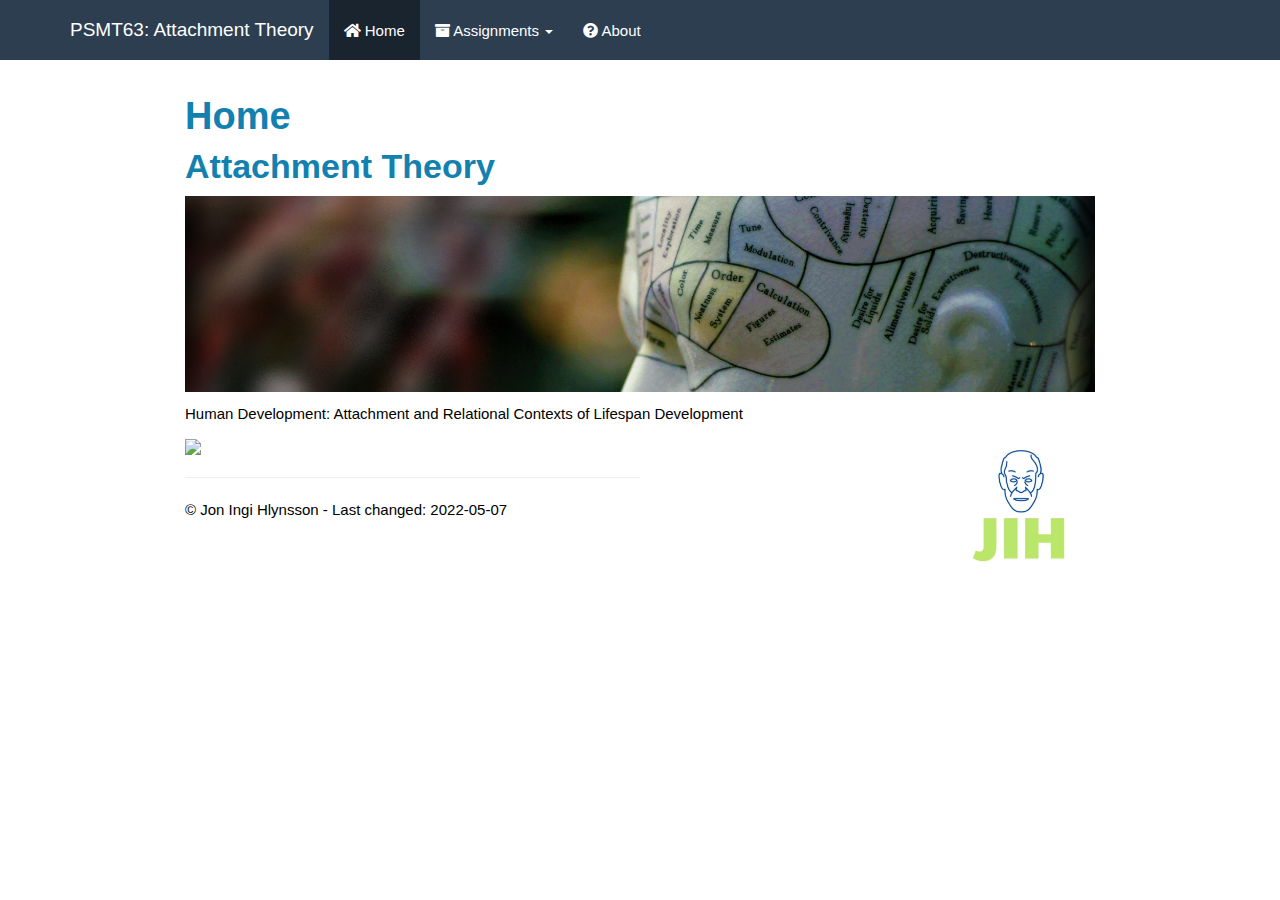
==== docs/index.html @ 1c161e55 "innitial commit" ====
<!DOCTYPE html>

<html>

<head>

<meta charset="utf-8" />
<meta name="generator" content="pandoc" />
<meta http-equiv="X-UA-Compatible" content="IE=EDGE" />




<title>Home</title>

<script src="site_libs/header-attrs-2.11/header-attrs.js"></script>
<script src="site_libs/jquery-3.6.0/jquery-3.6.0.min.js"></script>
<meta name="viewport" content="width=device-width, initial-scale=1" />
<link href="site_libs/bootstrap-3.3.5/css/flatly.min.css" rel="stylesheet" />
<script src="site_libs/bootstrap-3.3.5/js/bootstrap.min.js"></script>
<script src="site_libs/bootstrap-3.3.5/shim/html5shiv.min.js"></script>
<script src="site_libs/bootstrap-3.3.5/shim/respond.min.js"></script>
<style>h1 {font-size: 34px;}
       h1.title {font-size: 38px;}
       h2 {font-size: 30px;}
       h3 {font-size: 24px;}
       h4 {font-size: 18px;}
       h5 {font-size: 16px;}
       h6 {font-size: 12px;}
       code {color: inherit; background-color: rgba(0, 0, 0, 0.04);}
       pre:not([class]) { background-color: white }</style>
<script src="site_libs/navigation-1.1/tabsets.js"></script>
<link href="site_libs/highlightjs-9.12.0/default.css" rel="stylesheet" />
<script src="site_libs/highlightjs-9.12.0/highlight.js"></script>
<link href="site_libs/font-awesome-5.1.0/css/all.css" rel="stylesheet" />
<link href="site_libs/font-awesome-5.1.0/css/v4-shims.css" rel="stylesheet" />

<style type="text/css">
  code{white-space: pre-wrap;}
  span.smallcaps{font-variant: small-caps;}
  span.underline{text-decoration: underline;}
  div.column{display: inline-block; vertical-align: top; width: 50%;}
  div.hanging-indent{margin-left: 1.5em; text-indent: -1.5em;}
  ul.task-list{list-style: none;}
    </style>

<style type="text/css">code{white-space: pre;}</style>
<script type="text/javascript">
if (window.hljs) {
  hljs.configure({languages: []});
  hljs.initHighlightingOnLoad();
  if (document.readyState && document.readyState === "complete") {
    window.setTimeout(function() { hljs.initHighlighting(); }, 0);
  }
}
</script>





<link rel="stylesheet" href="default.css" type="text/css" />



<style type = "text/css">
.main-container {
  max-width: 940px;
  margin-left: auto;
  margin-right: auto;
}
img {
  max-width:100%;
}
.tabbed-pane {
  padding-top: 12px;
}
.html-widget {
  margin-bottom: 20px;
}
button.code-folding-btn:focus {
  outline: none;
}
summary {
  display: list-item;
}
pre code {
  padding: 0;
}
</style>


<style type="text/css">
.dropdown-submenu {
  position: relative;
}
.dropdown-submenu>.dropdown-menu {
  top: 0;
  left: 100%;
  margin-top: -6px;
  margin-left: -1px;
  border-radius: 0 6px 6px 6px;
}
.dropdown-submenu:hover>.dropdown-menu {
  display: block;
}
.dropdown-submenu>a:after {
  display: block;
  content: " ";
  float: right;
  width: 0;
  height: 0;
  border-color: transparent;
  border-style: solid;
  border-width: 5px 0 5px 5px;
  border-left-color: #cccccc;
  margin-top: 5px;
  margin-right: -10px;
}
.dropdown-submenu:hover>a:after {
  border-left-color: #adb5bd;
}
.dropdown-submenu.pull-left {
  float: none;
}
.dropdown-submenu.pull-left>.dropdown-menu {
  left: -100%;
  margin-left: 10px;
  border-radius: 6px 0 6px 6px;
}
</style>

<script type="text/javascript">
// manage active state of menu based on current page
$(document).ready(function () {
  // active menu anchor
  href = window.location.pathname
  href = href.substr(href.lastIndexOf('/') + 1)
  if (href === "")
    href = "index.html";
  var menuAnchor = $('a[href="' + href + '"]');

  // mark it active
  menuAnchor.tab('show');

  // if it's got a parent navbar menu mark it active as well
  menuAnchor.closest('li.dropdown').addClass('active');

  // Navbar adjustments
  var navHeight = $(".navbar").first().height() + 15;
  var style = document.createElement('style');
  var pt = "padding-top: " + navHeight + "px; ";
  var mt = "margin-top: -" + navHeight + "px; ";
  var css = "";
  // offset scroll position for anchor links (for fixed navbar)
  for (var i = 1; i <= 6; i++) {
    css += ".section h" + i + "{ " + pt + mt + "}\n";
  }
  style.innerHTML = "body {" + pt + "padding-bottom: 40px; }\n" + css;
  document.head.appendChild(style);
});
</script>

<!-- tabsets -->

<style type="text/css">
.tabset-dropdown > .nav-tabs {
  display: inline-table;
  max-height: 500px;
  min-height: 44px;
  overflow-y: auto;
  border: 1px solid #ddd;
  border-radius: 4px;
}

.tabset-dropdown > .nav-tabs > li.active:before {
  content: "";
  font-family: 'Glyphicons Halflings';
  display: inline-block;
  padding: 10px;
  border-right: 1px solid #ddd;
}

.tabset-dropdown > .nav-tabs.nav-tabs-open > li.active:before {
  content: "&#xe258;";
  border: none;
}

.tabset-dropdown > .nav-tabs.nav-tabs-open:before {
  content: "";
  font-family: 'Glyphicons Halflings';
  display: inline-block;
  padding: 10px;
  border-right: 1px solid #ddd;
}

.tabset-dropdown > .nav-tabs > li.active {
  display: block;
}

.tabset-dropdown > .nav-tabs > li > a,
.tabset-dropdown > .nav-tabs > li > a:focus,
.tabset-dropdown > .nav-tabs > li > a:hover {
  border: none;
  display: inline-block;
  border-radius: 4px;
  background-color: transparent;
}

.tabset-dropdown > .nav-tabs.nav-tabs-open > li {
  display: block;
  float: none;
}

.tabset-dropdown > .nav-tabs > li {
  display: none;
}
</style>

<!-- code folding -->




</head>

<body>


<div class="container-fluid main-container">




<div class="navbar navbar-default  navbar-fixed-top" role="navigation">
  <div class="container">
    <div class="navbar-header">
      <button type="button" class="navbar-toggle collapsed" data-toggle="collapse" data-target="#navbar">
        <span class="icon-bar"></span>
        <span class="icon-bar"></span>
        <span class="icon-bar"></span>
      </button>
      <a class="navbar-brand" href="index.html">PSMT63: Attachment Theory</a>
    </div>
    <div id="navbar" class="navbar-collapse collapse">
      <ul class="nav navbar-nav">
        <li>
  <a href="index.html">
    <span class="fa fa-home"></span>
     
    Home
  </a>
</li>
<li class="dropdown">
  <a href="#" class="dropdown-toggle" data-toggle="dropdown" role="button" aria-expanded="false">
    <span class="fa fa-archive"></span>
     
    Assignments
     
    <span class="caret"></span>
  </a>
  <ul class="dropdown-menu" role="menu">
    <li>
      <a href="https://sway.office.com/v7Ylv4SPi1HyOPhC?ref=Link">
        <span class="fa fa-file-text"></span>
         
        Assignment 1
      </a>
    </li>
    <li>
      <a href="https://sway.office.com/JIPQ42ygDITimqQX?ref=Link">
        <span class="fa fa-file-text"></span>
         
        Assignment 2
      </a>
    </li>
    <li>
      <a href="Slides2.html">
        <span class="fa fa-film"></span>
         
        Assignment 2 Slides
      </a>
    </li>
    <li>
      <a href="Slides3.html">
        <span class="fa fa-film"></span>
         
        Assignment 3 Slides
      </a>
    </li>
  </ul>
</li>
<li>
  <a href="about.html">
    <span class="fa fa-question-circle"></span>
     
    About
  </a>
</li>
      </ul>
      <ul class="nav navbar-nav navbar-right">
        
      </ul>
    </div><!--/.nav-collapse -->
  </div><!--/.container -->
</div><!--/.navbar -->

<div id="header">



<h1 class="title toc-ignore">Home</h1>

</div>


<div id="attachment-theory" class="section level1">
<h1>Attachment Theory</h1>
<p><img src="images/Hlynsson/Banner.jpg" /></p>
<p>Human Development: Attachment and Relational Contexts of Lifespan Development</p>
<div class="pull-right">
<p><img src="images/Hlynsson/ProjectHlynsson.jpg" align="right" width="150" /></p>
</div>
<div class="{pull-left}">
<p><img src="https://www.amscins.com/wp-content/uploads/2011/05/Stockholm-university.jpg" width="33%" /></p>
</div>
<div style="page-break-after: always;"></div>
<hr>
<p>&#169; Jon Ingi Hlynsson - Last changed: 2022-05-07</p>
</div>




</div>

<script>

// add bootstrap table styles to pandoc tables
function bootstrapStylePandocTables() {
  $('tr.odd').parent('tbody').parent('table').addClass('table table-condensed');
}
$(document).ready(function () {
  bootstrapStylePandocTables();
});


</script>

<!-- tabsets -->

<script>
$(document).ready(function () {
  window.buildTabsets("TOC");
});

$(document).ready(function () {
  $('.tabset-dropdown > .nav-tabs > li').click(function () {
    $(this).parent().toggleClass('nav-tabs-open');
  });
});
</script>

<!-- code folding -->


<!-- dynamically load mathjax for compatibility with self-contained -->
<script>
  (function () {
    var script = document.createElement("script");
    script.type = "text/javascript";
    script.src  = "https://mathjax.rstudio.com/latest/MathJax.js?config=TeX-AMS-MML_HTMLorMML";
    document.getElementsByTagName("head")[0].appendChild(script);
  })();
</script>

</body>
</html>
---- docs/site_libs/bootstrap-3.3.5/css/flatly.min.css ----
@font-face {
  font-family: 'Lato';
  font-style: normal;
  font-weight: 400;
  src: url(fonts/Lato.ttf) format('truetype');
}
@font-face {
  font-family: 'Lato';
  font-style: normal;
  font-weight: 700;
  src: url(fonts/LatoBold.ttf) format('truetype');
}
@font-face {
  font-family: 'Lato';
  font-style: italic;
  font-weight: 400;
  src: url(fonts/LatoItalic.ttf) format('truetype');
}

/*!
 * bootswatch v3.3.6
 * Homepage: http://bootswatch.com
 * Copyright 2012-2015 Thomas Park
 * Licensed under MIT
 * Based on Bootstrap
*//*!
 * Bootstrap v3.3.6 (http://getbootstrap.com)
 * Copyright 2011-2015 Twitter, Inc.
 * Licensed under MIT (https://github.com/twbs/bootstrap/blob/master/LICENSE)
 *//*! normalize.css v3.0.3 | MIT License | github.com/necolas/normalize.css */html{font-family:sans-serif;-ms-text-size-adjust:100%;-webkit-text-size-adjust:100%}body{margin:0}article,aside,details,figcaption,figure,footer,header,hgroup,main,menu,nav,section,summary{display:block}audio,canvas,progress,video{display:inline-block;vertical-align:baseline}audio:not([controls]){display:none;height:0}[hidden],template{display:none}a{background-color:transparent}a:active,a:hover{outline:0}abbr[title]{border-bottom:1px dotted}b,strong{font-weight:bold}dfn{font-style:italic}h1{font-size:2em;margin:0.67em 0}mark{background:#ff0;color:#000}small{font-size:80%}sub,sup{font-size:75%;line-height:0;position:relative;vertical-align:baseline}sup{top:-0.5em}sub{bottom:-0.25em}img{border:0}svg:not(:root){overflow:hidden}figure{margin:1em 40px}hr{-webkit-box-sizing:content-box;-moz-box-sizing:content-box;box-sizing:content-box;height:0}pre{overflow:auto}code,kbd,pre,samp{font-family:monospace, monospace;font-size:1em}button,input,optgroup,select,textarea{color:inherit;font:inherit;margin:0}button{overflow:visible}button,select{text-transform:none}button,html input[type="button"],input[type="reset"],input[type="submit"]{-webkit-appearance:button;cursor:pointer}button[disabled],html input[disabled]{cursor:default}button::-moz-focus-inner,input::-moz-focus-inner{border:0;padding:0}input{line-height:normal}input[type="checkbox"],input[type="radio"]{-webkit-box-sizing:border-box;-moz-box-sizing:border-box;box-sizing:border-box;padding:0}input[type="number"]::-webkit-inner-spin-button,input[type="number"]::-webkit-outer-spin-button{height:auto}input[type="search"]{-webkit-appearance:textfield;-webkit-box-sizing:content-box;-moz-box-sizing:content-box;box-sizing:content-box}input[type="search"]::-webkit-search-cancel-button,input[type="search"]::-webkit-search-decoration{-webkit-appearance:none}fieldset{border:1px solid #c0c0c0;margin:0 2px;padding:0.35em 0.625em 0.75em}legend{border:0;padding:0}textarea{overflow:auto}optgroup{font-weight:bold}table{border-collapse:collapse;border-spacing:0}td,th{padding:0}/*! Source: https://github.com/h5bp/html5-boilerplate/blob/master/src/css/main.css */@media print{*,*:before,*:after{background:transparent !important;color:#000 !important;-webkit-box-shadow:none !important;box-shadow:none !important;text-shadow:none !important}a,a:visited{text-decoration:underline}a[href]:after{content:" (" attr(href) ")"}abbr[title]:after{content:" (" attr(title) ")"}a[href^="#"]:after,a[href^="javascript:"]:after{content:""}pre,blockquote{border:1px solid #999;page-break-inside:avoid}thead{display:table-header-group}tr,img{page-break-inside:avoid}img{max-width:100% !important}p,h2,h3{orphans:3;widows:3}h2,h3{page-break-after:avoid}.navbar{display:none}.btn>.caret,.dropup>.btn>.caret{border-top-color:#000 !important}.label{border:1px solid #000}.table{border-collapse:collapse !important}.table td,.table th{background-color:#fff !important}.table-bordered th,.table-bordered td{border:1px solid #ddd !important}}@font-face{font-family:'Glyphicons Halflings';src:url('../fonts/glyphicons-halflings-regular.eot');src:url('../fonts/glyphicons-halflings-regular.eot?#iefix') format('embedded-opentype'),url('../fonts/glyphicons-halflings-regular.woff') format('woff'),url('../fonts/glyphicons-halflings-regular.ttf') format('truetype'),url('../fonts/glyphicons-halflings-regular.svg#glyphicons_halflingsregular') format('svg')}.glyphicon{position:relative;top:1px;display:inline-block;font-family:'Glyphicons Halflings';font-style:normal;font-weight:normal;line-height:1;-webkit-font-smoothing:antialiased;-moz-osx-font-smoothing:grayscale}.glyphicon-asterisk:before{content:"\002a"}.glyphicon-plus:before{content:"\002b"}.glyphicon-euro:before,.glyphicon-eur:before{content:"\20ac"}.glyphicon-minus:before{content:"\2212"}.glyphicon-cloud:before{content:"\2601"}.glyphicon-envelope:before{content:"\2709"}.glyphicon-pencil:before{content:"\270f"}.glyphicon-glass:before{content:"\e001"}.glyphicon-music:before{content:"\e002"}.glyphicon-search:before{content:"\e003"}.glyphicon-heart:before{content:"\e005"}.glyphicon-star:before{content:"\e006"}.glyphicon-star-empty:before{content:"\e007"}.glyphicon-user:before{content:"\e008"}.glyphicon-film:before{content:"\e009"}.glyphicon-th-large:before{content:"\e010"}.glyphicon-th:before{content:"\e011"}.glyphicon-th-list:before{content:"\e012"}.glyphicon-ok:before{content:"\e013"}.glyphicon-remove:before{content:"\e014"}.glyphicon-zoom-in:before{content:"\e015"}.glyphicon-zoom-out:before{content:"\e016"}.glyphicon-off:before{content:"\e017"}.glyphicon-signal:before{content:"\e018"}.glyphicon-cog:before{content:"\e019"}.glyphicon-trash:before{content:"\e020"}.glyphicon-home:before{content:"\e021"}.glyphicon-file:before{content:"\e022"}.glyphicon-time:before{content:"\e023"}.glyphicon-road:before{content:"\e024"}.glyphicon-download-alt:before{content:"\e025"}.glyphicon-download:before{content:"\e026"}.glyphicon-upload:before{content:"\e027"}.glyphicon-inbox:before{content:"\e028"}.glyphicon-play-circle:before{content:"\e029"}.glyphicon-repeat:before{content:"\e030"}.glyphicon-refresh:before{content:"\e031"}.glyphicon-list-alt:before{content:"\e032"}.glyphicon-lock:before{content:"\e033"}.glyphicon-flag:before{content:"\e034"}.glyphicon-headphones:before{content:"\e035"}.glyphicon-volume-off:before{content:"\e036"}.glyphicon-volume-down:before{content:"\e037"}.glyphicon-volume-up:before{content:"\e038"}.glyphicon-qrcode:before{content:"\e039"}.glyphicon-barcode:before{content:"\e040"}.glyphicon-tag:before{content:"\e041"}.glyphicon-tags:before{content:"\e042"}.glyphicon-book:before{content:"\e043"}.glyphicon-bookmark:before{content:"\e044"}.glyphicon-print:before{content:"\e045"}.glyphicon-camera:before{content:"\e046"}.glyphicon-font:before{content:"\e047"}.glyphicon-bold:before{content:"\e048"}.glyphicon-italic:before{content:"\e049"}.glyphicon-text-height:before{content:"\e050"}.glyphicon-text-width:before{content:"\e051"}.glyphicon-align-left:before{content:"\e052"}.glyphicon-align-center:before{content:"\e053"}.glyphicon-align-right:before{content:"\e054"}.glyphicon-align-justify:before{content:"\e055"}.glyphicon-list:before{content:"\e056"}.glyphicon-indent-left:before{content:"\e057"}.glyphicon-indent-right:before{content:"\e058"}.glyphicon-facetime-video:before{content:"\e059"}.glyphicon-picture:before{content:"\e060"}.glyphicon-map-marker:before{content:"\e062"}.glyphicon-adjust:before{content:"\e063"}.glyphicon-tint:before{content:"\e064"}.glyphicon-edit:before{content:"\e065"}.glyphicon-share:before{content:"\e066"}.glyphicon-check:before{content:"\e067"}.glyphicon-move:before{content:"\e068"}.glyphicon-step-backward:before{content:"\e069"}.glyphicon-fast-backward:before{content:"\e070"}.glyphicon-backward:before{content:"\e071"}.glyphicon-play:before{content:"\e072"}.glyphicon-pause:before{content:"\e073"}.glyphicon-stop:before{content:"\e074"}.glyphicon-forward:before{content:"\e075"}.glyphicon-fast-forward:before{content:"\e076"}.glyphicon-step-forward:before{content:"\e077"}.glyphicon-eject:before{content:"\e078"}.glyphicon-chevron-left:before{content:"\e079"}.glyphicon-chevron-right:before{content:"\e080"}.glyphicon-plus-sign:before{content:"\e081"}.glyphicon-minus-sign:before{content:"\e082"}.glyphicon-remove-sign:before{content:"\e083"}.glyphicon-ok-sign:before{content:"\e084"}.glyphicon-question-sign:before{content:"\e085"}.glyphicon-info-sign:before{content:"\e086"}.glyphicon-screenshot:before{content:"\e087"}.glyphicon-remove-circle:before{content:"\e088"}.glyphicon-ok-circle:before{content:"\e089"}.glyphicon-ban-circle:before{content:"\e090"}.glyphicon-arrow-left:before{content:"\e091"}.glyphicon-arrow-right:before{content:"\e092"}.glyphicon-arrow-up:before{content:"\e093"}.glyphicon-arrow-down:before{content:"\e094"}.glyphicon-share-alt:before{content:"\e095"}.glyphicon-resize-full:before{content:"\e096"}.glyphicon-resize-small:before{content:"\e097"}.glyphicon-exclamation-sign:before{content:"\e101"}.glyphicon-gift:before{content:"\e102"}.glyphicon-leaf:before{content:"\e103"}.glyphicon-fire:before{content:"\e104"}.glyphicon-eye-open:before{content:"\e105"}.glyphicon-eye-close:before{content:"\e106"}.glyphicon-warning-sign:before{content:"\e107"}.glyphicon-plane:before{content:"\e108"}.glyphicon-calendar:before{content:"\e109"}.glyphicon-random:before{content:"\e110"}.glyphicon-comment:before{content:"\e111"}.glyphicon-magnet:before{content:"\e112"}.glyphicon-chevron-up:before{content:"\e113"}.glyphicon-chevron-down:before{content:"\e114"}.glyphicon-retweet:before{content:"\e115"}.glyphicon-shopping-cart:before{content:"\e116"}.glyphicon-folder-close:before{content:"\e117"}.glyphicon-folder-open:before{content:"\e118"}.glyphicon-resize-vertical:before{content:"\e119"}.glyphicon-resize-horizontal:before{content:"\e120"}.glyphicon-hdd:before{content:"\e121"}.glyphicon-bullhorn:before{content:"\e122"}.glyphicon-bell:before{content:"\e123"}.glyphicon-certificate:before{content:"\e124"}.glyphicon-thumbs-up:before{content:"\e125"}.glyphicon-thumbs-down:before{content:"\e126"}.glyphicon-hand-right:before{content:"\e127"}.glyphicon-hand-left:before{content:"\e128"}.glyphicon-hand-up:before{content:"\e129"}.glyphicon-hand-down:before{content:"\e130"}.glyphicon-circle-arrow-right:before{content:"\e131"}.glyphicon-circle-arrow-left:before{content:"\e132"}.glyphicon-circle-arrow-up:before{content:"\e133"}.glyphicon-circle-arrow-down:before{content:"\e134"}.glyphicon-globe:before{content:"\e135"}.glyphicon-wrench:before{content:"\e136"}.glyphicon-tasks:before{content:"\e137"}.glyphicon-filter:before{content:"\e138"}.glyphicon-briefcase:before{content:"\e139"}.glyphicon-fullscreen:before{content:"\e140"}.glyphicon-dashboard:before{content:"\e141"}.glyphicon-paperclip:before{content:"\e142"}.glyphicon-heart-empty:before{content:"\e143"}.glyphicon-link:before{content:"\e144"}.glyphicon-phone:before{content:"\e145"}.glyphicon-pushpin:before{content:"\e146"}.glyphicon-usd:before{content:"\e148"}.glyphicon-gbp:before{content:"\e149"}.glyphicon-sort:before{content:"\e150"}.glyphicon-sort-by-alphabet:before{content:"\e151"}.glyphicon-sort-by-alphabet-alt:before{content:"\e152"}.glyphicon-sort-by-order:before{content:"\e153"}.glyphicon-sort-by-order-alt:before{content:"\e154"}.glyphicon-sort-by-attributes:before{content:"\e155"}.glyphicon-sort-by-attributes-alt:before{content:"\e156"}.glyphicon-unchecked:before{content:"\e157"}.glyphicon-expand:before{content:"\e158"}.glyphicon-collapse-down:before{content:"\e159"}.glyphicon-collapse-up:before{content:"\e160"}.glyphicon-log-in:before{content:"\e161"}.glyphicon-flash:before{content:"\e162"}.glyphicon-log-out:before{content:"\e163"}.glyphicon-new-window:before{content:"\e164"}.glyphicon-record:before{content:"\e165"}.glyphicon-save:before{content:"\e166"}.glyphicon-open:before{content:"\e167"}.glyphicon-saved:before{content:"\e168"}.glyphicon-import:before{content:"\e169"}.glyphicon-export:before{content:"\e170"}.glyphicon-send:before{content:"\e171"}.glyphicon-floppy-disk:before{content:"\e172"}.glyphicon-floppy-saved:before{content:"\e173"}.glyphicon-floppy-remove:before{content:"\e174"}.glyphicon-floppy-save:before{content:"\e175"}.glyphicon-floppy-open:before{content:"\e176"}.glyphicon-credit-card:before{content:"\e177"}.glyphicon-transfer:before{content:"\e178"}.glyphicon-cutlery:before{content:"\e179"}.glyphicon-header:before{content:"\e180"}.glyphicon-compressed:before{content:"\e181"}.glyphicon-earphone:before{content:"\e182"}.glyphicon-phone-alt:before{content:"\e183"}.glyphicon-tower:before{content:"\e184"}.glyphicon-stats:before{content:"\e185"}.glyphicon-sd-video:before{content:"\e186"}.glyphicon-hd-video:before{content:"\e187"}.glyphicon-subtitles:before{content:"\e188"}.glyphicon-sound-stereo:before{content:"\e189"}.glyphicon-sound-dolby:before{content:"\e190"}.glyphicon-sound-5-1:before{content:"\e191"}.glyphicon-sound-6-1:before{content:"\e192"}.glyphicon-sound-7-1:before{content:"\e193"}.glyphicon-copyright-mark:before{content:"\e194"}.glyphicon-registration-mark:before{content:"\e195"}.glyphicon-cloud-download:before{content:"\e197"}.glyphicon-cloud-upload:before{content:"\e198"}.glyphicon-tree-conifer:before{content:"\e199"}.glyphicon-tree-deciduous:before{content:"\e200"}.glyphicon-cd:before{content:"\e201"}.glyphicon-save-file:before{content:"\e202"}.glyphicon-open-file:before{content:"\e203"}.glyphicon-level-up:before{content:"\e204"}.glyphicon-copy:before{content:"\e205"}.glyphicon-paste:before{content:"\e206"}.glyphicon-alert:before{content:"\e209"}.glyphicon-equalizer:before{content:"\e210"}.glyphicon-king:before{content:"\e211"}.glyphicon-queen:before{content:"\e212"}.glyphicon-pawn:before{content:"\e213"}.glyphicon-bishop:before{content:"\e214"}.glyphicon-knight:before{content:"\e215"}.glyphicon-baby-formula:before{content:"\e216"}.glyphicon-tent:before{content:"\26fa"}.glyphicon-blackboard:before{content:"\e218"}.glyphicon-bed:before{content:"\e219"}.glyphicon-apple:before{content:"\f8ff"}.glyphicon-erase:before{content:"\e221"}.glyphicon-hourglass:before{content:"\231b"}.glyphicon-lamp:before{content:"\e223"}.glyphicon-duplicate:before{content:"\e224"}.glyphicon-piggy-bank:before{content:"\e225"}.glyphicon-scissors:before{content:"\e226"}.glyphicon-bitcoin:before{content:"\e227"}.glyphicon-btc:before{content:"\e227"}.glyphicon-xbt:before{content:"\e227"}.glyphicon-yen:before{content:"\00a5"}.glyphicon-jpy:before{content:"\00a5"}.glyphicon-ruble:before{content:"\20bd"}.glyphicon-rub:before{content:"\20bd"}.glyphicon-scale:before{content:"\e230"}.glyphicon-ice-lolly:before{content:"\e231"}.glyphicon-ice-lolly-tasted:before{content:"\e232"}.glyphicon-education:before{content:"\e233"}.glyphicon-option-horizontal:before{content:"\e234"}.glyphicon-option-vertical:before{content:"\e235"}.glyphicon-menu-hamburger:before{content:"\e236"}.glyphicon-modal-window:before{content:"\e237"}.glyphicon-oil:before{content:"\e238"}.glyphicon-grain:before{content:"\e239"}.glyphicon-sunglasses:before{content:"\e240"}.glyphicon-text-size:before{content:"\e241"}.glyphicon-text-color:before{content:"\e242"}.glyphicon-text-background:before{content:"\e243"}.glyphicon-object-align-top:before{content:"\e244"}.glyphicon-object-align-bottom:before{content:"\e245"}.glyphicon-object-align-horizontal:before{content:"\e246"}.glyphicon-object-align-left:before{content:"\e247"}.glyphicon-object-align-vertical:before{content:"\e248"}.glyphicon-object-align-right:before{content:"\e249"}.glyphicon-triangle-right:before{content:"\e250"}.glyphicon-triangle-left:before{content:"\e251"}.glyphicon-triangle-bottom:before{content:"\e252"}.glyphicon-triangle-top:before{content:"\e253"}.glyphicon-console:before{content:"\e254"}.glyphicon-superscript:before{content:"\e255"}.glyphicon-subscript:before{content:"\e256"}.glyphicon-menu-left:before{content:"\e257"}.glyphicon-menu-right:before{content:"\e258"}.glyphicon-menu-down:before{content:"\e259"}.glyphicon-menu-up:before{content:"\e260"}*{-webkit-box-sizing:border-box;-moz-box-sizing:border-box;box-sizing:border-box}*:before,*:after{-webkit-box-sizing:border-box;-moz-box-sizing:border-box;box-sizing:border-box}html{font-size:10px;-webkit-tap-highlight-color:rgba(0,0,0,0)}body{font-family:"Lato","Helvetica Neue",Helvetica,Arial,sans-serif;font-size:15px;line-height:1.42857143;color:#2c3e50;background-color:#ffffff}input,button,select,textarea{font-family:inherit;font-size:inherit;line-height:inherit}a{color:#18bc9c;text-decoration:none}a:hover,a:focus{color:#18bc9c;text-decoration:underline}a:focus{outline:thin dotted;outline:5px auto -webkit-focus-ring-color;outline-offset:-2px}figure{margin:0}img{vertical-align:middle}.img-responsive,.thumbnail>img,.thumbnail a>img,.carousel-inner>.item>img,.carousel-inner>.item>a>img{display:block;max-width:100%;height:auto}.img-rounded{border-radius:6px}.img-thumbnail{padding:4px;line-height:1.42857143;background-color:#ffffff;border:1px solid #ecf0f1;border-radius:4px;-webkit-transition:all .2s ease-in-out;-o-transition:all .2s ease-in-out;transition:all .2s ease-in-out;display:inline-block;max-width:100%;height:auto}.img-circle{border-radius:50%}hr{margin-top:21px;margin-bottom:21px;border:0;border-top:1px solid #ecf0f1}.sr-only{position:absolute;width:1px;height:1px;margin:-1px;padding:0;overflow:hidden;clip:rect(0, 0, 0, 0);border:0}.sr-only-focusable:active,.sr-only-focusable:focus{position:static;width:auto;height:auto;margin:0;overflow:visible;clip:auto}[role="button"]{cursor:pointer}h1,h2,h3,h4,h5,h6,.h1,.h2,.h3,.h4,.h5,.h6{font-family:"Lato","Helvetica Neue",Helvetica,Arial,sans-serif;font-weight:400;line-height:1.1;color:inherit}h1 small,h2 small,h3 small,h4 small,h5 small,h6 small,.h1 small,.h2 small,.h3 small,.h4 small,.h5 small,.h6 small,h1 .small,h2 .small,h3 .small,h4 .small,h5 .small,h6 .small,.h1 .small,.h2 .small,.h3 .small,.h4 .small,.h5 .small,.h6 .small{font-weight:normal;line-height:1;color:#b4bcc2}h1,.h1,h2,.h2,h3,.h3{margin-top:21px;margin-bottom:10.5px}h1 small,.h1 small,h2 small,.h2 small,h3 small,.h3 small,h1 .small,.h1 .small,h2 .small,.h2 .small,h3 .small,.h3 .small{font-size:65%}h4,.h4,h5,.h5,h6,.h6{margin-top:10.5px;margin-bottom:10.5px}h4 small,.h4 small,h5 small,.h5 small,h6 small,.h6 small,h4 .small,.h4 .small,h5 .small,.h5 .small,h6 .small,.h6 .small{font-size:75%}h1,.h1{font-size:39px}h2,.h2{font-size:32px}h3,.h3{font-size:26px}h4,.h4{font-size:19px}h5,.h5{font-size:15px}h6,.h6{font-size:13px}p{margin:0 0 10.5px}.lead{margin-bottom:21px;font-size:17px;font-weight:300;line-height:1.4}@media (min-width:768px){.lead{font-size:22.5px}}small,.small{font-size:86%}mark,.mark{background-color:#f39c12;padding:.2em}.text-left{text-align:left}.text-right{text-align:right}.text-center{text-align:center}.text-justify{text-align:justify}.text-nowrap{white-space:nowrap}.text-lowercase{text-transform:lowercase}.text-uppercase{text-transform:uppercase}.text-capitalize{text-transform:capitalize}.text-muted{color:#b4bcc2}.text-primary{color:#2c3e50}a.text-primary:hover,a.text-primary:focus{color:#1a242f}.text-success{color:#ffffff}a.text-success:hover,a.text-success:focus{color:#e6e6e6}.text-info{color:#ffffff}a.text-info:hover,a.text-info:focus{color:#e6e6e6}.text-warning{color:#ffffff}a.text-warning:hover,a.text-warning:focus{color:#e6e6e6}.text-danger{color:#ffffff}a.text-danger:hover,a.text-danger:focus{color:#e6e6e6}.bg-primary{color:#fff;background-color:#2c3e50}a.bg-primary:hover,a.bg-primary:focus{background-color:#1a242f}.bg-success{background-color:#18bc9c}a.bg-success:hover,a.bg-success:focus{background-color:#128f76}.bg-info{background-color:#3498db}a.bg-info:hover,a.bg-info:focus{background-color:#217dbb}.bg-warning{background-color:#f39c12}a.bg-warning:hover,a.bg-warning:focus{background-color:#c87f0a}.bg-danger{background-color:#e74c3c}a.bg-danger:hover,a.bg-danger:focus{background-color:#d62c1a}.page-header{padding-bottom:9.5px;margin:42px 0 21px;border-bottom:1px solid transparent}ul,ol{margin-top:0;margin-bottom:10.5px}ul ul,ol ul,ul ol,ol ol{margin-bottom:0}.list-unstyled{padding-left:0;list-style:none}.list-inline{padding-left:0;list-style:none;margin-left:-5px}.list-inline>li{display:inline-block;padding-left:5px;padding-right:5px}dl{margin-top:0;margin-bottom:21px}dt,dd{line-height:1.42857143}dt{font-weight:bold}dd{margin-left:0}@media (min-width:768px){.dl-horizontal dt{float:left;width:160px;clear:left;text-align:right;overflow:hidden;text-overflow:ellipsis;white-space:nowrap}.dl-horizontal dd{margin-left:180px}}abbr[title],abbr[data-original-title]{cursor:help;border-bottom:1px dotted #b4bcc2}.initialism{font-size:90%;text-transform:uppercase}blockquote{padding:10.5px 21px;margin:0 0 21px;font-size:18.75px;border-left:5px solid #ecf0f1}blockquote p:last-child,blockquote ul:last-child,blockquote ol:last-child{margin-bottom:0}blockquote footer,blockquote small,blockquote .small{display:block;font-size:80%;line-height:1.42857143;color:#b4bcc2}blockquote footer:before,blockquote small:before,blockquote .small:before{content:'\2014 \00A0'}.blockquote-reverse,blockquote.pull-right{padding-right:15px;padding-left:0;border-right:5px solid #ecf0f1;border-left:0;text-align:right}.blockquote-reverse footer:before,blockquote.pull-right footer:before,.blockquote-reverse small:before,blockquote.pull-right small:before,.blockquote-reverse .small:before,blockquote.pull-right .small:before{content:''}.blockquote-reverse footer:after,blockquote.pull-right footer:after,.blockquote-reverse small:after,blockquote.pull-right small:after,.blockquote-reverse .small:after,blockquote.pull-right .small:after{content:'\00A0 \2014'}address{margin-bottom:21px;font-style:normal;line-height:1.42857143}code,kbd,pre,samp{font-family:monospace}code{padding:2px 4px;font-size:90%;color:#c7254e;background-color:#f9f2f4;border-radius:4px}kbd{padding:2px 4px;font-size:90%;color:#ffffff;background-color:#333333;border-radius:3px;-webkit-box-shadow:inset 0 -1px 0 rgba(0,0,0,0.25);box-shadow:inset 0 -1px 0 rgba(0,0,0,0.25)}kbd kbd{padding:0;font-size:100%;font-weight:bold;-webkit-box-shadow:none;box-shadow:none}pre{display:block;padding:10px;margin:0 0 10.5px;font-size:14px;line-height:1.42857143;word-break:break-all;word-wrap:break-word;color:#7b8a8b;background-color:#ecf0f1;border:1px solid #cccccc;border-radius:4px}pre code{padding:0;font-size:inherit;color:inherit;white-space:pre-wrap;background-color:transparent;border-radius:0}.pre-scrollable{max-height:340px;overflow-y:scroll}.container{margin-right:auto;margin-left:auto;padding-left:15px;padding-right:15px}@media (min-width:768px){.container{width:750px}}@media (min-width:992px){.container{width:970px}}@media (min-width:1200px){.container{width:1170px}}.container-fluid{margin-right:auto;margin-left:auto;padding-left:15px;padding-right:15px}.row{margin-left:-15px;margin-right:-15px}.col-xs-1,.col-sm-1,.col-md-1,.col-lg-1,.col-xs-2,.col-sm-2,.col-md-2,.col-lg-2,.col-xs-3,.col-sm-3,.col-md-3,.col-lg-3,.col-xs-4,.col-sm-4,.col-md-4,.col-lg-4,.col-xs-5,.col-sm-5,.col-md-5,.col-lg-5,.col-xs-6,.col-sm-6,.col-md-6,.col-lg-6,.col-xs-7,.col-sm-7,.col-md-7,.col-lg-7,.col-xs-8,.col-sm-8,.col-md-8,.col-lg-8,.col-xs-9,.col-sm-9,.col-md-9,.col-lg-9,.col-xs-10,.col-sm-10,.col-md-10,.col-lg-10,.col-xs-11,.col-sm-11,.col-md-11,.col-lg-11,.col-xs-12,.col-sm-12,.col-md-12,.col-lg-12{position:relative;min-height:1px;padding-left:15px;padding-right:15px}.col-xs-1,.col-xs-2,.col-xs-3,.col-xs-4,.col-xs-5,.col-xs-6,.col-xs-7,.col-xs-8,.col-xs-9,.col-xs-10,.col-xs-11,.col-xs-12{float:left}.col-xs-12{width:100%}.col-xs-11{width:91.66666667%}.col-xs-10{width:83.33333333%}.col-xs-9{width:75%}.col-xs-8{width:66.66666667%}.col-xs-7{width:58.33333333%}.col-xs-6{width:50%}.col-xs-5{width:41.66666667%}.col-xs-4{width:33.33333333%}.col-xs-3{width:25%}.col-xs-2{width:16.66666667%}.col-xs-1{width:8.33333333%}.col-xs-pull-12{right:100%}.col-xs-pull-11{right:91.66666667%}.col-xs-pull-10{right:83.33333333%}.col-xs-pull-9{right:75%}.col-xs-pull-8{right:66.66666667%}.col-xs-pull-7{right:58.33333333%}.col-xs-pull-6{right:50%}.col-xs-pull-5{right:41.66666667%}.col-xs-pull-4{right:33.33333333%}.col-xs-pull-3{right:25%}.col-xs-pull-2{right:16.66666667%}.col-xs-pull-1{right:8.33333333%}.col-xs-pull-0{right:auto}.col-xs-push-12{left:100%}.col-xs-push-11{left:91.66666667%}.col-xs-push-10{left:83.33333333%}.col-xs-push-9{left:75%}.col-xs-push-8{left:66.66666667%}.col-xs-push-7{left:58.33333333%}.col-xs-push-6{left:50%}.col-xs-push-5{left:41.66666667%}.col-xs-push-4{left:33.33333333%}.col-xs-push-3{left:25%}.col-xs-push-2{left:16.66666667%}.col-xs-push-1{left:8.33333333%}.col-xs-push-0{left:auto}.col-xs-offset-12{margin-left:100%}.col-xs-offset-11{margin-left:91.66666667%}.col-xs-offset-10{margin-left:83.33333333%}.col-xs-offset-9{margin-left:75%}.col-xs-offset-8{margin-left:66.66666667%}.col-xs-offset-7{margin-left:58.33333333%}.col-xs-offset-6{margin-left:50%}.col-xs-offset-5{margin-left:41.66666667%}.col-xs-offset-4{margin-left:33.33333333%}.col-xs-offset-3{margin-left:25%}.col-xs-offset-2{margin-left:16.66666667%}.col-xs-offset-1{margin-left:8.33333333%}.col-xs-offset-0{margin-left:0%}@media (min-width:768px){.col-sm-1,.col-sm-2,.col-sm-3,.col-sm-4,.col-sm-5,.col-sm-6,.col-sm-7,.col-sm-8,.col-sm-9,.col-sm-10,.col-sm-11,.col-sm-12{float:left}.col-sm-12{width:100%}.col-sm-11{width:91.66666667%}.col-sm-10{width:83.33333333%}.col-sm-9{width:75%}.col-sm-8{width:66.66666667%}.col-sm-7{width:58.33333333%}.col-sm-6{width:50%}.col-sm-5{width:41.66666667%}.col-sm-4{width:33.33333333%}.col-sm-3{width:25%}.col-sm-2{width:16.66666667%}.col-sm-1{width:8.33333333%}.col-sm-pull-12{right:100%}.col-sm-pull-11{right:91.66666667%}.col-sm-pull-10{right:83.33333333%}.col-sm-pull-9{right:75%}.col-sm-pull-8{right:66.66666667%}.col-sm-pull-7{right:58.33333333%}.col-sm-pull-6{right:50%}.col-sm-pull-5{right:41.66666667%}.col-sm-pull-4{right:33.33333333%}.col-sm-pull-3{right:25%}.col-sm-pull-2{right:16.66666667%}.col-sm-pull-1{right:8.33333333%}.col-sm-pull-0{right:auto}.col-sm-push-12{left:100%}.col-sm-push-11{left:91.66666667%}.col-sm-push-10{left:83.33333333%}.col-sm-push-9{left:75%}.col-sm-push-8{left:66.66666667%}.col-sm-push-7{left:58.33333333%}.col-sm-push-6{left:50%}.col-sm-push-5{left:41.66666667%}.col-sm-push-4{left:33.33333333%}.col-sm-push-3{left:25%}.col-sm-push-2{left:16.66666667%}.col-sm-push-1{left:8.33333333%}.col-sm-push-0{left:auto}.col-sm-offset-12{margin-left:100%}.col-sm-offset-11{margin-left:91.66666667%}.col-sm-offset-10{margin-left:83.33333333%}.col-sm-offset-9{margin-left:75%}.col-sm-offset-8{margin-left:66.66666667%}.col-sm-offset-7{margin-left:58.33333333%}.col-sm-offset-6{margin-left:50%}.col-sm-offset-5{margin-left:41.66666667%}.col-sm-offset-4{margin-left:33.33333333%}.col-sm-offset-3{margin-left:25%}.col-sm-offset-2{margin-left:16.66666667%}.col-sm-offset-1{margin-left:8.33333333%}.col-sm-offset-0{margin-left:0%}}@media (min-width:992px){.col-md-1,.col-md-2,.col-md-3,.col-md-4,.col-md-5,.col-md-6,.col-md-7,.col-md-8,.col-md-9,.col-md-10,.col-md-11,.col-md-12{float:left}.col-md-12{width:100%}.col-md-11{width:91.66666667%}.col-md-10{width:83.33333333%}.col-md-9{width:75%}.col-md-8{width:66.66666667%}.col-md-7{width:58.33333333%}.col-md-6{width:50%}.col-md-5{width:41.66666667%}.col-md-4{width:33.33333333%}.col-md-3{width:25%}.col-md-2{width:16.66666667%}.col-md-1{width:8.33333333%}.col-md-pull-12{right:100%}.col-md-pull-11{right:91.66666667%}.col-md-pull-10{right:83.33333333%}.col-md-pull-9{right:75%}.col-md-pull-8{right:66.66666667%}.col-md-pull-7{right:58.33333333%}.col-md-pull-6{right:50%}.col-md-pull-5{right:41.66666667%}.col-md-pull-4{right:33.33333333%}.col-md-pull-3{right:25%}.col-md-pull-2{right:16.66666667%}.col-md-pull-1{right:8.33333333%}.col-md-pull-0{right:auto}.col-md-push-12{left:100%}.col-md-push-11{left:91.66666667%}.col-md-push-10{left:83.33333333%}.col-md-push-9{left:75%}.col-md-push-8{left:66.66666667%}.col-md-push-7{left:58.33333333%}.col-md-push-6{left:50%}.col-md-push-5{left:41.66666667%}.col-md-push-4{left:33.33333333%}.col-md-push-3{left:25%}.col-md-push-2{left:16.66666667%}.col-md-push-1{left:8.33333333%}.col-md-push-0{left:auto}.col-md-offset-12{margin-left:100%}.col-md-offset-11{margin-left:91.66666667%}.col-md-offset-10{margin-left:83.33333333%}.col-md-offset-9{margin-left:75%}.col-md-offset-8{margin-left:66.66666667%}.col-md-offset-7{margin-left:58.33333333%}.col-md-offset-6{margin-left:50%}.col-md-offset-5{margin-left:41.66666667%}.col-md-offset-4{margin-left:33.33333333%}.col-md-offset-3{margin-left:25%}.col-md-offset-2{margin-left:16.66666667%}.col-md-offset-1{margin-left:8.33333333%}.col-md-offset-0{margin-left:0%}}@media (min-width:1200px){.col-lg-1,.col-lg-2,.col-lg-3,.col-lg-4,.col-lg-5,.col-lg-6,.col-lg-7,.col-lg-8,.col-lg-9,.col-lg-10,.col-lg-11,.col-lg-12{float:left}.col-lg-12{width:100%}.col-lg-11{width:91.66666667%}.col-lg-10{width:83.33333333%}.col-lg-9{width:75%}.col-lg-8{width:66.66666667%}.col-lg-7{width:58.33333333%}.col-lg-6{width:50%}.col-lg-5{width:41.66666667%}.col-lg-4{width:33.33333333%}.col-lg-3{width:25%}.col-lg-2{width:16.66666667%}.col-lg-1{width:8.33333333%}.col-lg-pull-12{right:100%}.col-lg-pull-11{right:91.66666667%}.col-lg-pull-10{right:83.33333333%}.col-lg-pull-9{right:75%}.col-lg-pull-8{right:66.66666667%}.col-lg-pull-7{right:58.33333333%}.col-lg-pull-6{right:50%}.col-lg-pull-5{right:41.66666667%}.col-lg-pull-4{right:33.33333333%}.col-lg-pull-3{right:25%}.col-lg-pull-2{right:16.66666667%}.col-lg-pull-1{right:8.33333333%}.col-lg-pull-0{right:auto}.col-lg-push-12{left:100%}.col-lg-push-11{left:91.66666667%}.col-lg-push-10{left:83.33333333%}.col-lg-push-9{left:75%}.col-lg-push-8{left:66.66666667%}.col-lg-push-7{left:58.33333333%}.col-lg-push-6{left:50%}.col-lg-push-5{left:41.66666667%}.col-lg-push-4{left:33.33333333%}.col-lg-push-3{left:25%}.col-lg-push-2{left:16.66666667%}.col-lg-push-1{left:8.33333333%}.col-lg-push-0{left:auto}.col-lg-offset-12{margin-left:100%}.col-lg-offset-11{margin-left:91.66666667%}.col-lg-offset-10{margin-left:83.33333333%}.col-lg-offset-9{margin-left:75%}.col-lg-offset-8{margin-left:66.66666667%}.col-lg-offset-7{margin-left:58.33333333%}.col-lg-offset-6{margin-left:50%}.col-lg-offset-5{margin-left:41.66666667%}.col-lg-offset-4{margin-left:33.33333333%}.col-lg-offset-3{margin-left:25%}.col-lg-offset-2{margin-left:16.66666667%}.col-lg-offset-1{margin-left:8.33333333%}.col-lg-offset-0{margin-left:0%}}table{background-color:transparent}caption{padding-top:8px;padding-bottom:8px;color:#b4bcc2;text-align:left}th{}.table{width:100%;max-width:100%;margin-bottom:21px}.table>thead>tr>th,.table>tbody>tr>th,.table>tfoot>tr>th,.table>thead>tr>td,.table>tbody>tr>td,.table>tfoot>tr>td{padding:8px;line-height:1.42857143;vertical-align:top;border-top:1px solid #ecf0f1}.table>thead>tr>th{vertical-align:bottom;border-bottom:2px solid #ecf0f1}.table>caption+thead>tr:first-child>th,.table>colgroup+thead>tr:first-child>th,.table>thead:first-child>tr:first-child>th,.table>caption+thead>tr:first-child>td,.table>colgroup+thead>tr:first-child>td,.table>thead:first-child>tr:first-child>td{border-top:0}.table>tbody+tbody{border-top:2px solid #ecf0f1}.table .table{background-color:#ffffff}.table-condensed>thead>tr>th,.table-condensed>tbody>tr>th,.table-condensed>tfoot>tr>th,.table-condensed>thead>tr>td,.table-condensed>tbody>tr>td,.table-condensed>tfoot>tr>td{padding:5px}.table-bordered{border:1px solid #ecf0f1}.table-bordered>thead>tr>th,.table-bordered>tbody>tr>th,.table-bordered>tfoot>tr>th,.table-bordered>thead>tr>td,.table-bordered>tbody>tr>td,.table-bordered>tfoot>tr>td{border:1px solid #ecf0f1}.table-bordered>thead>tr>th,.table-bordered>thead>tr>td{border-bottom-width:2px}.table-striped>tbody>tr:nth-of-type(odd){background-color:#f9f9f9}.table-hover>tbody>tr:hover{background-color:#ecf0f1}table col[class*="col-"]{position:static;float:none;display:table-column}table td[class*="col-"],table th[class*="col-"]{position:static;float:none;display:table-cell}.table>thead>tr>td.active,.table>tbody>tr>td.active,.table>tfoot>tr>td.active,.table>thead>tr>th.active,.table>tbody>tr>th.active,.table>tfoot>tr>th.active,.table>thead>tr.active>td,.table>tbody>tr.active>td,.table>tfoot>tr.active>td,.table>thead>tr.active>th,.table>tbody>tr.active>th,.table>tfoot>tr.active>th{background-color:#ecf0f1}.table-hover>tbody>tr>td.active:hover,.table-hover>tbody>tr>th.active:hover,.table-hover>tbody>tr.active:hover>td,.table-hover>tbody>tr:hover>.active,.table-hover>tbody>tr.active:hover>th{background-color:#dde4e6}.table>thead>tr>td.success,.table>tbody>tr>td.success,.table>tfoot>tr>td.success,.table>thead>tr>th.success,.table>tbody>tr>th.success,.table>tfoot>tr>th.success,.table>thead>tr.success>td,.table>tbody>tr.success>td,.table>tfoot>tr.success>td,.table>thead>tr.success>th,.table>tbody>tr.success>th,.table>tfoot>tr.success>th{background-color:#18bc9c}.table-hover>tbody>tr>td.success:hover,.table-hover>tbody>tr>th.success:hover,.table-hover>tbody>tr.success:hover>td,.table-hover>tbody>tr:hover>.success,.table-hover>tbody>tr.success:hover>th{background-color:#15a589}.table>thead>tr>td.info,.table>tbody>tr>td.info,.table>tfoot>tr>td.info,.table>thead>tr>th.info,.table>tbody>tr>th.info,.table>tfoot>tr>th.info,.table>thead>tr.info>td,.table>tbody>tr.info>td,.table>tfoot>tr.info>td,.table>thead>tr.info>th,.table>tbody>tr.info>th,.table>tfoot>tr.info>th{background-color:#3498db}.table-hover>tbody>tr>td.info:hover,.table-hover>tbody>tr>th.info:hover,.table-hover>tbody>tr.info:hover>td,.table-hover>tbody>tr:hover>.info,.table-hover>tbody>tr.info:hover>th{background-color:#258cd1}.table>thead>tr>td.warning,.table>tbody>tr>td.warning,.table>tfoot>tr>td.warning,.table>thead>tr>th.warning,.table>tbody>tr>th.warning,.table>tfoot>tr>th.warning,.table>thead>tr.warning>td,.table>tbody>tr.warning>td,.table>tfoot>tr.warning>td,.table>thead>tr.warning>th,.table>tbody>tr.warning>th,.table>tfoot>tr.warning>th{background-color:#f39c12}.table-hover>tbody>tr>td.warning:hover,.table-hover>tbody>tr>th.warning:hover,.table-hover>tbody>tr.warning:hover>td,.table-hover>tbody>tr:hover>.warning,.table-hover>tbody>tr.warning:hover>th{background-color:#e08e0b}.table>thead>tr>td.danger,.table>tbody>tr>td.danger,.table>tfoot>tr>td.danger,.table>thead>tr>th.danger,.table>tbody>tr>th.danger,.table>tfoot>tr>th.danger,.table>thead>tr.danger>td,.table>tbody>tr.danger>td,.table>tfoot>tr.danger>td,.table>thead>tr.danger>th,.table>tbody>tr.danger>th,.table>tfoot>tr.danger>th{background-color:#e74c3c}.table-hover>tbody>tr>td.danger:hover,.table-hover>tbody>tr>th.danger:hover,.table-hover>tbody>tr.danger:hover>td,.table-hover>tbody>tr:hover>.danger,.table-hover>tbody>tr.danger:hover>th{background-color:#e43725}.table-responsive{overflow-x:auto;min-height:0.01%}@media screen and (max-width:767px){.table-responsive{width:100%;margin-bottom:15.75px;overflow-y:hidden;-ms-overflow-style:-ms-autohiding-scrollbar;border:1px solid #ecf0f1}.table-responsive>.table{margin-bottom:0}.table-responsive>.table>thead>tr>th,.table-responsive>.table>tbody>tr>th,.table-responsive>.table>tfoot>tr>th,.table-responsive>.table>thead>tr>td,.table-responsive>.table>tbody>tr>td,.table-responsive>.table>tfoot>tr>td{white-space:nowrap}.table-responsive>.table-bordered{border:0}.table-responsive>.table-bordered>thead>tr>th:first-child,.table-responsive>.table-bordered>tbody>tr>th:first-child,.table-responsive>.table-bordered>tfoot>tr>th:first-child,.table-responsive>.table-bordered>thead>tr>td:first-child,.table-responsive>.table-bordered>tbody>tr>td:first-child,.table-responsive>.table-bordered>tfoot>tr>td:first-child{border-left:0}.table-responsive>.table-bordered>thead>tr>th:last-child,.table-responsive>.table-bordered>tbody>tr>th:last-child,.table-responsive>.table-bordered>tfoot>tr>th:last-child,.table-responsive>.table-bordered>thead>tr>td:last-child,.table-responsive>.table-bordered>tbody>tr>td:last-child,.table-responsive>.table-bordered>tfoot>tr>td:last-child{border-right:0}.table-responsive>.table-bordered>tbody>tr:last-child>th,.table-responsive>.table-bordered>tfoot>tr:last-child>th,.table-responsive>.table-bordered>tbody>tr:last-child>td,.table-responsive>.table-bordered>tfoot>tr:last-child>td{border-bottom:0}}fieldset{padding:0;margin:0;border:0;min-width:0}legend{display:block;width:100%;padding:0;margin-bottom:21px;font-size:22.5px;line-height:inherit;color:#2c3e50;border:0;border-bottom:1px solid transparent}label{display:inline-block;max-width:100%;margin-bottom:5px;font-weight:bold}input[type="search"]{-webkit-box-sizing:border-box;-moz-box-sizing:border-box;box-sizing:border-box}input[type="radio"],input[type="checkbox"]{margin:4px 0 0;margin-top:1px \9;line-height:normal}input[type="file"]{display:block}input[type="range"]{display:block;width:100%}select[multiple],select[size]{height:auto}input[type="file"]:focus,input[type="radio"]:focus,input[type="checkbox"]:focus{outline:thin dotted;outline:5px auto -webkit-focus-ring-color;outline-offset:-2px}output{display:block;padding-top:11px;font-size:15px;line-height:1.42857143;color:#2c3e50}.form-control{display:block;width:100%;height:45px;padding:10px 15px;font-size:15px;line-height:1.42857143;color:#2c3e50;background-color:#ffffff;background-image:none;border:1px solid #dce4ec;border-radius:4px;-webkit-box-shadow:inset 0 1px 1px rgba(0,0,0,0.075);box-shadow:inset 0 1px 1px rgba(0,0,0,0.075);-webkit-transition:border-color ease-in-out .15s,-webkit-box-shadow ease-in-out .15s;-o-transition:border-color ease-in-out .15s,box-shadow ease-in-out .15s;transition:border-color ease-in-out .15s,box-shadow ease-in-out .15s}.form-control:focus{border-color:#2c3e50;outline:0;-webkit-box-shadow:inset 0 1px 1px rgba(0,0,0,0.075),0 0 8px rgba(44,62,80,0.6);box-shadow:inset 0 1px 1px rgba(0,0,0,0.075),0 0 8px rgba(44,62,80,0.6)}.form-control::-moz-placeholder{color:#acb6c0;opacity:1}.form-control:-ms-input-placeholder{color:#acb6c0}.form-control::-webkit-input-placeholder{color:#acb6c0}.form-control::-ms-expand{border:0;background-color:transparent}.form-control[disabled],.form-control[readonly],fieldset[disabled] .form-control{background-color:#ecf0f1;opacity:1}.form-control[disabled],fieldset[disabled] .form-control{cursor:not-allowed}textarea.form-control{height:auto}input[type="search"]{-webkit-appearance:none}@media screen and (-webkit-min-device-pixel-ratio:0){input[type="date"].form-control,input[type="time"].form-control,input[type="datetime-local"].form-control,input[type="month"].form-control{line-height:45px}input[type="date"].input-sm,input[type="time"].input-sm,input[type="datetime-local"].input-sm,input[type="month"].input-sm,.input-group-sm input[type="date"],.input-group-sm input[type="time"],.input-group-sm input[type="datetime-local"],.input-group-sm input[type="month"]{line-height:35px}input[type="date"].input-lg,input[type="time"].input-lg,input[type="datetime-local"].input-lg,input[type="month"].input-lg,.input-group-lg input[type="date"],.input-group-lg input[type="time"],.input-group-lg input[type="datetime-local"],.input-group-lg input[type="month"]{line-height:66px}}.form-group{margin-bottom:15px}.radio,.checkbox{position:relative;display:block;margin-top:10px;margin-bottom:10px}.radio label,.checkbox label{min-height:21px;padding-left:20px;margin-bottom:0;font-weight:normal;cursor:pointer}.radio input[type="radio"],.radio-inline input[type="radio"],.checkbox input[type="checkbox"],.checkbox-inline input[type="checkbox"]{position:absolute;margin-left:-20px;margin-top:4px \9}.radio+.radio,.checkbox+.checkbox{margin-top:-5px}.radio-inline,.checkbox-inline{position:relative;display:inline-block;padding-left:20px;margin-bottom:0;vertical-align:middle;font-weight:normal;cursor:pointer}.radio-inline+.radio-inline,.checkbox-inline+.checkbox-inline{margin-top:0;margin-left:10px}input[type="radio"][disabled],input[type="checkbox"][disabled],input[type="radio"].disabled,input[type="checkbox"].disabled,fieldset[disabled] input[type="radio"],fieldset[disabled] input[type="checkbox"]{cursor:not-allowed}.radio-inline.disabled,.checkbox-inline.disabled,fieldset[disabled] .radio-inline,fieldset[disabled] .checkbox-inline{cursor:not-allowed}.radio.disabled label,.checkbox.disabled label,fieldset[disabled] .radio label,fieldset[disabled] .checkbox label{cursor:not-allowed}.form-control-static{padding-top:11px;padding-bottom:11px;margin-bottom:0;min-height:36px}.form-control-static.input-lg,.form-control-static.input-sm{padding-left:0;padding-right:0}.input-sm{height:35px;padding:6px 9px;font-size:13px;line-height:1.5;border-radius:3px}select.input-sm{height:35px;line-height:35px}textarea.input-sm,select[multiple].input-sm{height:auto}.form-group-sm .form-control{height:35px;padding:6px 9px;font-size:13px;line-height:1.5;border-radius:3px}.form-group-sm select.form-control{height:35px;line-height:35px}.form-group-sm textarea.form-control,.form-group-sm select[multiple].form-control{height:auto}.form-group-sm .form-control-static{height:35px;min-height:34px;padding:7px 9px;font-size:13px;line-height:1.5}.input-lg{height:66px;padding:18px 27px;font-size:19px;line-height:1.3333333;border-radius:6px}select.input-lg{height:66px;line-height:66px}textarea.input-lg,select[multiple].input-lg{height:auto}.form-group-lg .form-control{height:66px;padding:18px 27px;font-size:19px;line-height:1.3333333;border-radius:6px}.form-group-lg select.form-control{height:66px;line-height:66px}.form-group-lg textarea.form-control,.form-group-lg select[multiple].form-control{height:auto}.form-group-lg .form-control-static{height:66px;min-height:40px;padding:19px 27px;font-size:19px;line-height:1.3333333}.has-feedback{position:relative}.has-feedback .form-control{padding-right:56.25px}.form-control-feedback{position:absolute;top:0;right:0;z-index:2;display:block;width:45px;height:45px;line-height:45px;text-align:center;pointer-events:none}.input-lg+.form-control-feedback,.input-group-lg+.form-control-feedback,.form-group-lg .form-control+.form-control-feedback{width:66px;height:66px;line-height:66px}.input-sm+.form-control-feedback,.input-group-sm+.form-control-feedback,.form-group-sm .form-control+.form-control-feedback{width:35px;height:35px;line-height:35px}.has-success .help-block,.has-success .control-label,.has-success .radio,.has-success .checkbox,.has-success .radio-inline,.has-success .checkbox-inline,.has-success.radio label,.has-success.checkbox label,.has-success.radio-inline label,.has-success.checkbox-inline label{color:#ffffff}.has-success .form-control{border-color:#ffffff;-webkit-box-shadow:inset 0 1px 1px rgba(0,0,0,0.075);box-shadow:inset 0 1px 1px rgba(0,0,0,0.075)}.has-success .form-control:focus{border-color:#e6e6e6;-webkit-box-shadow:inset 0 1px 1px rgba(0,0,0,0.075),0 0 6px #fff;box-shadow:inset 0 1px 1px rgba(0,0,0,0.075),0 0 6px #fff}.has-success .input-group-addon{color:#ffffff;border-color:#ffffff;background-color:#18bc9c}.has-success .form-control-feedback{color:#ffffff}.has-warning .help-block,.has-warning .control-label,.has-warning .radio,.has-warning .checkbox,.has-warning .radio-inline,.has-warning .checkbox-inline,.has-warning.radio label,.has-warning.checkbox label,.has-warning.radio-inline label,.has-warning.checkbox-inline label{color:#ffffff}.has-warning .form-control{border-color:#ffffff;-webkit-box-shadow:inset 0 1px 1px rgba(0,0,0,0.075);box-shadow:inset 0 1px 1px rgba(0,0,0,0.075)}.has-warning .form-control:focus{border-color:#e6e6e6;-webkit-box-shadow:inset 0 1px 1px rgba(0,0,0,0.075),0 0 6px #fff;box-shadow:inset 0 1px 1px rgba(0,0,0,0.075),0 0 6px #fff}.has-warning .input-group-addon{color:#ffffff;border-color:#ffffff;background-color:#f39c12}.has-warning .form-control-feedback{color:#ffffff}.has-error .help-block,.has-error .control-label,.has-error .radio,.has-error .checkbox,.has-error .radio-inline,.has-error .checkbox-inline,.has-error.radio label,.has-error.checkbox label,.has-error.radio-inline label,.has-error.checkbox-inline label{color:#ffffff}.has-error .form-control{border-color:#ffffff;-webkit-box-shadow:inset 0 1px 1px rgba(0,0,0,0.075);box-shadow:inset 0 1px 1px rgba(0,0,0,0.075)}.has-error .form-control:focus{border-color:#e6e6e6;-webkit-box-shadow:inset 0 1px 1px rgba(0,0,0,0.075),0 0 6px #fff;box-shadow:inset 0 1px 1px rgba(0,0,0,0.075),0 0 6px #fff}.has-error .input-group-addon{color:#ffffff;border-color:#ffffff;background-color:#e74c3c}.has-error .form-control-feedback{color:#ffffff}.has-feedback label~.form-control-feedback{top:26px}.has-feedback label.sr-only~.form-control-feedback{top:0}.help-block{display:block;margin-top:5px;margin-bottom:10px;color:#597ea2}@media (min-width:768px){.form-inline .form-group{display:inline-block;margin-bottom:0;vertical-align:middle}.form-inline .form-control{display:inline-block;width:auto;vertical-align:middle}.form-inline .form-control-static{display:inline-block}.form-inline .input-group{display:inline-table;vertical-align:middle}.form-inline .input-group .input-group-addon,.form-inline .input-group .input-group-btn,.form-inline .input-group .form-control{width:auto}.form-inline .input-group>.form-control{width:100%}.form-inline .control-label{margin-bottom:0;vertical-align:middle}.form-inline .radio,.form-inline .checkbox{display:inline-block;margin-top:0;margin-bottom:0;vertical-align:middle}.form-inline .radio label,.form-inline .checkbox label{padding-left:0}.form-inline .radio input[type="radio"],.form-inline .checkbox input[type="checkbox"]{position:relative;margin-left:0}.form-inline .has-feedback .form-control-feedback{top:0}}.form-horizontal .radio,.form-horizontal .checkbox,.form-horizontal .radio-inline,.form-horizontal .checkbox-inline{margin-top:0;margin-bottom:0;padding-top:11px}.form-horizontal .radio,.form-horizontal .checkbox{min-height:32px}.form-horizontal .form-group{margin-left:-15px;margin-right:-15px}@media (min-width:768px){.form-horizontal .control-label{text-align:right;margin-bottom:0;padding-top:11px}}.form-horizontal .has-feedback .form-control-feedback{right:15px}@media (min-width:768px){.form-horizontal .form-group-lg .control-label{padding-top:19px;font-size:19px}}@media (min-width:768px){.form-horizontal .form-group-sm .control-label{padding-top:7px;font-size:13px}}.btn{display:inline-block;margin-bottom:0;font-weight:normal;text-align:center;vertical-align:middle;-ms-touch-action:manipulation;touch-action:manipulation;cursor:pointer;background-image:none;border:1px solid transparent;white-space:nowrap;padding:10px 15px;font-size:15px;line-height:1.42857143;border-radius:4px;-webkit-user-select:none;-moz-user-select:none;-ms-user-select:none;user-select:none}.btn:focus,.btn:active:focus,.btn.active:focus,.btn.focus,.btn:active.focus,.btn.active.focus{outline:thin dotted;outline:5px auto -webkit-focus-ring-color;outline-offset:-2px}.btn:hover,.btn:focus,.btn.focus{color:#ffffff;text-decoration:none}.btn:active,.btn.active{outline:0;background-image:none;-webkit-box-shadow:inset 0 3px 5px rgba(0,0,0,0.125);box-shadow:inset 0 3px 5px rgba(0,0,0,0.125)}.btn.disabled,.btn[disabled],fieldset[disabled] .btn{cursor:not-allowed;opacity:0.65;filter:alpha(opacity=65);-webkit-box-shadow:none;box-shadow:none}a.btn.disabled,fieldset[disabled] a.btn{pointer-events:none}.btn-default{color:#ffffff;background-color:#95a5a6;border-color:#95a5a6}.btn-default:focus,.btn-default.focus{color:#ffffff;background-color:#798d8f;border-color:#566566}.btn-default:hover{color:#ffffff;background-color:#798d8f;border-color:#74898a}.btn-default:active,.btn-default.active,.open>.dropdown-toggle.btn-default{color:#ffffff;background-color:#798d8f;border-color:#74898a}.btn-default:active:hover,.btn-default.active:hover,.open>.dropdown-toggle.btn-default:hover,.btn-default:active:focus,.btn-default.active:focus,.open>.dropdown-toggle.btn-default:focus,.btn-default:active.focus,.btn-default.active.focus,.open>.dropdown-toggle.btn-default.focus{color:#ffffff;background-color:#687b7c;border-color:#566566}.btn-default:active,.btn-default.active,.open>.dropdown-toggle.btn-default{background-image:none}.btn-default.disabled:hover,.btn-default[disabled]:hover,fieldset[disabled] .btn-default:hover,.btn-default.disabled:focus,.btn-default[disabled]:focus,fieldset[disabled] .btn-default:focus,.btn-default.disabled.focus,.btn-default[disabled].focus,fieldset[disabled] .btn-default.focus{background-color:#95a5a6;border-color:#95a5a6}.btn-default .badge{color:#95a5a6;background-color:#ffffff}.btn-primary{color:#ffffff;background-color:#2c3e50;border-color:#2c3e50}.btn-primary:focus,.btn-primary.focus{color:#ffffff;background-color:#1a242f;border-color:#000000}.btn-primary:hover{color:#ffffff;background-color:#1a242f;border-color:#161f29}.btn-primary:active,.btn-primary.active,.open>.dropdown-toggle.btn-primary{color:#ffffff;background-color:#1a242f;border-color:#161f29}.btn-primary:active:hover,.btn-primary.active:hover,.open>.dropdown-toggle.btn-primary:hover,.btn-primary:active:focus,.btn-primary.active:focus,.open>.dropdown-toggle.btn-primary:focus,.btn-primary:active.focus,.btn-primary.active.focus,.open>.dropdown-toggle.btn-primary.focus{color:#ffffff;background-color:#0d1318;border-color:#000000}.btn-primary:active,.btn-primary.active,.open>.dropdown-toggle.btn-primary{background-image:none}.btn-primary.disabled:hover,.btn-primary[disabled]:hover,fieldset[disabled] .btn-primary:hover,.btn-primary.disabled:focus,.btn-primary[disabled]:focus,fieldset[disabled] .btn-primary:focus,.btn-primary.disabled.focus,.btn-primary[disabled].focus,fieldset[disabled] .btn-primary.focus{background-color:#2c3e50;border-color:#2c3e50}.btn-primary .badge{color:#2c3e50;background-color:#ffffff}.btn-success{color:#ffffff;background-color:#18bc9c;border-color:#18bc9c}.btn-success:focus,.btn-success.focus{color:#ffffff;background-color:#128f76;border-color:#0a4b3e}.btn-success:hover{color:#ffffff;background-color:#128f76;border-color:#11866f}.btn-success:active,.btn-success.active,.open>.dropdown-toggle.btn-success{color:#ffffff;background-color:#128f76;border-color:#11866f}.btn-success:active:hover,.btn-success.active:hover,.open>.dropdown-toggle.btn-success:hover,.btn-success:active:focus,.btn-success.active:focus,.open>.dropdown-toggle.btn-success:focus,.btn-success:active.focus,.btn-success.active.focus,.open>.dropdown-toggle.btn-success.focus{color:#ffffff;background-color:#0e6f5c;border-color:#0a4b3e}.btn-success:active,.btn-success.active,.open>.dropdown-toggle.btn-success{background-image:none}.btn-success.disabled:hover,.btn-success[disabled]:hover,fieldset[disabled] .btn-success:hover,.btn-success.disabled:focus,.btn-success[disabled]:focus,fieldset[disabled] .btn-success:focus,.btn-success.disabled.focus,.btn-success[disabled].focus,fieldset[disabled] .btn-success.focus{background-color:#18bc9c;border-color:#18bc9c}.btn-success .badge{color:#18bc9c;background-color:#ffffff}.btn-info{color:#ffffff;background-color:#3498db;border-color:#3498db}.btn-info:focus,.btn-info.focus{color:#ffffff;background-color:#217dbb;border-color:#16527a}.btn-info:hover{color:#ffffff;background-color:#217dbb;border-color:#2077b2}.btn-info:active,.btn-info.active,.open>.dropdown-toggle.btn-info{color:#ffffff;background-color:#217dbb;border-color:#2077b2}.btn-info:active:hover,.btn-info.active:hover,.open>.dropdown-toggle.btn-info:hover,.btn-info:active:focus,.btn-info.active:focus,.open>.dropdown-toggle.btn-info:focus,.btn-info:active.focus,.btn-info.active.focus,.open>.dropdown-toggle.btn-info.focus{color:#ffffff;background-color:#1c699d;border-color:#16527a}.btn-info:active,.btn-info.active,.open>.dropdown-toggle.btn-info{background-image:none}.btn-info.disabled:hover,.btn-info[disabled]:hover,fieldset[disabled] .btn-info:hover,.btn-info.disabled:focus,.btn-info[disabled]:focus,fieldset[disabled] .btn-info:focus,.btn-info.disabled.focus,.btn-info[disabled].focus,fieldset[disabled] .btn-info.focus{background-color:#3498db;border-color:#3498db}.btn-info .badge{color:#3498db;background-color:#ffffff}.btn-warning{color:#ffffff;background-color:#f39c12;border-color:#f39c12}.btn-warning:focus,.btn-warning.focus{color:#ffffff;background-color:#c87f0a;border-color:#7f5006}.btn-warning:hover{color:#ffffff;background-color:#c87f0a;border-color:#be780a}.btn-warning:active,.btn-warning.active,.open>.dropdown-toggle.btn-warning{color:#ffffff;background-color:#c87f0a;border-color:#be780a}.btn-warning:active:hover,.btn-warning.active:hover,.open>.dropdown-toggle.btn-warning:hover,.btn-warning:active:focus,.btn-warning.active:focus,.open>.dropdown-toggle.btn-warning:focus,.btn-warning:active.focus,.btn-warning.active.focus,.open>.dropdown-toggle.btn-warning.focus{color:#ffffff;background-color:#a66908;border-color:#7f5006}.btn-warning:active,.btn-warning.active,.open>.dropdown-toggle.btn-warning{background-image:none}.btn-warning.disabled:hover,.btn-warning[disabled]:hover,fieldset[disabled] .btn-warning:hover,.btn-warning.disabled:focus,.btn-warning[disabled]:focus,fieldset[disabled] .btn-warning:focus,.btn-warning.disabled.focus,.btn-warning[disabled].focus,fieldset[disabled] .btn-warning.focus{background-color:#f39c12;border-color:#f39c12}.btn-warning .badge{color:#f39c12;background-color:#ffffff}.btn-danger{color:#ffffff;background-color:#e74c3c;border-color:#e74c3c}.btn-danger:focus,.btn-danger.focus{color:#ffffff;background-color:#d62c1a;border-color:#921e12}.btn-danger:hover{color:#ffffff;background-color:#d62c1a;border-color:#cd2a19}.btn-danger:active,.btn-danger.active,.open>.dropdown-toggle.btn-danger{color:#ffffff;background-color:#d62c1a;border-color:#cd2a19}.btn-danger:active:hover,.btn-danger.active:hover,.open>.dropdown-toggle.btn-danger:hover,.btn-danger:active:focus,.btn-danger.active:focus,.open>.dropdown-toggle.btn-danger:focus,.btn-danger:active.focus,.btn-danger.active.focus,.open>.dropdown-toggle.btn-danger.focus{color:#ffffff;background-color:#b62516;border-color:#921e12}.btn-danger:active,.btn-danger.active,.open>.dropdown-toggle.btn-danger{background-image:none}.btn-danger.disabled:hover,.btn-danger[disabled]:hover,fieldset[disabled] .btn-danger:hover,.btn-danger.disabled:focus,.btn-danger[disabled]:focus,fieldset[disabled] .btn-danger:focus,.btn-danger.disabled.focus,.btn-danger[disabled].focus,fieldset[disabled] .btn-danger.focus{background-color:#e74c3c;border-color:#e74c3c}.btn-danger .badge{color:#e74c3c;background-color:#ffffff}.btn-link{color:#18bc9c;font-weight:normal;border-radius:0}.btn-link,.btn-link:active,.btn-link.active,.btn-link[disabled],fieldset[disabled] .btn-link{background-color:transparent;-webkit-box-shadow:none;box-shadow:none}.btn-link,.btn-link:hover,.btn-link:focus,.btn-link:active{border-color:transparent}.btn-link:hover,.btn-link:focus{color:#18bc9c;text-decoration:underline;background-color:transparent}.btn-link[disabled]:hover,fieldset[disabled] .btn-link:hover,.btn-link[disabled]:focus,fieldset[disabled] .btn-link:focus{color:#b4bcc2;text-decoration:none}.btn-lg,.btn-group-lg>.btn{padding:18px 27px;font-size:19px;line-height:1.3333333;border-radius:6px}.btn-sm,.btn-group-sm>.btn{padding:6px 9px;font-size:13px;line-height:1.5;border-radius:3px}.btn-xs,.btn-group-xs>.btn{padding:1px 5px;font-size:13px;line-height:1.5;border-radius:3px}.btn-block{display:block;width:100%}.btn-block+.btn-block{margin-top:5px}input[type="submit"].btn-block,input[type="reset"].btn-block,input[type="button"].btn-block{width:100%}.fade{opacity:0;-webkit-transition:opacity 0.15s linear;-o-transition:opacity 0.15s linear;transition:opacity 0.15s linear}.fade.in{opacity:1}.collapse{display:none}.collapse.in{display:block}tr.collapse.in{display:table-row}tbody.collapse.in{display:table-row-group}.collapsing{position:relative;height:0;overflow:hidden;-webkit-transition-property:height, visibility;-o-transition-property:height, visibility;transition-property:height, visibility;-webkit-transition-duration:0.35s;-o-transition-duration:0.35s;transition-duration:0.35s;-webkit-transition-timing-function:ease;-o-transition-timing-function:ease;transition-timing-function:ease}.caret{display:inline-block;width:0;height:0;margin-left:2px;vertical-align:middle;border-top:4px dashed;border-top:4px solid \9;border-right:4px solid transparent;border-left:4px solid transparent}.dropup,.dropdown{position:relative}.dropdown-toggle:focus{outline:0}.dropdown-menu{position:absolute;top:100%;left:0;z-index:1000;display:none;float:left;min-width:160px;padding:5px 0;margin:2px 0 0;list-style:none;font-size:15px;text-align:left;background-color:#ffffff;border:1px solid #cccccc;border:1px solid rgba(0,0,0,0.15);border-radius:4px;-webkit-box-shadow:0 6px 12px rgba(0,0,0,0.175);box-shadow:0 6px 12px rgba(0,0,0,0.175);-webkit-background-clip:padding-box;background-clip:padding-box}.dropdown-menu.pull-right{right:0;left:auto}.dropdown-menu .divider{height:1px;margin:9.5px 0;overflow:hidden;background-color:#e5e5e5}.dropdown-menu>li>a{display:block;padding:3px 20px;clear:both;font-weight:normal;line-height:1.42857143;color:#7b8a8b;white-space:nowrap}.dropdown-menu>li>a:hover,.dropdown-menu>li>a:focus{text-decoration:none;color:#ffffff;background-color:#2c3e50}.dropdown-menu>.active>a,.dropdown-menu>.active>a:hover,.dropdown-menu>.active>a:focus{color:#ffffff;text-decoration:none;outline:0;background-color:#2c3e50}.dropdown-menu>.disabled>a,.dropdown-menu>.disabled>a:hover,.dropdown-menu>.disabled>a:focus{color:#b4bcc2}.dropdown-menu>.disabled>a:hover,.dropdown-menu>.disabled>a:focus{text-decoration:none;background-color:transparent;background-image:none;filter:progid:DXImageTransform.Microsoft.gradient(enabled=false);cursor:not-allowed}.open>.dropdown-menu{display:block}.open>a{outline:0}.dropdown-menu-right{left:auto;right:0}.dropdown-menu-left{left:0;right:auto}.dropdown-header{display:block;padding:3px 20px;font-size:13px;line-height:1.42857143;color:#b4bcc2;white-space:nowrap}.dropdown-backdrop{position:fixed;left:0;right:0;bottom:0;top:0;z-index:990}.pull-right>.dropdown-menu{right:0;left:auto}.dropup .caret,.navbar-fixed-bottom .dropdown .caret{border-top:0;border-bottom:4px dashed;border-bottom:4px solid \9;content:""}.dropup .dropdown-menu,.navbar-fixed-bottom .dropdown .dropdown-menu{top:auto;bottom:100%;margin-bottom:2px}@media (min-width:768px){.navbar-right .dropdown-menu{left:auto;right:0}.navbar-right .dropdown-menu-left{left:0;right:auto}}.btn-group,.btn-group-vertical{position:relative;display:inline-block;vertical-align:middle}.btn-group>.btn,.btn-group-vertical>.btn{position:relative;float:left}.btn-group>.btn:hover,.btn-group-vertical>.btn:hover,.btn-group>.btn:focus,.btn-group-vertical>.btn:focus,.btn-group>.btn:active,.btn-group-vertical>.btn:active,.btn-group>.btn.active,.btn-group-vertical>.btn.active{z-index:2}.btn-group .btn+.btn,.btn-group .btn+.btn-group,.btn-group .btn-group+.btn,.btn-group .btn-group+.btn-group{margin-left:-1px}.btn-toolbar{margin-left:-5px}.btn-toolbar .btn,.btn-toolbar .btn-group,.btn-toolbar .input-group{float:left}.btn-toolbar>.btn,.btn-toolbar>.btn-group,.btn-toolbar>.input-group{margin-left:5px}.btn-group>.btn:not(:first-child):not(:last-child):not(.dropdown-toggle){border-radius:0}.btn-group>.btn:first-child{margin-left:0}.btn-group>.btn:first-child:not(:last-child):not(.dropdown-toggle){border-bottom-right-radius:0;border-top-right-radius:0}.btn-group>.btn:last-child:not(:first-child),.btn-group>.dropdown-toggle:not(:first-child){border-bottom-left-radius:0;border-top-left-radius:0}.btn-group>.btn-group{float:left}.btn-group>.btn-group:not(:first-child):not(:last-child)>.btn{border-radius:0}.btn-group>.btn-group:first-child:not(:last-child)>.btn:last-child,.btn-group>.btn-group:first-child:not(:last-child)>.dropdown-toggle{border-bottom-right-radius:0;border-top-right-radius:0}.btn-group>.btn-group:last-child:not(:first-child)>.btn:first-child{border-bottom-left-radius:0;border-top-left-radius:0}.btn-group .dropdown-toggle:active,.btn-group.open .dropdown-toggle{outline:0}.btn-group>.btn+.dropdown-toggle{padding-left:8px;padding-right:8px}.btn-group>.btn-lg+.dropdown-toggle{padding-left:12px;padding-right:12px}.btn-group.open .dropdown-toggle{-webkit-box-shadow:inset 0 3px 5px rgba(0,0,0,0.125);box-shadow:inset 0 3px 5px rgba(0,0,0,0.125)}.btn-group.open .dropdown-toggle.btn-link{-webkit-box-shadow:none;box-shadow:none}.btn .caret{margin-left:0}.btn-lg .caret{border-width:5px 5px 0;border-bottom-width:0}.dropup .btn-lg .caret{border-width:0 5px 5px}.btn-group-vertical>.btn,.btn-group-vertical>.btn-group,.btn-group-vertical>.btn-group>.btn{display:block;float:none;width:100%;max-width:100%}.btn-group-vertical>.btn-group>.btn{float:none}.btn-group-vertical>.btn+.btn,.btn-group-vertical>.btn+.btn-group,.btn-group-vertical>.btn-group+.btn,.btn-group-vertical>.btn-group+.btn-group{margin-top:-1px;margin-left:0}.btn-group-vertical>.btn:not(:first-child):not(:last-child){border-radius:0}.btn-group-vertical>.btn:first-child:not(:last-child){border-top-right-radius:4px;border-top-left-radius:4px;border-bottom-right-radius:0;border-bottom-left-radius:0}.btn-group-vertical>.btn:last-child:not(:first-child){border-top-right-radius:0;border-top-left-radius:0;border-bottom-right-radius:4px;border-bottom-left-radius:4px}.btn-group-vertical>.btn-group:not(:first-child):not(:last-child)>.btn{border-radius:0}.btn-group-vertical>.btn-group:first-child:not(:last-child)>.btn:last-child,.btn-group-vertical>.btn-group:first-child:not(:last-child)>.dropdown-toggle{border-bottom-right-radius:0;border-bottom-left-radius:0}.btn-group-vertical>.btn-group:last-child:not(:first-child)>.btn:first-child{border-top-right-radius:0;border-top-left-radius:0}.btn-group-justified{display:table;width:100%;table-layout:fixed;border-collapse:separate}.btn-group-justified>.btn,.btn-group-justified>.btn-group{float:none;display:table-cell;width:1%}.btn-group-justified>.btn-group .btn{width:100%}.btn-group-justified>.btn-group .dropdown-menu{left:auto}[data-toggle="buttons"]>.btn input[type="radio"],[data-toggle="buttons"]>.btn-group>.btn input[type="radio"],[data-toggle="buttons"]>.btn input[type="checkbox"],[data-toggle="buttons"]>.btn-group>.btn input[type="checkbox"]{position:absolute;clip:rect(0, 0, 0, 0);pointer-events:none}.input-group{position:relative;display:table;border-collapse:separate}.input-group[class*="col-"]{float:none;padding-left:0;padding-right:0}.input-group .form-control{position:relative;z-index:2;float:left;width:100%;margin-bottom:0}.input-group .form-control:focus{z-index:3}.input-group-lg>.form-control,.input-group-lg>.input-group-addon,.input-group-lg>.input-group-btn>.btn{height:66px;padding:18px 27px;font-size:19px;line-height:1.3333333;border-radius:6px}select.input-group-lg>.form-control,select.input-group-lg>.input-group-addon,select.input-group-lg>.input-group-btn>.btn{height:66px;line-height:66px}textarea.input-group-lg>.form-control,textarea.input-group-lg>.input-group-addon,textarea.input-group-lg>.input-group-btn>.btn,select[multiple].input-group-lg>.form-control,select[multiple].input-group-lg>.input-group-addon,select[multiple].input-group-lg>.input-group-btn>.btn{height:auto}.input-group-sm>.form-control,.input-group-sm>.input-group-addon,.input-group-sm>.input-group-btn>.btn{height:35px;padding:6px 9px;font-size:13px;line-height:1.5;border-radius:3px}select.input-group-sm>.form-control,select.input-group-sm>.input-group-addon,select.input-group-sm>.input-group-btn>.btn{height:35px;line-height:35px}textarea.input-group-sm>.form-control,textarea.input-group-sm>.input-group-addon,textarea.input-group-sm>.input-group-btn>.btn,select[multiple].input-group-sm>.form-control,select[multiple].input-group-sm>.input-group-addon,select[multiple].input-group-sm>.input-group-btn>.btn{height:auto}.input-group-addon,.input-group-btn,.input-group .form-control{display:table-cell}.input-group-addon:not(:first-child):not(:last-child),.input-group-btn:not(:first-child):not(:last-child),.input-group .form-control:not(:first-child):not(:last-child){border-radius:0}.input-group-addon,.input-group-btn{width:1%;white-space:nowrap;vertical-align:middle}.input-group-addon{padding:10px 15px;font-size:15px;font-weight:normal;line-height:1;color:#2c3e50;text-align:center;background-color:#ecf0f1;border:1px solid #dce4ec;border-radius:4px}.input-group-addon.input-sm{padding:6px 9px;font-size:13px;border-radius:3px}.input-group-addon.input-lg{padding:18px 27px;font-size:19px;border-radius:6px}.input-group-addon input[type="radio"],.input-group-addon input[type="checkbox"]{margin-top:0}.input-group .form-control:first-child,.input-group-addon:first-child,.input-group-btn:first-child>.btn,.input-group-btn:first-child>.btn-group>.btn,.input-group-btn:first-child>.dropdown-toggle,.input-group-btn:last-child>.btn:not(:last-child):not(.dropdown-toggle),.input-group-btn:last-child>.btn-group:not(:last-child)>.btn{border-bottom-right-radius:0;border-top-right-radius:0}.input-group-addon:first-child{border-right:0}.input-group .form-control:last-child,.input-group-addon:last-child,.input-group-btn:last-child>.btn,.input-group-btn:last-child>.btn-group>.btn,.input-group-btn:last-child>.dropdown-toggle,.input-group-btn:first-child>.btn:not(:first-child),.input-group-btn:first-child>.btn-group:not(:first-child)>.btn{border-bottom-left-radius:0;border-top-left-radius:0}.input-group-addon:last-child{border-left:0}.input-group-btn{position:relative;font-size:0;white-space:nowrap}.input-group-btn>.btn{position:relative}.input-group-btn>.btn+.btn{margin-left:-1px}.input-group-btn>.btn:hover,.input-group-btn>.btn:focus,.input-group-btn>.btn:active{z-index:2}.input-group-btn:first-child>.btn,.input-group-btn:first-child>.btn-group{margin-right:-1px}.input-group-btn:last-child>.btn,.input-group-btn:last-child>.btn-group{z-index:2;margin-left:-1px}.nav{margin-bottom:0;padding-left:0;list-style:none}.nav>li{position:relative;display:block}.nav>li>a{position:relative;display:block;padding:10px 15px}.nav>li>a:hover,.nav>li>a:focus{text-decoration:none;background-color:#ecf0f1}.nav>li.disabled>a{color:#b4bcc2}.nav>li.disabled>a:hover,.nav>li.disabled>a:focus{color:#b4bcc2;text-decoration:none;background-color:transparent;cursor:not-allowed}.nav .open>a,.nav .open>a:hover,.nav .open>a:focus{background-color:#ecf0f1;border-color:#18bc9c}.nav .nav-divider{height:1px;margin:9.5px 0;overflow:hidden;background-color:#e5e5e5}.nav>li>a>img{max-width:none}.nav-tabs{border-bottom:1px solid #ecf0f1}.nav-tabs>li{float:left;margin-bottom:-1px}.nav-tabs>li>a{margin-right:2px;line-height:1.42857143;border:1px solid transparent;border-radius:4px 4px 0 0}.nav-tabs>li>a:hover{border-color:#ecf0f1 #ecf0f1 #ecf0f1}.nav-tabs>li.active>a,.nav-tabs>li.active>a:hover,.nav-tabs>li.active>a:focus{color:#2c3e50;background-color:#ffffff;border:1px solid #ecf0f1;border-bottom-color:transparent;cursor:default}.nav-tabs.nav-justified{width:100%;border-bottom:0}.nav-tabs.nav-justified>li{float:none}.nav-tabs.nav-justified>li>a{text-align:center;margin-bottom:5px}.nav-tabs.nav-justified>.dropdown .dropdown-menu{top:auto;left:auto}@media (min-width:768px){.nav-tabs.nav-justified>li{display:table-cell;width:1%}.nav-tabs.nav-justified>li>a{margin-bottom:0}}.nav-tabs.nav-justified>li>a{margin-right:0;border-radius:4px}.nav-tabs.nav-justified>.active>a,.nav-tabs.nav-justified>.active>a:hover,.nav-tabs.nav-justified>.active>a:focus{border:1px solid #ecf0f1}@media (min-width:768px){.nav-tabs.nav-justified>li>a{border-bottom:1px solid #ecf0f1;border-radius:4px 4px 0 0}.nav-tabs.nav-justified>.active>a,.nav-tabs.nav-justified>.active>a:hover,.nav-tabs.nav-justified>.active>a:focus{border-bottom-color:#ffffff}}.nav-pills>li{float:left}.nav-pills>li>a{border-radius:4px}.nav-pills>li+li{margin-left:2px}.nav-pills>li.active>a,.nav-pills>li.active>a:hover,.nav-pills>li.active>a:focus{color:#ffffff;background-color:#2c3e50}.nav-stacked>li{float:none}.nav-stacked>li+li{margin-top:2px;margin-left:0}.nav-justified{width:100%}.nav-justified>li{float:none}.nav-justified>li>a{text-align:center;margin-bottom:5px}.nav-justified>.dropdown .dropdown-menu{top:auto;left:auto}@media (min-width:768px){.nav-justified>li{display:table-cell;width:1%}.nav-justified>li>a{margin-bottom:0}}.nav-tabs-justified{border-bottom:0}.nav-tabs-justified>li>a{margin-right:0;border-radius:4px}.nav-tabs-justified>.active>a,.nav-tabs-justified>.active>a:hover,.nav-tabs-justified>.active>a:focus{border:1px solid #ecf0f1}@media (min-width:768px){.nav-tabs-justified>li>a{border-bottom:1px solid #ecf0f1;border-radius:4px 4px 0 0}.nav-tabs-justified>.active>a,.nav-tabs-justified>.active>a:hover,.nav-tabs-justified>.active>a:focus{border-bottom-color:#ffffff}}.tab-content>.tab-pane{display:none}.tab-content>.active{display:block}.nav-tabs .dropdown-menu{margin-top:-1px;border-top-right-radius:0;border-top-left-radius:0}.navbar{position:relative;min-height:60px;margin-bottom:21px;border:1px solid transparent}@media (min-width:768px){.navbar{border-radius:4px}}@media (min-width:768px){.navbar-header{float:left}}.navbar-collapse{overflow-x:visible;padding-right:15px;padding-left:15px;border-top:1px solid transparent;-webkit-box-shadow:inset 0 1px 0 rgba(255,255,255,0.1);box-shadow:inset 0 1px 0 rgba(255,255,255,0.1);-webkit-overflow-scrolling:touch}.navbar-collapse.in{overflow-y:auto}@media (min-width:768px){.navbar-collapse{width:auto;border-top:0;-webkit-box-shadow:none;box-shadow:none}.navbar-collapse.collapse{display:block !important;height:auto !important;padding-bottom:0;overflow:visible !important}.navbar-collapse.in{overflow-y:visible}.navbar-fixed-top .navbar-collapse,.navbar-static-top .navbar-collapse,.navbar-fixed-bottom .navbar-collapse{padding-left:0;padding-right:0}}.navbar-fixed-top .navbar-collapse,.navbar-fixed-bottom .navbar-collapse{max-height:340px}@media (max-device-width:480px) and (orientation:landscape){.navbar-fixed-top .navbar-collapse,.navbar-fixed-bottom .navbar-collapse{max-height:200px}}.container>.navbar-header,.container-fluid>.navbar-header,.container>.navbar-collapse,.container-fluid>.navbar-collapse{margin-right:-15px;margin-left:-15px}@media (min-width:768px){.container>.navbar-header,.container-fluid>.navbar-header,.container>.navbar-collapse,.container-fluid>.navbar-collapse{margin-right:0;margin-left:0}}.navbar-static-top{z-index:1000;border-width:0 0 1px}@media (min-width:768px){.navbar-static-top{border-radius:0}}.navbar-fixed-top,.navbar-fixed-bottom{position:fixed;right:0;left:0;z-index:1030}@media (min-width:768px){.navbar-fixed-top,.navbar-fixed-bottom{border-radius:0}}.navbar-fixed-top{top:0;border-width:0 0 1px}.navbar-fixed-bottom{bottom:0;margin-bottom:0;border-width:1px 0 0}.navbar-brand{float:left;padding:19.5px 15px;font-size:19px;line-height:21px;height:60px}.navbar-brand:hover,.navbar-brand:focus{text-decoration:none}.navbar-brand>img{display:block}@media (min-width:768px){.navbar>.container .navbar-brand,.navbar>.container-fluid .navbar-brand{margin-left:-15px}}.navbar-toggle{position:relative;float:right;margin-right:15px;padding:9px 10px;margin-top:13px;margin-bottom:13px;background-color:transparent;background-image:none;border:1px solid transparent;border-radius:4px}.navbar-toggle:focus{outline:0}.navbar-toggle .icon-bar{display:block;width:22px;height:2px;border-radius:1px}.navbar-toggle .icon-bar+.icon-bar{margin-top:4px}@media (min-width:768px){.navbar-toggle{display:none}}.navbar-nav{margin:9.75px -15px}.navbar-nav>li>a{padding-top:10px;padding-bottom:10px;line-height:21px}@media (max-width:767px){.navbar-nav .open .dropdown-menu{position:static;float:none;width:auto;margin-top:0;background-color:transparent;border:0;-webkit-box-shadow:none;box-shadow:none}.navbar-nav .open .dropdown-menu>li>a,.navbar-nav .open .dropdown-menu .dropdown-header{padding:5px 15px 5px 25px}.navbar-nav .open .dropdown-menu>li>a{line-height:21px}.navbar-nav .open .dropdown-menu>li>a:hover,.navbar-nav .open .dropdown-menu>li>a:focus{background-image:none}}@media (min-width:768px){.navbar-nav{float:left;margin:0}.navbar-nav>li{float:left}.navbar-nav>li>a{padding-top:19.5px;padding-bottom:19.5px}}.navbar-form{margin-left:-15px;margin-right:-15px;padding:10px 15px;border-top:1px solid transparent;border-bottom:1px solid transparent;-webkit-box-shadow:inset 0 1px 0 rgba(255,255,255,0.1),0 1px 0 rgba(255,255,255,0.1);box-shadow:inset 0 1px 0 rgba(255,255,255,0.1),0 1px 0 rgba(255,255,255,0.1);margin-top:7.5px;margin-bottom:7.5px}@media (min-width:768px){.navbar-form .form-group{display:inline-block;margin-bottom:0;vertical-align:middle}.navbar-form .form-control{display:inline-block;width:auto;vertical-align:middle}.navbar-form .form-control-static{display:inline-block}.navbar-form .input-group{display:inline-table;vertical-align:middle}.navbar-form .input-group .input-group-addon,.navbar-form .input-group .input-group-btn,.navbar-form .input-group .form-control{width:auto}.navbar-form .input-group>.form-control{width:100%}.navbar-form .control-label{margin-bottom:0;vertical-align:middle}.navbar-form .radio,.navbar-form .checkbox{display:inline-block;margin-top:0;margin-bottom:0;vertical-align:middle}.navbar-form .radio label,.navbar-form .checkbox label{padding-left:0}.navbar-form .radio input[type="radio"],.navbar-form .checkbox input[type="checkbox"]{position:relative;margin-left:0}.navbar-form .has-feedback .form-control-feedback{top:0}}@media (max-width:767px){.navbar-form .form-group{margin-bottom:5px}.navbar-form .form-group:last-child{margin-bottom:0}}@media (min-width:768px){.navbar-form{width:auto;border:0;margin-left:0;margin-right:0;padding-top:0;padding-bottom:0;-webkit-box-shadow:none;box-shadow:none}}.navbar-nav>li>.dropdown-menu{margin-top:0;border-top-right-radius:0;border-top-left-radius:0}.navbar-fixed-bottom .navbar-nav>li>.dropdown-menu{margin-bottom:0;border-top-right-radius:4px;border-top-left-radius:4px;border-bottom-right-radius:0;border-bottom-left-radius:0}.navbar-btn{margin-top:7.5px;margin-bottom:7.5px}.navbar-btn.btn-sm{margin-top:12.5px;margin-bottom:12.5px}.navbar-btn.btn-xs{margin-top:19px;margin-bottom:19px}.navbar-text{margin-top:19.5px;margin-bottom:19.5px}@media (min-width:768px){.navbar-text{float:left;margin-left:15px;margin-right:15px}}@media (min-width:768px){.navbar-left{float:left !important}.navbar-right{float:right !important;margin-right:-15px}.navbar-right~.navbar-right{margin-right:0}}.navbar-default{background-color:#2c3e50;border-color:transparent}.navbar-default .navbar-brand{color:#ffffff}.navbar-default .navbar-brand:hover,.navbar-default .navbar-brand:focus{color:#18bc9c;background-color:transparent}.navbar-default .navbar-text{color:#777777}.navbar-default .navbar-nav>li>a{color:#ffffff}.navbar-default .navbar-nav>li>a:hover,.navbar-default .navbar-nav>li>a:focus{color:#18bc9c;background-color:transparent}.navbar-default .navbar-nav>.active>a,.navbar-default .navbar-nav>.active>a:hover,.navbar-default .navbar-nav>.active>a:focus{color:#ffffff;background-color:#1a242f}.navbar-default .navbar-nav>.disabled>a,.navbar-default .navbar-nav>.disabled>a:hover,.navbar-default .navbar-nav>.disabled>a:focus{color:#cccccc;background-color:transparent}.navbar-default .navbar-toggle{border-color:#1a242f}.navbar-default .navbar-toggle:hover,.navbar-default .navbar-toggle:focus{background-color:#1a242f}.navbar-default .navbar-toggle .icon-bar{background-color:#ffffff}.navbar-default .navbar-collapse,.navbar-default .navbar-form{border-color:transparent}.navbar-default .navbar-nav>.open>a,.navbar-default .navbar-nav>.open>a:hover,.navbar-default .navbar-nav>.open>a:focus{background-color:#1a242f;color:#ffffff}@media (max-width:767px){.navbar-default .navbar-nav .open .dropdown-menu>li>a{color:#ffffff}.navbar-default .navbar-nav .open .dropdown-menu>li>a:hover,.navbar-default .navbar-nav .open .dropdown-menu>li>a:focus{color:#18bc9c;background-color:transparent}.navbar-default .navbar-nav .open .dropdown-menu>.active>a,.navbar-default .navbar-nav .open .dropdown-menu>.active>a:hover,.navbar-default .navbar-nav .open .dropdown-menu>.active>a:focus{color:#ffffff;background-color:#1a242f}.navbar-default .navbar-nav .open .dropdown-menu>.disabled>a,.navbar-default .navbar-nav .open .dropdown-menu>.disabled>a:hover,.navbar-default .navbar-nav .open .dropdown-menu>.disabled>a:focus{color:#cccccc;background-color:transparent}}.navbar-default .navbar-link{color:#ffffff}.navbar-default .navbar-link:hover{color:#18bc9c}.navbar-default .btn-link{color:#ffffff}.navbar-default .btn-link:hover,.navbar-default .btn-link:focus{color:#18bc9c}.navbar-default .btn-link[disabled]:hover,fieldset[disabled] .navbar-default .btn-link:hover,.navbar-default .btn-link[disabled]:focus,fieldset[disabled] .navbar-default .btn-link:focus{color:#cccccc}.navbar-inverse{background-color:#18bc9c;border-color:transparent}.navbar-inverse .navbar-brand{color:#ffffff}.navbar-inverse .navbar-brand:hover,.navbar-inverse .navbar-brand:focus{color:#2c3e50;background-color:transparent}.navbar-inverse .navbar-text{color:#ffffff}.navbar-inverse .navbar-nav>li>a{color:#ffffff}.navbar-inverse .navbar-nav>li>a:hover,.navbar-inverse .navbar-nav>li>a:focus{color:#2c3e50;background-color:transparent}.navbar-inverse .navbar-nav>.active>a,.navbar-inverse .navbar-nav>.active>a:hover,.navbar-inverse .navbar-nav>.active>a:focus{color:#ffffff;background-color:#15a589}.navbar-inverse .navbar-nav>.disabled>a,.navbar-inverse .navbar-nav>.disabled>a:hover,.navbar-inverse .navbar-nav>.disabled>a:focus{color:#cccccc;background-color:transparent}.navbar-inverse .navbar-toggle{border-color:#128f76}.navbar-inverse .navbar-toggle:hover,.navbar-inverse .navbar-toggle:focus{background-color:#128f76}.navbar-inverse .navbar-toggle .icon-bar{background-color:#ffffff}.navbar-inverse .navbar-collapse,.navbar-inverse .navbar-form{border-color:#149c82}.navbar-inverse .navbar-nav>.open>a,.navbar-inverse .navbar-nav>.open>a:hover,.navbar-inverse .navbar-nav>.open>a:focus{background-color:#15a589;color:#ffffff}@media (max-width:767px){.navbar-inverse .navbar-nav .open .dropdown-menu>.dropdown-header{border-color:transparent}.navbar-inverse .navbar-nav .open .dropdown-menu .divider{background-color:transparent}.navbar-inverse .navbar-nav .open .dropdown-menu>li>a{color:#ffffff}.navbar-inverse .navbar-nav .open .dropdown-menu>li>a:hover,.navbar-inverse .navbar-nav .open .dropdown-menu>li>a:focus{color:#2c3e50;background-color:transparent}.navbar-inverse .navbar-nav .open .dropdown-menu>.active>a,.navbar-inverse .navbar-nav .open .dropdown-menu>.active>a:hover,.navbar-inverse .navbar-nav .open .dropdown-menu>.active>a:focus{color:#ffffff;background-color:#15a589}.navbar-inverse .navbar-nav .open .dropdown-menu>.disabled>a,.navbar-inverse .navbar-nav .open .dropdown-menu>.disabled>a:hover,.navbar-inverse .navbar-nav .open .dropdown-menu>.disabled>a:focus{color:#cccccc;background-color:transparent}}.navbar-inverse .navbar-link{color:#ffffff}.navbar-inverse .navbar-link:hover{color:#2c3e50}.navbar-inverse .btn-link{color:#ffffff}.navbar-inverse .btn-link:hover,.navbar-inverse .btn-link:focus{color:#2c3e50}.navbar-inverse .btn-link[disabled]:hover,fieldset[disabled] .navbar-inverse .btn-link:hover,.navbar-inverse .btn-link[disabled]:focus,fieldset[disabled] .navbar-inverse .btn-link:focus{color:#cccccc}.breadcrumb{padding:8px 15px;margin-bottom:21px;list-style:none;background-color:#ecf0f1;border-radius:4px}.breadcrumb>li{display:inline-block}.breadcrumb>li+li:before{content:"/\00a0";padding:0 5px;color:#cccccc}.breadcrumb>.active{color:#95a5a6}.pagination{display:inline-block;padding-left:0;margin:21px 0;border-radius:4px}.pagination>li{display:inline}.pagination>li>a,.pagination>li>span{position:relative;float:left;padding:10px 15px;line-height:1.42857143;text-decoration:none;color:#ffffff;background-color:#18bc9c;border:1px solid transparent;margin-left:-1px}.pagination>li:first-child>a,.pagination>li:first-child>span{margin-left:0;border-bottom-left-radius:4px;border-top-left-radius:4px}.pagination>li:last-child>a,.pagination>li:last-child>span{border-bottom-right-radius:4px;border-top-right-radius:4px}.pagination>li>a:hover,.pagination>li>span:hover,.pagination>li>a:focus,.pagination>li>span:focus{z-index:2;color:#ffffff;background-color:#0f7864;border-color:transparent}.pagination>.active>a,.pagination>.active>span,.pagination>.active>a:hover,.pagination>.active>span:hover,.pagination>.active>a:focus,.pagination>.active>span:focus{z-index:3;color:#ffffff;background-color:#0f7864;border-color:transparent;cursor:default}.pagination>.disabled>span,.pagination>.disabled>span:hover,.pagination>.disabled>span:focus,.pagination>.disabled>a,.pagination>.disabled>a:hover,.pagination>.disabled>a:focus{color:#ecf0f1;background-color:#3be6c4;border-color:transparent;cursor:not-allowed}.pagination-lg>li>a,.pagination-lg>li>span{padding:18px 27px;font-size:19px;line-height:1.3333333}.pagination-lg>li:first-child>a,.pagination-lg>li:first-child>span{border-bottom-left-radius:6px;border-top-left-radius:6px}.pagination-lg>li:last-child>a,.pagination-lg>li:last-child>span{border-bottom-right-radius:6px;border-top-right-radius:6px}.pagination-sm>li>a,.pagination-sm>li>span{padding:6px 9px;font-size:13px;line-height:1.5}.pagination-sm>li:first-child>a,.pagination-sm>li:first-child>span{border-bottom-left-radius:3px;border-top-left-radius:3px}.pagination-sm>li:last-child>a,.pagination-sm>li:last-child>span{border-bottom-right-radius:3px;border-top-right-radius:3px}.pager{padding-left:0;margin:21px 0;list-style:none;text-align:center}.pager li{display:inline}.pager li>a,.pager li>span{display:inline-block;padding:5px 14px;background-color:#18bc9c;border:1px solid transparent;border-radius:15px}.pager li>a:hover,.pager li>a:focus{text-decoration:none;background-color:#0f7864}.pager .next>a,.pager .next>span{float:right}.pager .previous>a,.pager .previous>span{float:left}.pager .disabled>a,.pager .disabled>a:hover,.pager .disabled>a:focus,.pager .disabled>span{color:#ffffff;background-color:#18bc9c;cursor:not-allowed}.label{display:inline;padding:.2em .6em .3em;font-size:75%;font-weight:bold;line-height:1;color:#ffffff;text-align:center;white-space:nowrap;vertical-align:baseline;border-radius:.25em}a.label:hover,a.label:focus{color:#ffffff;text-decoration:none;cursor:pointer}.label:empty{display:none}.btn .label{position:relative;top:-1px}.label-default{background-color:#95a5a6}.label-default[href]:hover,.label-default[href]:focus{background-color:#798d8f}.label-primary{background-color:#2c3e50}.label-primary[href]:hover,.label-primary[href]:focus{background-color:#1a242f}.label-success{background-color:#18bc9c}.label-success[href]:hover,.label-success[href]:focus{background-color:#128f76}.label-info{background-color:#3498db}.label-info[href]:hover,.label-info[href]:focus{background-color:#217dbb}.label-warning{background-color:#f39c12}.label-warning[href]:hover,.label-warning[href]:focus{background-color:#c87f0a}.label-danger{background-color:#e74c3c}.label-danger[href]:hover,.label-danger[href]:focus{background-color:#d62c1a}.badge{display:inline-block;min-width:10px;padding:3px 7px;font-size:13px;font-weight:bold;color:#ffffff;line-height:1;vertical-align:middle;white-space:nowrap;text-align:center;background-color:#2c3e50;border-radius:10px}.badge:empty{display:none}.btn .badge{position:relative;top:-1px}.btn-xs .badge,.btn-group-xs>.btn .badge{top:0;padding:1px 5px}a.badge:hover,a.badge:focus{color:#ffffff;text-decoration:none;cursor:pointer}.list-group-item.active>.badge,.nav-pills>.active>a>.badge{color:#2c3e50;background-color:#ffffff}.list-group-item>.badge{float:right}.list-group-item>.badge+.badge{margin-right:5px}.nav-pills>li>a>.badge{margin-left:3px}.jumbotron{padding-top:30px;padding-bottom:30px;margin-bottom:30px;color:inherit;background-color:#ecf0f1}.jumbotron h1,.jumbotron .h1{color:inherit}.jumbotron p{margin-bottom:15px;font-size:23px;font-weight:200}.jumbotron>hr{border-top-color:#cfd9db}.container .jumbotron,.container-fluid .jumbotron{border-radius:6px;padding-left:15px;padding-right:15px}.jumbotron .container{max-width:100%}@media screen and (min-width:768px){.jumbotron{padding-top:48px;padding-bottom:48px}.container .jumbotron,.container-fluid .jumbotron{padding-left:60px;padding-right:60px}.jumbotron h1,.jumbotron .h1{font-size:68px}}.thumbnail{display:block;padding:4px;margin-bottom:21px;line-height:1.42857143;background-color:#ffffff;border:1px solid #ecf0f1;border-radius:4px;-webkit-transition:border .2s ease-in-out;-o-transition:border .2s ease-in-out;transition:border .2s ease-in-out}.thumbnail>img,.thumbnail a>img{margin-left:auto;margin-right:auto}a.thumbnail:hover,a.thumbnail:focus,a.thumbnail.active{border-color:#18bc9c}.thumbnail .caption{padding:9px;color:#2c3e50}.alert{padding:15px;margin-bottom:21px;border:1px solid transparent;border-radius:4px}.alert h4{margin-top:0;color:inherit}.alert .alert-link{font-weight:bold}.alert>p,.alert>ul{margin-bottom:0}.alert>p+p{margin-top:5px}.alert-dismissable,.alert-dismissible{padding-right:35px}.alert-dismissable .close,.alert-dismissible .close{position:relative;top:-2px;right:-21px;color:inherit}.alert-success{background-color:#18bc9c;border-color:#18bc9c;color:#ffffff}.alert-success hr{border-top-color:#15a589}.alert-success .alert-link{color:#e6e6e6}.alert-info{background-color:#3498db;border-color:#3498db;color:#ffffff}.alert-info hr{border-top-color:#258cd1}.alert-info .alert-link{color:#e6e6e6}.alert-warning{background-color:#f39c12;border-color:#f39c12;color:#ffffff}.alert-warning hr{border-top-color:#e08e0b}.alert-warning .alert-link{color:#e6e6e6}.alert-danger{background-color:#e74c3c;border-color:#e74c3c;color:#ffffff}.alert-danger hr{border-top-color:#e43725}.alert-danger .alert-link{color:#e6e6e6}@-webkit-keyframes progress-bar-stripes{from{background-position:40px 0}to{background-position:0 0}}@-o-keyframes progress-bar-stripes{from{background-position:40px 0}to{background-position:0 0}}@keyframes progress-bar-stripes{from{background-position:40px 0}to{background-position:0 0}}.progress{overflow:hidden;height:21px;margin-bottom:21px;background-color:#ecf0f1;border-radius:4px;-webkit-box-shadow:inset 0 1px 2px rgba(0,0,0,0.1);box-shadow:inset 0 1px 2px rgba(0,0,0,0.1)}.progress-bar{float:left;width:0%;height:100%;font-size:13px;line-height:21px;color:#ffffff;text-align:center;background-color:#2c3e50;-webkit-box-shadow:inset 0 -1px 0 rgba(0,0,0,0.15);box-shadow:inset 0 -1px 0 rgba(0,0,0,0.15);-webkit-transition:width 0.6s ease;-o-transition:width 0.6s ease;transition:width 0.6s ease}.progress-striped .progress-bar,.progress-bar-striped{background-image:-webkit-linear-gradient(45deg, rgba(255,255,255,0.15) 25%, transparent 25%, transparent 50%, rgba(255,255,255,0.15) 50%, rgba(255,255,255,0.15) 75%, transparent 75%, transparent);background-image:-o-linear-gradient(45deg, rgba(255,255,255,0.15) 25%, transparent 25%, transparent 50%, rgba(255,255,255,0.15) 50%, rgba(255,255,255,0.15) 75%, transparent 75%, transparent);background-image:linear-gradient(45deg, rgba(255,255,255,0.15) 25%, transparent 25%, transparent 50%, rgba(255,255,255,0.15) 50%, rgba(255,255,255,0.15) 75%, transparent 75%, transparent);-webkit-background-size:40px 40px;background-size:40px 40px}.progress.active .progress-bar,.progress-bar.active{-webkit-animation:progress-bar-stripes 2s linear infinite;-o-animation:progress-bar-stripes 2s linear infinite;animation:progress-bar-stripes 2s linear infinite}.progress-bar-success{background-color:#18bc9c}.progress-striped .progress-bar-success{background-image:-webkit-linear-gradient(45deg, rgba(255,255,255,0.15) 25%, transparent 25%, transparent 50%, rgba(255,255,255,0.15) 50%, rgba(255,255,255,0.15) 75%, transparent 75%, transparent);background-image:-o-linear-gradient(45deg, rgba(255,255,255,0.15) 25%, transparent 25%, transparent 50%, rgba(255,255,255,0.15) 50%, rgba(255,255,255,0.15) 75%, transparent 75%, transparent);background-image:linear-gradient(45deg, rgba(255,255,255,0.15) 25%, transparent 25%, transparent 50%, rgba(255,255,255,0.15) 50%, rgba(255,255,255,0.15) 75%, transparent 75%, transparent)}.progress-bar-info{background-color:#3498db}.progress-striped .progress-bar-info{background-image:-webkit-linear-gradient(45deg, rgba(255,255,255,0.15) 25%, transparent 25%, transparent 50%, rgba(255,255,255,0.15) 50%, rgba(255,255,255,0.15) 75%, transparent 75%, transparent);background-image:-o-linear-gradient(45deg, rgba(255,255,255,0.15) 25%, transparent 25%, transparent 50%, rgba(255,255,255,0.15) 50%, rgba(255,255,255,0.15) 75%, transparent 75%, transparent);background-image:linear-gradient(45deg, rgba(255,255,255,0.15) 25%, transparent 25%, transparent 50%, rgba(255,255,255,0.15) 50%, rgba(255,255,255,0.15) 75%, transparent 75%, transparent)}.progress-bar-warning{background-color:#f39c12}.progress-striped .progress-bar-warning{background-image:-webkit-linear-gradient(45deg, rgba(255,255,255,0.15) 25%, transparent 25%, transparent 50%, rgba(255,255,255,0.15) 50%, rgba(255,255,255,0.15) 75%, transparent 75%, transparent);background-image:-o-linear-gradient(45deg, rgba(255,255,255,0.15) 25%, transparent 25%, transparent 50%, rgba(255,255,255,0.15) 50%, rgba(255,255,255,0.15) 75%, transparent 75%, transparent);background-image:linear-gradient(45deg, rgba(255,255,255,0.15) 25%, transparent 25%, transparent 50%, rgba(255,255,255,0.15) 50%, rgba(255,255,255,0.15) 75%, transparent 75%, transparent)}.progress-bar-danger{background-color:#e74c3c}.progress-striped .progress-bar-danger{background-image:-webkit-linear-gradient(45deg, rgba(255,255,255,0.15) 25%, transparent 25%, transparent 50%, rgba(255,255,255,0.15) 50%, rgba(255,255,255,0.15) 75%, transparent 75%, transparent);background-image:-o-linear-gradient(45deg, rgba(255,255,255,0.15) 25%, transparent 25%, transparent 50%, rgba(255,255,255,0.15) 50%, rgba(255,255,255,0.15) 75%, transparent 75%, transparent);background-image:linear-gradient(45deg, rgba(255,255,255,0.15) 25%, transparent 25%, transparent 50%, rgba(255,255,255,0.15) 50%, rgba(255,255,255,0.15) 75%, transparent 75%, transparent)}.media{margin-top:15px}.media:first-child{margin-top:0}.media,.media-body{zoom:1;overflow:hidden}.media-body{width:10000px}.media-object{display:block}.media-object.img-thumbnail{max-width:none}.media-right,.media>.pull-right{padding-left:10px}.media-left,.media>.pull-left{padding-right:10px}.media-left,.media-right,.media-body{display:table-cell;vertical-align:top}.media-middle{vertical-align:middle}.media-bottom{vertical-align:bottom}.media-heading{margin-top:0;margin-bottom:5px}.media-list{padding-left:0;list-style:none}.list-group{margin-bottom:20px;padding-left:0}.list-group-item{position:relative;display:block;padding:10px 15px;margin-bottom:-1px;background-color:#ffffff;border:1px solid #ecf0f1}.list-group-item:first-child{border-top-right-radius:4px;border-top-left-radius:4px}.list-group-item:last-child{margin-bottom:0;border-bottom-right-radius:4px;border-bottom-left-radius:4px}a.list-group-item,button.list-group-item{color:#555555}a.list-group-item .list-group-item-heading,button.list-group-item .list-group-item-heading{color:#333333}a.list-group-item:hover,button.list-group-item:hover,a.list-group-item:focus,button.list-group-item:focus{text-decoration:none;color:#555555;background-color:#ecf0f1}button.list-group-item{width:100%;text-align:left}.list-group-item.disabled,.list-group-item.disabled:hover,.list-group-item.disabled:focus{background-color:#ecf0f1;color:#b4bcc2;cursor:not-allowed}.list-group-item.disabled .list-group-item-heading,.list-group-item.disabled:hover .list-group-item-heading,.list-group-item.disabled:focus .list-group-item-heading{color:inherit}.list-group-item.disabled .list-group-item-text,.list-group-item.disabled:hover .list-group-item-text,.list-group-item.disabled:focus .list-group-item-text{color:#b4bcc2}.list-group-item.active,.list-group-item.active:hover,.list-group-item.active:focus{z-index:2;color:#ffffff;background-color:#2c3e50;border-color:#2c3e50}.list-group-item.active .list-group-item-heading,.list-group-item.active:hover .list-group-item-heading,.list-group-item.active:focus .list-group-item-heading,.list-group-item.active .list-group-item-heading>small,.list-group-item.active:hover .list-group-item-heading>small,.list-group-item.active:focus .list-group-item-heading>small,.list-group-item.active .list-group-item-heading>.small,.list-group-item.active:hover .list-group-item-heading>.small,.list-group-item.active:focus .list-group-item-heading>.small{color:inherit}.list-group-item.active .list-group-item-text,.list-group-item.active:hover .list-group-item-text,.list-group-item.active:focus .list-group-item-text{color:#8aa4be}.list-group-item-success{color:#ffffff;background-color:#18bc9c}a.list-group-item-success,button.list-group-item-success{color:#ffffff}a.list-group-item-success .list-group-item-heading,button.list-group-item-success .list-group-item-heading{color:inherit}a.list-group-item-success:hover,button.list-group-item-success:hover,a.list-group-item-success:focus,button.list-group-item-success:focus{color:#ffffff;background-color:#15a589}a.list-group-item-success.active,button.list-group-item-success.active,a.list-group-item-success.active:hover,button.list-group-item-success.active:hover,a.list-group-item-success.active:focus,button.list-group-item-success.active:focus{color:#fff;background-color:#ffffff;border-color:#ffffff}.list-group-item-info{color:#ffffff;background-color:#3498db}a.list-group-item-info,button.list-group-item-info{color:#ffffff}a.list-group-item-info .list-group-item-heading,button.list-group-item-info .list-group-item-heading{color:inherit}a.list-group-item-info:hover,button.list-group-item-info:hover,a.list-group-item-info:focus,button.list-group-item-info:focus{color:#ffffff;background-color:#258cd1}a.list-group-item-info.active,button.list-group-item-info.active,a.list-group-item-info.active:hover,button.list-group-item-info.active:hover,a.list-group-item-info.active:focus,button.list-group-item-info.active:focus{color:#fff;background-color:#ffffff;border-color:#ffffff}.list-group-item-warning{color:#ffffff;background-color:#f39c12}a.list-group-item-warning,button.list-group-item-warning{color:#ffffff}a.list-group-item-warning .list-group-item-heading,button.list-group-item-warning .list-group-item-heading{color:inherit}a.list-group-item-warning:hover,button.list-group-item-warning:hover,a.list-group-item-warning:focus,button.list-group-item-warning:focus{color:#ffffff;background-color:#e08e0b}a.list-group-item-warning.active,button.list-group-item-warning.active,a.list-group-item-warning.active:hover,button.list-group-item-warning.active:hover,a.list-group-item-warning.active:focus,button.list-group-item-warning.active:focus{color:#fff;background-color:#ffffff;border-color:#ffffff}.list-group-item-danger{color:#ffffff;background-color:#e74c3c}a.list-group-item-danger,button.list-group-item-danger{color:#ffffff}a.list-group-item-danger .list-group-item-heading,button.list-group-item-danger .list-group-item-heading{color:inherit}a.list-group-item-danger:hover,button.list-group-item-danger:hover,a.list-group-item-danger:focus,button.list-group-item-danger:focus{color:#ffffff;background-color:#e43725}a.list-group-item-danger.active,button.list-group-item-danger.active,a.list-group-item-danger.active:hover,button.list-group-item-danger.active:hover,a.list-group-item-danger.active:focus,button.list-group-item-danger.active:focus{color:#fff;background-color:#ffffff;border-color:#ffffff}.list-group-item-heading{margin-top:0;margin-bottom:5px}.list-group-item-text{margin-bottom:0;line-height:1.3}.panel{margin-bottom:21px;background-color:#ffffff;border:1px solid transparent;border-radius:4px;-webkit-box-shadow:0 1px 1px rgba(0,0,0,0.05);box-shadow:0 1px 1px rgba(0,0,0,0.05)}.panel-body{padding:15px}.panel-heading{padding:10px 15px;border-bottom:1px solid transparent;border-top-right-radius:3px;border-top-left-radius:3px}.panel-heading>.dropdown .dropdown-toggle{color:inherit}.panel-title{margin-top:0;margin-bottom:0;font-size:17px;color:inherit}.panel-title>a,.panel-title>small,.panel-title>.small,.panel-title>small>a,.panel-title>.small>a{color:inherit}.panel-footer{padding:10px 15px;background-color:#ecf0f1;border-top:1px solid #ecf0f1;border-bottom-right-radius:3px;border-bottom-left-radius:3px}.panel>.list-group,.panel>.panel-collapse>.list-group{margin-bottom:0}.panel>.list-group .list-group-item,.panel>.panel-collapse>.list-group .list-group-item{border-width:1px 0;border-radius:0}.panel>.list-group:first-child .list-group-item:first-child,.panel>.panel-collapse>.list-group:first-child .list-group-item:first-child{border-top:0;border-top-right-radius:3px;border-top-left-radius:3px}.panel>.list-group:last-child .list-group-item:last-child,.panel>.panel-collapse>.list-group:last-child .list-group-item:last-child{border-bottom:0;border-bottom-right-radius:3px;border-bottom-left-radius:3px}.panel>.panel-heading+.panel-collapse>.list-group .list-group-item:first-child{border-top-right-radius:0;border-top-left-radius:0}.panel-heading+.list-group .list-group-item:first-child{border-top-width:0}.list-group+.panel-footer{border-top-width:0}.panel>.table,.panel>.table-responsive>.table,.panel>.panel-collapse>.table{margin-bottom:0}.panel>.table caption,.panel>.table-responsive>.table caption,.panel>.panel-collapse>.table caption{padding-left:15px;padding-right:15px}.panel>.table:first-child,.panel>.table-responsive:first-child>.table:first-child{border-top-right-radius:3px;border-top-left-radius:3px}.panel>.table:first-child>thead:first-child>tr:first-child,.panel>.table-responsive:first-child>.table:first-child>thead:first-child>tr:first-child,.panel>.table:first-child>tbody:first-child>tr:first-child,.panel>.table-responsive:first-child>.table:first-child>tbody:first-child>tr:first-child{border-top-left-radius:3px;border-top-right-radius:3px}.panel>.table:first-child>thead:first-child>tr:first-child td:first-child,.panel>.table-responsive:first-child>.table:first-child>thead:first-child>tr:first-child td:first-child,.panel>.table:first-child>tbody:first-child>tr:first-child td:first-child,.panel>.table-responsive:first-child>.table:first-child>tbody:first-child>tr:first-child td:first-child,.panel>.table:first-child>thead:first-child>tr:first-child th:first-child,.panel>.table-responsive:first-child>.table:first-child>thead:first-child>tr:first-child th:first-child,.panel>.table:first-child>tbody:first-child>tr:first-child th:first-child,.panel>.table-responsive:first-child>.table:first-child>tbody:first-child>tr:first-child th:first-child{border-top-left-radius:3px}.panel>.table:first-child>thead:first-child>tr:first-child td:last-child,.panel>.table-responsive:first-child>.table:first-child>thead:first-child>tr:first-child td:last-child,.panel>.table:first-child>tbody:first-child>tr:first-child td:last-child,.panel>.table-responsive:first-child>.table:first-child>tbody:first-child>tr:first-child td:last-child,.panel>.table:first-child>thead:first-child>tr:first-child th:last-child,.panel>.table-responsive:first-child>.table:first-child>thead:first-child>tr:first-child th:last-child,.panel>.table:first-child>tbody:first-child>tr:first-child th:last-child,.panel>.table-responsive:first-child>.table:first-child>tbody:first-child>tr:first-child th:last-child{border-top-right-radius:3px}.panel>.table:last-child,.panel>.table-responsive:last-child>.table:last-child{border-bottom-right-radius:3px;border-bottom-left-radius:3px}.panel>.table:last-child>tbody:last-child>tr:last-child,.panel>.table-responsive:last-child>.table:last-child>tbody:last-child>tr:last-child,.panel>.table:last-child>tfoot:last-child>tr:last-child,.panel>.table-responsive:last-child>.table:last-child>tfoot:last-child>tr:last-child{border-bottom-left-radius:3px;border-bottom-right-radius:3px}.panel>.table:last-child>tbody:last-child>tr:last-child td:first-child,.panel>.table-responsive:last-child>.table:last-child>tbody:last-child>tr:last-child td:first-child,.panel>.table:last-child>tfoot:last-child>tr:last-child td:first-child,.panel>.table-responsive:last-child>.table:last-child>tfoot:last-child>tr:last-child td:first-child,.panel>.table:last-child>tbody:last-child>tr:last-child th:first-child,.panel>.table-responsive:last-child>.table:last-child>tbody:last-child>tr:last-child th:first-child,.panel>.table:last-child>tfoot:last-child>tr:last-child th:first-child,.panel>.table-responsive:last-child>.table:last-child>tfoot:last-child>tr:last-child th:first-child{border-bottom-left-radius:3px}.panel>.table:last-child>tbody:last-child>tr:last-child td:last-child,.panel>.table-responsive:last-child>.table:last-child>tbody:last-child>tr:last-child td:last-child,.panel>.table:last-child>tfoot:last-child>tr:last-child td:last-child,.panel>.table-responsive:last-child>.table:last-child>tfoot:last-child>tr:last-child td:last-child,.panel>.table:last-child>tbody:last-child>tr:last-child th:last-child,.panel>.table-responsive:last-child>.table:last-child>tbody:last-child>tr:last-child th:last-child,.panel>.table:last-child>tfoot:last-child>tr:last-child th:last-child,.panel>.table-responsive:last-child>.table:last-child>tfoot:last-child>tr:last-child th:last-child{border-bottom-right-radius:3px}.panel>.panel-body+.table,.panel>.panel-body+.table-responsive,.panel>.table+.panel-body,.panel>.table-responsive+.panel-body{border-top:1px solid #ecf0f1}.panel>.table>tbody:first-child>tr:first-child th,.panel>.table>tbody:first-child>tr:first-child td{border-top:0}.panel>.table-bordered,.panel>.table-responsive>.table-bordered{border:0}.panel>.table-bordered>thead>tr>th:first-child,.panel>.table-responsive>.table-bordered>thead>tr>th:first-child,.panel>.table-bordered>tbody>tr>th:first-child,.panel>.table-responsive>.table-bordered>tbody>tr>th:first-child,.panel>.table-bordered>tfoot>tr>th:first-child,.panel>.table-responsive>.table-bordered>tfoot>tr>th:first-child,.panel>.table-bordered>thead>tr>td:first-child,.panel>.table-responsive>.table-bordered>thead>tr>td:first-child,.panel>.table-bordered>tbody>tr>td:first-child,.panel>.table-responsive>.table-bordered>tbody>tr>td:first-child,.panel>.table-bordered>tfoot>tr>td:first-child,.panel>.table-responsive>.table-bordered>tfoot>tr>td:first-child{border-left:0}.panel>.table-bordered>thead>tr>th:last-child,.panel>.table-responsive>.table-bordered>thead>tr>th:last-child,.panel>.table-bordered>tbody>tr>th:last-child,.panel>.table-responsive>.table-bordered>tbody>tr>th:last-child,.panel>.table-bordered>tfoot>tr>th:last-child,.panel>.table-responsive>.table-bordered>tfoot>tr>th:last-child,.panel>.table-bordered>thead>tr>td:last-child,.panel>.table-responsive>.table-bordered>thead>tr>td:last-child,.panel>.table-bordered>tbody>tr>td:last-child,.panel>.table-responsive>.table-bordered>tbody>tr>td:last-child,.panel>.table-bordered>tfoot>tr>td:last-child,.panel>.table-responsive>.table-bordered>tfoot>tr>td:last-child{border-right:0}.panel>.table-bordered>thead>tr:first-child>td,.panel>.table-responsive>.table-bordered>thead>tr:first-child>td,.panel>.table-bordered>tbody>tr:first-child>td,.panel>.table-responsive>.table-bordered>tbody>tr:first-child>td,.panel>.table-bordered>thead>tr:first-child>th,.panel>.table-responsive>.table-bordered>thead>tr:first-child>th,.panel>.table-bordered>tbody>tr:first-child>th,.panel>.table-responsive>.table-bordered>tbody>tr:first-child>th{border-bottom:0}.panel>.table-bordered>tbody>tr:last-child>td,.panel>.table-responsive>.table-bordered>tbody>tr:last-child>td,.panel>.table-bordered>tfoot>tr:last-child>td,.panel>.table-responsive>.table-bordered>tfoot>tr:last-child>td,.panel>.table-bordered>tbody>tr:last-child>th,.panel>.table-responsive>.table-bordered>tbody>tr:last-child>th,.panel>.table-bordered>tfoot>tr:last-child>th,.panel>.table-responsive>.table-bordered>tfoot>tr:last-child>th{border-bottom:0}.panel>.table-responsive{border:0;margin-bottom:0}.panel-group{margin-bottom:21px}.panel-group .panel{margin-bottom:0;border-radius:4px}.panel-group .panel+.panel{margin-top:5px}.panel-group .panel-heading{border-bottom:0}.panel-group .panel-heading+.panel-collapse>.panel-body,.panel-group .panel-heading+.panel-collapse>.list-group{border-top:1px solid #ecf0f1}.panel-group .panel-footer{border-top:0}.panel-group .panel-footer+.panel-collapse .panel-body{border-bottom:1px solid #ecf0f1}.panel-default{border-color:#ecf0f1}.panel-default>.panel-heading{color:#2c3e50;background-color:#ecf0f1;border-color:#ecf0f1}.panel-default>.panel-heading+.panel-collapse>.panel-body{border-top-color:#ecf0f1}.panel-default>.panel-heading .badge{color:#ecf0f1;background-color:#2c3e50}.panel-default>.panel-footer+.panel-collapse>.panel-body{border-bottom-color:#ecf0f1}.panel-primary{border-color:#2c3e50}.panel-primary>.panel-heading{color:#ffffff;background-color:#2c3e50;border-color:#2c3e50}.panel-primary>.panel-heading+.panel-collapse>.panel-body{border-top-color:#2c3e50}.panel-primary>.panel-heading .badge{color:#2c3e50;background-color:#ffffff}.panel-primary>.panel-footer+.panel-collapse>.panel-body{border-bottom-color:#2c3e50}.panel-success{border-color:#18bc9c}.panel-success>.panel-heading{color:#ffffff;background-color:#18bc9c;border-color:#18bc9c}.panel-success>.panel-heading+.panel-collapse>.panel-body{border-top-color:#18bc9c}.panel-success>.panel-heading .badge{color:#18bc9c;background-color:#ffffff}.panel-success>.panel-footer+.panel-collapse>.panel-body{border-bottom-color:#18bc9c}.panel-info{border-color:#3498db}.panel-info>.panel-heading{color:#ffffff;background-color:#3498db;border-color:#3498db}.panel-info>.panel-heading+.panel-collapse>.panel-body{border-top-color:#3498db}.panel-info>.panel-heading .badge{color:#3498db;background-color:#ffffff}.panel-info>.panel-footer+.panel-collapse>.panel-body{border-bottom-color:#3498db}.panel-warning{border-color:#f39c12}.panel-warning>.panel-heading{color:#ffffff;background-color:#f39c12;border-color:#f39c12}.panel-warning>.panel-heading+.panel-collapse>.panel-body{border-top-color:#f39c12}.panel-warning>.panel-heading .badge{color:#f39c12;background-color:#ffffff}.panel-warning>.panel-footer+.panel-collapse>.panel-body{border-bottom-color:#f39c12}.panel-danger{border-color:#e74c3c}.panel-danger>.panel-heading{color:#ffffff;background-color:#e74c3c;border-color:#e74c3c}.panel-danger>.panel-heading+.panel-collapse>.panel-body{border-top-color:#e74c3c}.panel-danger>.panel-heading .badge{color:#e74c3c;background-color:#ffffff}.panel-danger>.panel-footer+.panel-collapse>.panel-body{border-bottom-color:#e74c3c}.embed-responsive{position:relative;display:block;height:0;padding:0;overflow:hidden}.embed-responsive .embed-responsive-item,.embed-responsive iframe,.embed-responsive embed,.embed-responsive object,.embed-responsive video{position:absolute;top:0;left:0;bottom:0;height:100%;width:100%;border:0}.embed-responsive-16by9{padding-bottom:56.25%}.embed-responsive-4by3{padding-bottom:75%}.well{min-height:20px;padding:19px;margin-bottom:20px;background-color:#ecf0f1;border:1px solid transparent;border-radius:4px;-webkit-box-shadow:inset 0 1px 1px rgba(0,0,0,0.05);box-shadow:inset 0 1px 1px rgba(0,0,0,0.05)}.well blockquote{border-color:#ddd;border-color:rgba(0,0,0,0.15)}.well-lg{padding:24px;border-radius:6px}.well-sm{padding:9px;border-radius:3px}.close{float:right;font-size:22.5px;font-weight:bold;line-height:1;color:#000000;text-shadow:none;opacity:0.2;filter:alpha(opacity=20)}.close:hover,.close:focus{color:#000000;text-decoration:none;cursor:pointer;opacity:0.5;filter:alpha(opacity=50)}button.close{padding:0;cursor:pointer;background:transparent;border:0;-webkit-appearance:none}.modal-open{overflow:hidden}.modal{display:none;overflow:hidden;position:fixed;top:0;right:0;bottom:0;left:0;z-index:1050;-webkit-overflow-scrolling:touch;outline:0}.modal.fade .modal-dialog{-webkit-transform:translate(0, -25%);-ms-transform:translate(0, -25%);-o-transform:translate(0, -25%);transform:translate(0, -25%);-webkit-transition:-webkit-transform .3s ease-out;-o-transition:-o-transform .3s ease-out;transition:transform .3s ease-out}.modal.in .modal-dialog{-webkit-transform:translate(0, 0);-ms-transform:translate(0, 0);-o-transform:translate(0, 0);transform:translate(0, 0)}.modal-open .modal{overflow-x:hidden;overflow-y:auto}.modal-dialog{position:relative;width:auto;margin:10px}.modal-content{position:relative;background-color:#ffffff;border:1px solid #999999;border:1px solid rgba(0,0,0,0.2);border-radius:6px;-webkit-box-shadow:0 3px 9px rgba(0,0,0,0.5);box-shadow:0 3px 9px rgba(0,0,0,0.5);-webkit-background-clip:padding-box;background-clip:padding-box;outline:0}.modal-backdrop{position:fixed;top:0;right:0;bottom:0;left:0;z-index:1040;background-color:#000000}.modal-backdrop.fade{opacity:0;filter:alpha(opacity=0)}.modal-backdrop.in{opacity:0.5;filter:alpha(opacity=50)}.modal-header{padding:15px;border-bottom:1px solid #e5e5e5}.modal-header .close{margin-top:-2px}.modal-title{margin:0;line-height:1.42857143}.modal-body{position:relative;padding:20px}.modal-footer{padding:20px;text-align:right;border-top:1px solid #e5e5e5}.modal-footer .btn+.btn{margin-left:5px;margin-bottom:0}.modal-footer .btn-group .btn+.btn{margin-left:-1px}.modal-footer .btn-block+.btn-block{margin-left:0}.modal-scrollbar-measure{position:absolute;top:-9999px;width:50px;height:50px;overflow:scroll}@media (min-width:768px){.modal-dialog{width:600px;margin:30px auto}.modal-content{-webkit-box-shadow:0 5px 15px rgba(0,0,0,0.5);box-shadow:0 5px 15px rgba(0,0,0,0.5)}.modal-sm{width:300px}}@media (min-width:992px){.modal-lg{width:900px}}.tooltip{position:absolute;z-index:1070;display:block;font-family:"Lato","Helvetica Neue",Helvetica,Arial,sans-serif;font-style:normal;font-weight:normal;letter-spacing:normal;line-break:auto;line-height:1.42857143;text-align:left;text-align:start;text-decoration:none;text-shadow:none;text-transform:none;white-space:normal;word-break:normal;word-spacing:normal;word-wrap:normal;font-size:13px;opacity:0;filter:alpha(opacity=0)}.tooltip.in{opacity:0.9;filter:alpha(opacity=90)}.tooltip.top{margin-top:-3px;padding:5px 0}.tooltip.right{margin-left:3px;padding:0 5px}.tooltip.bottom{margin-top:3px;padding:5px 0}.tooltip.left{margin-left:-3px;padding:0 5px}.tooltip-inner{max-width:200px;padding:3px 8px;color:#ffffff;text-align:center;background-color:#000000;border-radius:4px}.tooltip-arrow{position:absolute;width:0;height:0;border-color:transparent;border-style:solid}.tooltip.top .tooltip-arrow{bottom:0;left:50%;margin-left:-5px;border-width:5px 5px 0;border-top-color:#000000}.tooltip.top-left .tooltip-arrow{bottom:0;right:5px;margin-bottom:-5px;border-width:5px 5px 0;border-top-color:#000000}.tooltip.top-right .tooltip-arrow{bottom:0;left:5px;margin-bottom:-5px;border-width:5px 5px 0;border-top-color:#000000}.tooltip.right .tooltip-arrow{top:50%;left:0;margin-top:-5px;border-width:5px 5px 5px 0;border-right-color:#000000}.tooltip.left .tooltip-arrow{top:50%;right:0;margin-top:-5px;border-width:5px 0 5px 5px;border-left-color:#000000}.tooltip.bottom .tooltip-arrow{top:0;left:50%;margin-left:-5px;border-width:0 5px 5px;border-bottom-color:#000000}.tooltip.bottom-left .tooltip-arrow{top:0;right:5px;margin-top:-5px;border-width:0 5px 5px;border-bottom-color:#000000}.tooltip.bottom-right .tooltip-arrow{top:0;left:5px;margin-top:-5px;border-width:0 5px 5px;border-bottom-color:#000000}.popover{position:absolute;top:0;left:0;z-index:1060;display:none;max-width:276px;padding:1px;font-family:"Lato","Helvetica Neue",Helvetica,Arial,sans-serif;font-style:normal;font-weight:normal;letter-spacing:normal;line-break:auto;line-height:1.42857143;text-align:left;text-align:start;text-decoration:none;text-shadow:none;text-transform:none;white-space:normal;word-break:normal;word-spacing:normal;word-wrap:normal;font-size:15px;background-color:#ffffff;-webkit-background-clip:padding-box;background-clip:padding-box;border:1px solid #cccccc;border:1px solid rgba(0,0,0,0.2);border-radius:6px;-webkit-box-shadow:0 5px 10px rgba(0,0,0,0.2);box-shadow:0 5px 10px rgba(0,0,0,0.2)}.popover.top{margin-top:-10px}.popover.right{margin-left:10px}.popover.bottom{margin-top:10px}.popover.left{margin-left:-10px}.popover-title{margin:0;padding:8px 14px;font-size:15px;background-color:#f7f7f7;border-bottom:1px solid #ebebeb;border-radius:5px 5px 0 0}.popover-content{padding:9px 14px}.popover>.arrow,.popover>.arrow:after{position:absolute;display:block;width:0;height:0;border-color:transparent;border-style:solid}.popover>.arrow{border-width:11px}.popover>.arrow:after{border-width:10px;content:""}.popover.top>.arrow{left:50%;margin-left:-11px;border-bottom-width:0;border-top-color:#999999;border-top-color:rgba(0,0,0,0.25);bottom:-11px}.popover.top>.arrow:after{content:" ";bottom:1px;margin-left:-10px;border-bottom-width:0;border-top-color:#ffffff}.popover.right>.arrow{top:50%;left:-11px;margin-top:-11px;border-left-width:0;border-right-color:#999999;border-right-color:rgba(0,0,0,0.25)}.popover.right>.arrow:after{content:" ";left:1px;bottom:-10px;border-left-width:0;border-right-color:#ffffff}.popover.bottom>.arrow{left:50%;margin-left:-11px;border-top-width:0;border-bottom-color:#999999;border-bottom-color:rgba(0,0,0,0.25);top:-11px}.popover.bottom>.arrow:after{content:" ";top:1px;margin-left:-10px;border-top-width:0;border-bottom-color:#ffffff}.popover.left>.arrow{top:50%;right:-11px;margin-top:-11px;border-right-width:0;border-left-color:#999999;border-left-color:rgba(0,0,0,0.25)}.popover.left>.arrow:after{content:" ";right:1px;border-right-width:0;border-left-color:#ffffff;bottom:-10px}.carousel{position:relative}.carousel-inner{position:relative;overflow:hidden;width:100%}.carousel-inner>.item{display:none;position:relative;-webkit-transition:.6s ease-in-out left;-o-transition:.6s ease-in-out left;transition:.6s ease-in-out left}.carousel-inner>.item>img,.carousel-inner>.item>a>img{line-height:1}@media all and (transform-3d),(-webkit-transform-3d){.carousel-inner>.item{-webkit-transition:-webkit-transform .6s ease-in-out;-o-transition:-o-transform .6s ease-in-out;transition:transform .6s ease-in-out;-webkit-backface-visibility:hidden;backface-visibility:hidden;-webkit-perspective:1000px;perspective:1000px}.carousel-inner>.item.next,.carousel-inner>.item.active.right{-webkit-transform:translate3d(100%, 0, 0);transform:translate3d(100%, 0, 0);left:0}.carousel-inner>.item.prev,.carousel-inner>.item.active.left{-webkit-transform:translate3d(-100%, 0, 0);transform:translate3d(-100%, 0, 0);left:0}.carousel-inner>.item.next.left,.carousel-inner>.item.prev.right,.carousel-inner>.item.active{-webkit-transform:translate3d(0, 0, 0);transform:translate3d(0, 0, 0);left:0}}.carousel-inner>.active,.carousel-inner>.next,.carousel-inner>.prev{display:block}.carousel-inner>.active{left:0}.carousel-inner>.next,.carousel-inner>.prev{position:absolute;top:0;width:100%}.carousel-inner>.next{left:100%}.carousel-inner>.prev{left:-100%}.carousel-inner>.next.left,.carousel-inner>.prev.right{left:0}.carousel-inner>.active.left{left:-100%}.carousel-inner>.active.right{left:100%}.carousel-control{position:absolute;top:0;left:0;bottom:0;width:15%;opacity:0.5;filter:alpha(opacity=50);font-size:20px;color:#ffffff;text-align:center;text-shadow:0 1px 2px rgba(0,0,0,0.6);background-color:rgba(0,0,0,0)}.carousel-control.left{background-image:-webkit-linear-gradient(left, rgba(0,0,0,0.5) 0, rgba(0,0,0,0.0001) 100%);background-image:-o-linear-gradient(left, rgba(0,0,0,0.5) 0, rgba(0,0,0,0.0001) 100%);background-image:-webkit-gradient(linear, left top, right top, from(rgba(0,0,0,0.5)), to(rgba(0,0,0,0.0001)));background-image:linear-gradient(to right, rgba(0,0,0,0.5) 0, rgba(0,0,0,0.0001) 100%);background-repeat:repeat-x;filter:progid:DXImageTransform.Microsoft.gradient(startColorstr='#80000000', endColorstr='#00000000', GradientType=1)}.carousel-control.right{left:auto;right:0;background-image:-webkit-linear-gradient(left, rgba(0,0,0,0.0001) 0, rgba(0,0,0,0.5) 100%);background-image:-o-linear-gradient(left, rgba(0,0,0,0.0001) 0, rgba(0,0,0,0.5) 100%);background-image:-webkit-gradient(linear, left top, right top, from(rgba(0,0,0,0.0001)), to(rgba(0,0,0,0.5)));background-image:linear-gradient(to right, rgba(0,0,0,0.0001) 0, rgba(0,0,0,0.5) 100%);background-repeat:repeat-x;filter:progid:DXImageTransform.Microsoft.gradient(startColorstr='#00000000', endColorstr='#80000000', GradientType=1)}.carousel-control:hover,.carousel-control:focus{outline:0;color:#ffffff;text-decoration:none;opacity:0.9;filter:alpha(opacity=90)}.carousel-control .icon-prev,.carousel-control .icon-next,.carousel-control .glyphicon-chevron-left,.carousel-control .glyphicon-chevron-right{position:absolute;top:50%;margin-top:-10px;z-index:5;display:inline-block}.carousel-control .icon-prev,.carousel-control .glyphicon-chevron-left{left:50%;margin-left:-10px}.carousel-control .icon-next,.carousel-control .glyphicon-chevron-right{right:50%;margin-right:-10px}.carousel-control .icon-prev,.carousel-control .icon-next{width:20px;height:20px;line-height:1;font-family:serif}.carousel-control .icon-prev:before{content:'\2039'}.carousel-control .icon-next:before{content:'\203a'}.carousel-indicators{position:absolute;bottom:10px;left:50%;z-index:15;width:60%;margin-left:-30%;padding-left:0;list-style:none;text-align:center}.carousel-indicators li{display:inline-block;width:10px;height:10px;margin:1px;text-indent:-999px;border:1px solid #ffffff;border-radius:10px;cursor:pointer;background-color:#000 \9;background-color:rgba(0,0,0,0)}.carousel-indicators .active{margin:0;width:12px;height:12px;background-color:#ffffff}.carousel-caption{position:absolute;left:15%;right:15%;bottom:20px;z-index:10;padding-top:20px;padding-bottom:20px;color:#ffffff;text-align:center;text-shadow:0 1px 2px rgba(0,0,0,0.6)}.carousel-caption .btn{text-shadow:none}@media screen and (min-width:768px){.carousel-control .glyphicon-chevron-left,.carousel-control .glyphicon-chevron-right,.carousel-control .icon-prev,.carousel-control .icon-next{width:30px;height:30px;margin-top:-10px;font-size:30px}.carousel-control .glyphicon-chevron-left,.carousel-control .icon-prev{margin-left:-10px}.carousel-control .glyphicon-chevron-right,.carousel-control .icon-next{margin-right:-10px}.carousel-caption{left:20%;right:20%;padding-bottom:30px}.carousel-indicators{bottom:20px}}.clearfix:before,.clearfix:after,.dl-horizontal dd:before,.dl-horizontal dd:after,.container:before,.container:after,.container-fluid:before,.container-fluid:after,.row:before,.row:after,.form-horizontal .form-group:before,.form-horizontal .form-group:after,.btn-toolbar:before,.btn-toolbar:after,.btn-group-vertical>.btn-group:before,.btn-group-vertical>.btn-group:after,.nav:before,.nav:after,.navbar:before,.navbar:after,.navbar-header:before,.navbar-header:after,.navbar-collapse:before,.navbar-collapse:after,.pager:before,.pager:after,.panel-body:before,.panel-body:after,.modal-header:before,.modal-header:after,.modal-footer:before,.modal-footer:after{content:" ";display:table}.clearfix:after,.dl-horizontal dd:after,.container:after,.container-fluid:after,.row:after,.form-horizontal .form-group:after,.btn-toolbar:after,.btn-group-vertical>.btn-group:after,.nav:after,.navbar:after,.navbar-header:after,.navbar-collapse:after,.pager:after,.panel-body:after,.modal-header:after,.modal-footer:after{clear:both}.center-block{display:block;margin-left:auto;margin-right:auto}.pull-right{float:right !important}.pull-left{float:left !important}.hide{display:none !important}.show{display:block !important}.invisible{visibility:hidden}.text-hide{font:0/0 a;color:transparent;text-shadow:none;background-color:transparent;border:0}.hidden{display:none !important}.affix{position:fixed}@-ms-viewport{width:device-width}.visible-xs,.visible-sm,.visible-md,.visible-lg{display:none !important}.visible-xs-block,.visible-xs-inline,.visible-xs-inline-block,.visible-sm-block,.visible-sm-inline,.visible-sm-inline-block,.visible-md-block,.visible-md-inline,.visible-md-inline-block,.visible-lg-block,.visible-lg-inline,.visible-lg-inline-block{display:none !important}@media (max-width:767px){.visible-xs{display:block !important}table.visible-xs{display:table !important}tr.visible-xs{display:table-row !important}th.visible-xs,td.visible-xs{display:table-cell !important}}@media (max-width:767px){.visible-xs-block{display:block !important}}@media (max-width:767px){.visible-xs-inline{display:inline !important}}@media (max-width:767px){.visible-xs-inline-block{display:inline-block !important}}@media (min-width:768px) and (max-width:991px){.visible-sm{display:block !important}table.visible-sm{display:table !important}tr.visible-sm{display:table-row !important}th.visible-sm,td.visible-sm{display:table-cell !important}}@media (min-width:768px) and (max-width:991px){.visible-sm-block{display:block !important}}@media (min-width:768px) and (max-width:991px){.visible-sm-inline{display:inline !important}}@media (min-width:768px) and (max-width:991px){.visible-sm-inline-block{display:inline-block !important}}@media (min-width:992px) and (max-width:1199px){.visible-md{display:block !important}table.visible-md{display:table !important}tr.visible-md{display:table-row !important}th.visible-md,td.visible-md{display:table-cell !important}}@media (min-width:992px) and (max-width:1199px){.visible-md-block{display:block !important}}@media (min-width:992px) and (max-width:1199px){.visible-md-inline{display:inline !important}}@media (min-width:992px) and (max-width:1199px){.visible-md-inline-block{display:inline-block !important}}@media (min-width:1200px){.visible-lg{display:block !important}table.visible-lg{display:table !important}tr.visible-lg{display:table-row !important}th.visible-lg,td.visible-lg{display:table-cell !important}}@media (min-width:1200px){.visible-lg-block{display:block !important}}@media (min-width:1200px){.visible-lg-inline{display:inline !important}}@media (min-width:1200px){.visible-lg-inline-block{display:inline-block !important}}@media (max-width:767px){.hidden-xs{display:none !important}}@media (min-width:768px) and (max-width:991px){.hidden-sm{display:none !important}}@media (min-width:992px) and (max-width:1199px){.hidden-md{display:none !important}}@media (min-width:1200px){.hidden-lg{display:none !important}}.visible-print{display:none !important}@media print{.visible-print{display:block !important}table.visible-print{display:table !important}tr.visible-print{display:table-row !important}th.visible-print,td.visible-print{display:table-cell !important}}.visible-print-block{display:none !important}@media print{.visible-print-block{display:block !important}}.visible-print-inline{display:none !important}@media print{.visible-print-inline{display:inline !important}}.visible-print-inline-block{display:none !important}@media print{.visible-print-inline-block{display:inline-block !important}}@media print{.hidden-print{display:none !important}}.navbar{border-width:0}.navbar-default .badge{background-color:#fff;color:#2c3e50}.navbar-inverse .badge{background-color:#fff;color:#18bc9c}.navbar-brand{line-height:1}.btn{border-width:2px}.btn:active{-webkit-box-shadow:none;box-shadow:none}.btn-group.open .dropdown-toggle{-webkit-box-shadow:none;box-shadow:none}.text-primary,.text-primary:hover{color:#2c3e50}.text-success,.text-success:hover{color:#18bc9c}.text-danger,.text-danger:hover{color:#e74c3c}.text-warning,.text-warning:hover{color:#f39c12}.text-info,.text-info:hover{color:#3498db}table a:not(.btn),.table a:not(.btn){text-decoration:underline}table .dropdown-menu a,.table .dropdown-menu a{text-decoration:none}table .success,.table .success,table .warning,.table .warning,table .danger,.table .danger,table .info,.table .info{color:#fff}table .success>th>a,.table .success>th>a,table .warning>th>a,.table .warning>th>a,table .danger>th>a,.table .danger>th>a,table .info>th>a,.table .info>th>a,table .success>td>a,.table .success>td>a,table .warning>td>a,.table .warning>td>a,table .danger>td>a,.table .danger>td>a,table .info>td>a,.table .info>td>a,table .success>a,.table .success>a,table .warning>a,.table .warning>a,table .danger>a,.table .danger>a,table .info>a,.table .info>a{color:#fff}table>thead>tr>th,.table>thead>tr>th,table>tbody>tr>th,.table>tbody>tr>th,table>tfoot>tr>th,.table>tfoot>tr>th,table>thead>tr>td,.table>thead>tr>td,table>tbody>tr>td,.table>tbody>tr>td,table>tfoot>tr>td,.table>tfoot>tr>td{border:none}table-bordered>thead>tr>th,.table-bordered>thead>tr>th,table-bordered>tbody>tr>th,.table-bordered>tbody>tr>th,table-bordered>tfoot>tr>th,.table-bordered>tfoot>tr>th,table-bordered>thead>tr>td,.table-bordered>thead>tr>td,table-bordered>tbody>tr>td,.table-bordered>tbody>tr>td,table-bordered>tfoot>tr>td,.table-bordered>tfoot>tr>td{border:1px solid #ecf0f1}.form-control,input{border-width:2px;-webkit-box-shadow:none;box-shadow:none}.form-control:focus,input:focus{-webkit-box-shadow:none;box-shadow:none}.has-warning .help-block,.has-warning .control-label,.has-warning .radio,.has-warning .checkbox,.has-warning .radio-inline,.has-warning .checkbox-inline,.has-warning.radio label,.has-warning.checkbox label,.has-warning.radio-inline label,.has-warning.checkbox-inline label,.has-warning .form-control-feedback{color:#f39c12}.has-warning .form-control,.has-warning .form-control:focus{border:2px solid #f39c12}.has-warning .input-group-addon{border-color:#f39c12}.has-error .help-block,.has-error .control-label,.has-error .radio,.has-error .checkbox,.has-error .radio-inline,.has-error .checkbox-inline,.has-error.radio label,.has-error.checkbox label,.has-error.radio-inline label,.has-error.checkbox-inline label,.has-error .form-control-feedback{color:#e74c3c}.has-error .form-control,.has-error .form-control:focus{border:2px solid #e74c3c}.has-error .input-group-addon{border-color:#e74c3c}.has-success .help-block,.has-success .control-label,.has-success .radio,.has-success .checkbox,.has-success .radio-inline,.has-success .checkbox-inline,.has-success.radio label,.has-success.checkbox label,.has-success.radio-inline label,.has-success.checkbox-inline label,.has-success .form-control-feedback{color:#18bc9c}.has-success .form-control,.has-success .form-control:focus{border:2px solid #18bc9c}.has-success .input-group-addon{border-color:#18bc9c}.nav .open>a,.nav .open>a:hover,.nav .open>a:focus{border-color:transparent}.pager a,.pager a:hover{color:#fff}.pager .disabled>a,.pager .disabled>a:hover,.pager .disabled>a:focus,.pager .disabled>span{background-color:#3be6c4}.close{color:#fff;text-decoration:none;opacity:0.4}.close:hover,.close:focus{color:#fff;opacity:1}.alert .alert-link{color:#fff;text-decoration:underline}.progress{height:10px;-webkit-box-shadow:none;box-shadow:none}.progress .progress-bar{font-size:10px;line-height:10px}.well{-webkit-box-shadow:none;box-shadow:none}a.list-group-item.active,a.list-group-item.active:hover,a.list-group-item.active:focus{border-color:#ecf0f1}a.list-group-item-success.active{background-color:#18bc9c}a.list-group-item-success.active:hover,a.list-group-item-success.active:focus{background-color:#15a589}a.list-group-item-warning.active{background-color:#f39c12}a.list-group-item-warning.active:hover,a.list-group-item-warning.active:focus{background-color:#e08e0b}a.list-group-item-danger.active{background-color:#e74c3c}a.list-group-item-danger.active:hover,a.list-group-item-danger.active:focus{background-color:#e43725}.panel-default .close{color:#2c3e50}.modal .close{color:#2c3e50}.popover{color:#2c3e50}
---- docs/site_libs/highlightjs-9.12.0/default.css ----
.hljs-literal {
  color: #990073;
}

.hljs-number {
  color: #099;
}

.hljs-comment {
  color: #998;
  font-style: italic;
}

.hljs-keyword {
  color: #900;
  font-weight: bold;
}

.hljs-string {
  color: #d14;
}
---- docs/site_libs/font-awesome-5.1.0/css/all.css ----
/*!
 * Font Awesome Free 5.1.0 by @fontawesome - https://fontawesome.com
 * License - https://fontawesome.com/license (Icons: CC BY 4.0, Fonts: SIL OFL 1.1, Code: MIT License)
 */
.fa,.fab,.fal,.far,.fas{-moz-osx-font-smoothing:grayscale;-webkit-font-smoothing:antialiased;display:inline-block;font-style:normal;font-variant:normal;text-rendering:auto;line-height:1}.fa-lg{font-size:1.33333em;line-height:.75em;vertical-align:-.0667em}.fa-xs{font-size:.75em}.fa-sm{font-size:.875em}.fa-1x{font-size:1em}.fa-2x{font-size:2em}.fa-3x{font-size:3em}.fa-4x{font-size:4em}.fa-5x{font-size:5em}.fa-6x{font-size:6em}.fa-7x{font-size:7em}.fa-8x{font-size:8em}.fa-9x{font-size:9em}.fa-10x{font-size:10em}.fa-fw{text-align:center;width:1.25em}.fa-ul{list-style-type:none;margin-left:2.5em;padding-left:0}.fa-ul>li{position:relative}.fa-li{left:-2em;position:absolute;text-align:center;width:2em;line-height:inherit}.fa-border{border:.08em solid #eee;border-radius:.1em;padding:.2em .25em .15em}.fa-pull-left{float:left}.fa-pull-right{float:right}.fa.fa-pull-left,.fab.fa-pull-left,.fal.fa-pull-left,.far.fa-pull-left,.fas.fa-pull-left{margin-right:.3em}.fa.fa-pull-right,.fab.fa-pull-right,.fal.fa-pull-right,.far.fa-pull-right,.fas.fa-pull-right{margin-left:.3em}.fa-spin{animation:a 2s infinite linear}.fa-pulse{animation:a 1s infinite steps(8)}@keyframes a{0%{transform:rotate(0deg)}to{transform:rotate(1turn)}}.fa-rotate-90{-ms-filter:"progid:DXImageTransform.Microsoft.BasicImage(rotation=1)";transform:rotate(90deg)}.fa-rotate-180{-ms-filter:"progid:DXImageTransform.Microsoft.BasicImage(rotation=2)";transform:rotate(180deg)}.fa-rotate-270{-ms-filter:"progid:DXImageTransform.Microsoft.BasicImage(rotation=3)";transform:rotate(270deg)}.fa-flip-horizontal{-ms-filter:"progid:DXImageTransform.Microsoft.BasicImage(rotation=0, mirror=1)";transform:scaleX(-1)}.fa-flip-vertical{transform:scaleY(-1)}.fa-flip-horizontal.fa-flip-vertical,.fa-flip-vertical{-ms-filter:"progid:DXImageTransform.Microsoft.BasicImage(rotation=2, mirror=1)"}.fa-flip-horizontal.fa-flip-vertical{transform:scale(-1)}:root .fa-flip-horizontal,:root .fa-flip-vertical,:root .fa-rotate-90,:root .fa-rotate-180,:root .fa-rotate-270{-webkit-filter:none;filter:none}.fa-stack{display:inline-block;height:2em;line-height:2em;position:relative;vertical-align:middle;width:2em}.fa-stack-1x,.fa-stack-2x{left:0;position:absolute;text-align:center;width:100%}.fa-stack-1x{line-height:inherit}.fa-stack-2x{font-size:2em}.fa-inverse{color:#fff}.fa-500px:before{content:"\f26e"}.fa-accessible-icon:before{content:"\f368"}.fa-accusoft:before{content:"\f369"}.fa-address-book:before{content:"\f2b9"}.fa-address-card:before{content:"\f2bb"}.fa-adjust:before{content:"\f042"}.fa-adn:before{content:"\f170"}.fa-adversal:before{content:"\f36a"}.fa-affiliatetheme:before{content:"\f36b"}.fa-algolia:before{content:"\f36c"}.fa-align-center:before{content:"\f037"}.fa-align-justify:before{content:"\f039"}.fa-align-left:before{content:"\f036"}.fa-align-right:before{content:"\f038"}.fa-allergies:before{content:"\f461"}.fa-amazon:before{content:"\f270"}.fa-amazon-pay:before{content:"\f42c"}.fa-ambulance:before{content:"\f0f9"}.fa-american-sign-language-interpreting:before{content:"\f2a3"}.fa-amilia:before{content:"\f36d"}.fa-anchor:before{content:"\f13d"}.fa-android:before{content:"\f17b"}.fa-angellist:before{content:"\f209"}.fa-angle-double-down:before{content:"\f103"}.fa-angle-double-left:before{content:"\f100"}.fa-angle-double-right:before{content:"\f101"}.fa-angle-double-up:before{content:"\f102"}.fa-angle-down:before{content:"\f107"}.fa-angle-left:before{content:"\f104"}.fa-angle-right:before{content:"\f105"}.fa-angle-up:before{content:"\f106"}.fa-angry:before{content:"\f556"}.fa-angrycreative:before{content:"\f36e"}.fa-angular:before{content:"\f420"}.fa-app-store:before{content:"\f36f"}.fa-app-store-ios:before{content:"\f370"}.fa-apper:before{content:"\f371"}.fa-apple:before{content:"\f179"}.fa-apple-pay:before{content:"\f415"}.fa-archive:before{content:"\f187"}.fa-archway:before{content:"\f557"}.fa-arrow-alt-circle-down:before{content:"\f358"}.fa-arrow-alt-circle-left:before{content:"\f359"}.fa-arrow-alt-circle-right:before{content:"\f35a"}.fa-arrow-alt-circle-up:before{content:"\f35b"}.fa-arrow-circle-down:before{content:"\f0ab"}.fa-arrow-circle-left:before{content:"\f0a8"}.fa-arrow-circle-right:before{content:"\f0a9"}.fa-arrow-circle-up:before{content:"\f0aa"}.fa-arrow-down:before{content:"\f063"}.fa-arrow-left:before{content:"\f060"}.fa-arrow-right:before{content:"\f061"}.fa-arrow-up:before{content:"\f062"}.fa-arrows-alt:before{content:"\f0b2"}.fa-arrows-alt-h:before{content:"\f337"}.fa-arrows-alt-v:before{content:"\f338"}.fa-assistive-listening-systems:before{content:"\f2a2"}.fa-asterisk:before{content:"\f069"}.fa-asymmetrik:before{content:"\f372"}.fa-at:before{content:"\f1fa"}.fa-atlas:before{content:"\f558"}.fa-audible:before{content:"\f373"}.fa-audio-description:before{content:"\f29e"}.fa-autoprefixer:before{content:"\f41c"}.fa-avianex:before{content:"\f374"}.fa-aviato:before{content:"\f421"}.fa-award:before{content:"\f559"}.fa-aws:before{content:"\f375"}.fa-backspace:before{content:"\f55a"}.fa-backward:before{content:"\f04a"}.fa-balance-scale:before{content:"\f24e"}.fa-ban:before{content:"\f05e"}.fa-band-aid:before{content:"\f462"}.fa-bandcamp:before{content:"\f2d5"}.fa-barcode:before{content:"\f02a"}.fa-bars:before{content:"\f0c9"}.fa-baseball-ball:before{content:"\f433"}.fa-basketball-ball:before{content:"\f434"}.fa-bath:before{content:"\f2cd"}.fa-battery-empty:before{content:"\f244"}.fa-battery-full:before{content:"\f240"}.fa-battery-half:before{content:"\f242"}.fa-battery-quarter:before{content:"\f243"}.fa-battery-three-quarters:before{content:"\f241"}.fa-bed:before{content:"\f236"}.fa-beer:before{content:"\f0fc"}.fa-behance:before{content:"\f1b4"}.fa-behance-square:before{content:"\f1b5"}.fa-bell:before{content:"\f0f3"}.fa-bell-slash:before{content:"\f1f6"}.fa-bezier-curve:before{content:"\f55b"}.fa-bicycle:before{content:"\f206"}.fa-bimobject:before{content:"\f378"}.fa-binoculars:before{content:"\f1e5"}.fa-birthday-cake:before{content:"\f1fd"}.fa-bitbucket:before{content:"\f171"}.fa-bitcoin:before{content:"\f379"}.fa-bity:before{content:"\f37a"}.fa-black-tie:before{content:"\f27e"}.fa-blackberry:before{content:"\f37b"}.fa-blender:before{content:"\f517"}.fa-blind:before{content:"\f29d"}.fa-blogger:before{content:"\f37c"}.fa-blogger-b:before{content:"\f37d"}.fa-bluetooth:before{content:"\f293"}.fa-bluetooth-b:before{content:"\f294"}.fa-bold:before{content:"\f032"}.fa-bolt:before{content:"\f0e7"}.fa-bomb:before{content:"\f1e2"}.fa-bong:before{content:"\f55c"}.fa-book:before{content:"\f02d"}.fa-book-open:before{content:"\f518"}.fa-bookmark:before{content:"\f02e"}.fa-bowling-ball:before{content:"\f436"}.fa-box:before{content:"\f466"}.fa-box-open:before{content:"\f49e"}.fa-boxes:before{content:"\f468"}.fa-braille:before{content:"\f2a1"}.fa-briefcase:before{content:"\f0b1"}.fa-briefcase-medical:before{content:"\f469"}.fa-broadcast-tower:before{content:"\f519"}.fa-broom:before{content:"\f51a"}.fa-brush:before{content:"\f55d"}.fa-btc:before{content:"\f15a"}.fa-bug:before{content:"\f188"}.fa-building:before{content:"\f1ad"}.fa-bullhorn:before{content:"\f0a1"}.fa-bullseye:before{content:"\f140"}.fa-burn:before{content:"\f46a"}.fa-buromobelexperte:before{content:"\f37f"}.fa-bus:before{content:"\f207"}.fa-bus-alt:before{content:"\f55e"}.fa-buysellads:before{content:"\f20d"}.fa-calculator:before{content:"\f1ec"}.fa-calendar:before{content:"\f133"}.fa-calendar-alt:before{content:"\f073"}.fa-calendar-check:before{content:"\f274"}.fa-calendar-minus:before{content:"\f272"}.fa-calendar-plus:before{content:"\f271"}.fa-calendar-times:before{content:"\f273"}.fa-camera:before{content:"\f030"}.fa-camera-retro:before{content:"\f083"}.fa-cannabis:before{content:"\f55f"}.fa-capsules:before{content:"\f46b"}.fa-car:before{content:"\f1b9"}.fa-caret-down:before{content:"\f0d7"}.fa-caret-left:before{content:"\f0d9"}.fa-caret-right:before{content:"\f0da"}.fa-caret-square-down:before{content:"\f150"}.fa-caret-square-left:before{content:"\f191"}.fa-caret-square-right:before{content:"\f152"}.fa-caret-square-up:before{content:"\f151"}.fa-caret-up:before{content:"\f0d8"}.fa-cart-arrow-down:before{content:"\f218"}.fa-cart-plus:before{content:"\f217"}.fa-cc-amazon-pay:before{content:"\f42d"}.fa-cc-amex:before{content:"\f1f3"}.fa-cc-apple-pay:before{content:"\f416"}.fa-cc-diners-club:before{content:"\f24c"}.fa-cc-discover:before{content:"\f1f2"}.fa-cc-jcb:before{content:"\f24b"}.fa-cc-mastercard:before{content:"\f1f1"}.fa-cc-paypal:before{content:"\f1f4"}.fa-cc-stripe:before{content:"\f1f5"}.fa-cc-visa:before{content:"\f1f0"}.fa-centercode:before{content:"\f380"}.fa-certificate:before{content:"\f0a3"}.fa-chalkboard:before{content:"\f51b"}.fa-chalkboard-teacher:before{content:"\f51c"}.fa-chart-area:before{content:"\f1fe"}.fa-chart-bar:before{content:"\f080"}.fa-chart-line:before{content:"\f201"}.fa-chart-pie:before{content:"\f200"}.fa-check:before{content:"\f00c"}.fa-check-circle:before{content:"\f058"}.fa-check-double:before{content:"\f560"}.fa-check-square:before{content:"\f14a"}.fa-chess:before{content:"\f439"}.fa-chess-bishop:before{content:"\f43a"}.fa-chess-board:before{content:"\f43c"}.fa-chess-king:before{content:"\f43f"}.fa-chess-knight:before{content:"\f441"}.fa-chess-pawn:before{content:"\f443"}.fa-chess-queen:before{content:"\f445"}.fa-chess-rook:before{content:"\f447"}.fa-chevron-circle-down:before{content:"\f13a"}.fa-chevron-circle-left:before{content:"\f137"}.fa-chevron-circle-right:before{content:"\f138"}.fa-chevron-circle-up:before{content:"\f139"}.fa-chevron-down:before{content:"\f078"}.fa-chevron-left:before{content:"\f053"}.fa-chevron-right:before{content:"\f054"}.fa-chevron-up:before{content:"\f077"}.fa-child:before{content:"\f1ae"}.fa-chrome:before{content:"\f268"}.fa-church:before{content:"\f51d"}.fa-circle:before{content:"\f111"}.fa-circle-notch:before{content:"\f1ce"}.fa-clipboard:before{content:"\f328"}.fa-clipboard-check:before{content:"\f46c"}.fa-clipboard-list:before{content:"\f46d"}.fa-clock:before{content:"\f017"}.fa-clone:before{content:"\f24d"}.fa-closed-captioning:before{content:"\f20a"}.fa-cloud:before{content:"\f0c2"}.fa-cloud-download-alt:before{content:"\f381"}.fa-cloud-upload-alt:before{content:"\f382"}.fa-cloudscale:before{content:"\f383"}.fa-cloudsmith:before{content:"\f384"}.fa-cloudversify:before{content:"\f385"}.fa-cocktail:before{content:"\f561"}.fa-code:before{content:"\f121"}.fa-code-branch:before{content:"\f126"}.fa-codepen:before{content:"\f1cb"}.fa-codiepie:before{content:"\f284"}.fa-coffee:before{content:"\f0f4"}.fa-cog:before{content:"\f013"}.fa-cogs:before{content:"\f085"}.fa-coins:before{content:"\f51e"}.fa-columns:before{content:"\f0db"}.fa-comment:before{content:"\f075"}.fa-comment-alt:before{content:"\f27a"}.fa-comment-dots:before{content:"\f4ad"}.fa-comment-slash:before{content:"\f4b3"}.fa-comments:before{content:"\f086"}.fa-compact-disc:before{content:"\f51f"}.fa-compass:before{content:"\f14e"}.fa-compress:before{content:"\f066"}.fa-concierge-bell:before{content:"\f562"}.fa-connectdevelop:before{content:"\f20e"}.fa-contao:before{content:"\f26d"}.fa-cookie:before{content:"\f563"}.fa-cookie-bite:before{content:"\f564"}.fa-copy:before{content:"\f0c5"}.fa-copyright:before{content:"\f1f9"}.fa-couch:before{content:"\f4b8"}.fa-cpanel:before{content:"\f388"}.fa-creative-commons:before{content:"\f25e"}.fa-creative-commons-by:before{content:"\f4e7"}.fa-creative-commons-nc:before{content:"\f4e8"}.fa-creative-commons-nc-eu:before{content:"\f4e9"}.fa-creative-commons-nc-jp:before{content:"\f4ea"}.fa-creative-commons-nd:before{content:"\f4eb"}.fa-creative-commons-pd:before{content:"\f4ec"}.fa-creative-commons-pd-alt:before{content:"\f4ed"}.fa-creative-commons-remix:before{content:"\f4ee"}.fa-creative-commons-sa:before{content:"\f4ef"}.fa-creative-commons-sampling:before{content:"\f4f0"}.fa-creative-commons-sampling-plus:before{content:"\f4f1"}.fa-creative-commons-share:before{content:"\f4f2"}.fa-credit-card:before{content:"\f09d"}.fa-crop:before{content:"\f125"}.fa-crop-alt:before{content:"\f565"}.fa-crosshairs:before{content:"\f05b"}.fa-crow:before{content:"\f520"}.fa-crown:before{content:"\f521"}.fa-css3:before{content:"\f13c"}.fa-css3-alt:before{content:"\f38b"}.fa-cube:before{content:"\f1b2"}.fa-cubes:before{content:"\f1b3"}.fa-cut:before{content:"\f0c4"}.fa-cuttlefish:before{content:"\f38c"}.fa-d-and-d:before{content:"\f38d"}.fa-dashcube:before{content:"\f210"}.fa-database:before{content:"\f1c0"}.fa-deaf:before{content:"\f2a4"}.fa-delicious:before{content:"\f1a5"}.fa-deploydog:before{content:"\f38e"}.fa-deskpro:before{content:"\f38f"}.fa-desktop:before{content:"\f108"}.fa-deviantart:before{content:"\f1bd"}.fa-diagnoses:before{content:"\f470"}.fa-dice:before{content:"\f522"}.fa-dice-five:before{content:"\f523"}.fa-dice-four:before{content:"\f524"}.fa-dice-one:before{content:"\f525"}.fa-dice-six:before{content:"\f526"}.fa-dice-three:before{content:"\f527"}.fa-dice-two:before{content:"\f528"}.fa-digg:before{content:"\f1a6"}.fa-digital-ocean:before{content:"\f391"}.fa-digital-tachograph:before{content:"\f566"}.fa-discord:before{content:"\f392"}.fa-discourse:before{content:"\f393"}.fa-divide:before{content:"\f529"}.fa-dizzy:before{content:"\f567"}.fa-dna:before{content:"\f471"}.fa-dochub:before{content:"\f394"}.fa-docker:before{content:"\f395"}.fa-dollar-sign:before{content:"\f155"}.fa-dolly:before{content:"\f472"}.fa-dolly-flatbed:before{content:"\f474"}.fa-donate:before{content:"\f4b9"}.fa-door-closed:before{content:"\f52a"}.fa-door-open:before{content:"\f52b"}.fa-dot-circle:before{content:"\f192"}.fa-dove:before{content:"\f4ba"}.fa-download:before{content:"\f019"}.fa-draft2digital:before{content:"\f396"}.fa-drafting-compass:before{content:"\f568"}.fa-dribbble:before{content:"\f17d"}.fa-dribbble-square:before{content:"\f397"}.fa-dropbox:before{content:"\f16b"}.fa-drum:before{content:"\f569"}.fa-drum-steelpan:before{content:"\f56a"}.fa-drupal:before{content:"\f1a9"}.fa-dumbbell:before{content:"\f44b"}.fa-dyalog:before{content:"\f399"}.fa-earlybirds:before{content:"\f39a"}.fa-ebay:before{content:"\f4f4"}.fa-edge:before{content:"\f282"}.fa-edit:before{content:"\f044"}.fa-eject:before{content:"\f052"}.fa-elementor:before{content:"\f430"}.fa-ellipsis-h:before{content:"\f141"}.fa-ellipsis-v:before{content:"\f142"}.fa-ember:before{content:"\f423"}.fa-empire:before{content:"\f1d1"}.fa-envelope:before{content:"\f0e0"}.fa-envelope-open:before{content:"\f2b6"}.fa-envelope-square:before{content:"\f199"}.fa-envira:before{content:"\f299"}.fa-equals:before{content:"\f52c"}.fa-eraser:before{content:"\f12d"}.fa-erlang:before{content:"\f39d"}.fa-ethereum:before{content:"\f42e"}.fa-etsy:before{content:"\f2d7"}.fa-euro-sign:before{content:"\f153"}.fa-exchange-alt:before{content:"\f362"}.fa-exclamation:before{content:"\f12a"}.fa-exclamation-circle:before{content:"\f06a"}.fa-exclamation-triangle:before{content:"\f071"}.fa-expand:before{content:"\f065"}.fa-expand-arrows-alt:before{content:"\f31e"}.fa-expeditedssl:before{content:"\f23e"}.fa-external-link-alt:before{content:"\f35d"}.fa-external-link-square-alt:before{content:"\f360"}.fa-eye:before{content:"\f06e"}.fa-eye-dropper:before{content:"\f1fb"}.fa-eye-slash:before{content:"\f070"}.fa-facebook:before{content:"\f09a"}.fa-facebook-f:before{content:"\f39e"}.fa-facebook-messenger:before{content:"\f39f"}.fa-facebook-square:before{content:"\f082"}.fa-fast-backward:before{content:"\f049"}.fa-fast-forward:before{content:"\f050"}.fa-fax:before{content:"\f1ac"}.fa-feather:before{content:"\f52d"}.fa-feather-alt:before{content:"\f56b"}.fa-female:before{content:"\f182"}.fa-fighter-jet:before{content:"\f0fb"}.fa-file:before{content:"\f15b"}.fa-file-alt:before{content:"\f15c"}.fa-file-archive:before{content:"\f1c6"}.fa-file-audio:before{content:"\f1c7"}.fa-file-code:before{content:"\f1c9"}.fa-file-contract:before{content:"\f56c"}.fa-file-download:before{content:"\f56d"}.fa-file-excel:before{content:"\f1c3"}.fa-file-export:before{content:"\f56e"}.fa-file-image:before{content:"\f1c5"}.fa-file-import:before{content:"\f56f"}.fa-file-invoice:before{content:"\f570"}.fa-file-invoice-dollar:before{content:"\f571"}.fa-file-medical:before{content:"\f477"}.fa-file-medical-alt:before{content:"\f478"}.fa-file-pdf:before{content:"\f1c1"}.fa-file-powerpoint:before{content:"\f1c4"}.fa-file-prescription:before{content:"\f572"}.fa-file-signature:before{content:"\f573"}.fa-file-upload:before{content:"\f574"}.fa-file-video:before{content:"\f1c8"}.fa-file-word:before{content:"\f1c2"}.fa-fill:before{content:"\f575"}.fa-fill-drip:before{content:"\f576"}.fa-film:before{content:"\f008"}.fa-filter:before{content:"\f0b0"}.fa-fingerprint:before{content:"\f577"}.fa-fire:before{content:"\f06d"}.fa-fire-extinguisher:before{content:"\f134"}.fa-firefox:before{content:"\f269"}.fa-first-aid:before{content:"\f479"}.fa-first-order:before{content:"\f2b0"}.fa-first-order-alt:before{content:"\f50a"}.fa-firstdraft:before{content:"\f3a1"}.fa-fish:before{content:"\f578"}.fa-flag:before{content:"\f024"}.fa-flag-checkered:before{content:"\f11e"}.fa-flask:before{content:"\f0c3"}.fa-flickr:before{content:"\f16e"}.fa-flipboard:before{content:"\f44d"}.fa-flushed:before{content:"\f579"}.fa-fly:before{content:"\f417"}.fa-folder:before{content:"\f07b"}.fa-folder-open:before{content:"\f07c"}.fa-font:before{content:"\f031"}.fa-font-awesome:before{content:"\f2b4"}.fa-font-awesome-alt:before{content:"\f35c"}.fa-font-awesome-flag:before{content:"\f425"}.fa-font-awesome-logo-full:before{content:"\f4e6"}.fa-fonticons:before{content:"\f280"}.fa-fonticons-fi:before{content:"\f3a2"}.fa-football-ball:before{content:"\f44e"}.fa-fort-awesome:before{content:"\f286"}.fa-fort-awesome-alt:before{content:"\f3a3"}.fa-forumbee:before{content:"\f211"}.fa-forward:before{content:"\f04e"}.fa-foursquare:before{content:"\f180"}.fa-free-code-camp:before{content:"\f2c5"}.fa-freebsd:before{content:"\f3a4"}.fa-frog:before{content:"\f52e"}.fa-frown:before{content:"\f119"}.fa-frown-open:before{content:"\f57a"}.fa-fulcrum:before{content:"\f50b"}.fa-futbol:before{content:"\f1e3"}.fa-galactic-republic:before{content:"\f50c"}.fa-galactic-senate:before{content:"\f50d"}.fa-gamepad:before{content:"\f11b"}.fa-gas-pump:before{content:"\f52f"}.fa-gavel:before{content:"\f0e3"}.fa-gem:before{content:"\f3a5"}.fa-genderless:before{content:"\f22d"}.fa-get-pocket:before{content:"\f265"}.fa-gg:before{content:"\f260"}.fa-gg-circle:before{content:"\f261"}.fa-gift:before{content:"\f06b"}.fa-git:before{content:"\f1d3"}.fa-git-square:before{content:"\f1d2"}.fa-github:before{content:"\f09b"}.fa-github-alt:before{content:"\f113"}.fa-github-square:before{content:"\f092"}.fa-gitkraken:before{content:"\f3a6"}.fa-gitlab:before{content:"\f296"}.fa-gitter:before{content:"\f426"}.fa-glass-martini:before{content:"\f000"}.fa-glass-martini-alt:before{content:"\f57b"}.fa-glasses:before{content:"\f530"}.fa-glide:before{content:"\f2a5"}.fa-glide-g:before{content:"\f2a6"}.fa-globe:before{content:"\f0ac"}.fa-globe-africa:before{content:"\f57c"}.fa-globe-americas:before{content:"\f57d"}.fa-globe-asia:before{content:"\f57e"}.fa-gofore:before{content:"\f3a7"}.fa-golf-ball:before{content:"\f450"}.fa-goodreads:before{content:"\f3a8"}.fa-goodreads-g:before{content:"\f3a9"}.fa-google:before{content:"\f1a0"}.fa-google-drive:before{content:"\f3aa"}.fa-google-play:before{content:"\f3ab"}.fa-google-plus:before{content:"\f2b3"}.fa-google-plus-g:before{content:"\f0d5"}.fa-google-plus-square:before{content:"\f0d4"}.fa-google-wallet:before{content:"\f1ee"}.fa-graduation-cap:before{content:"\f19d"}.fa-gratipay:before{content:"\f184"}.fa-grav:before{content:"\f2d6"}.fa-greater-than:before{content:"\f531"}.fa-greater-than-equal:before{content:"\f532"}.fa-grimace:before{content:"\f57f"}.fa-grin:before{content:"\f580"}.fa-grin-alt:before{content:"\f581"}.fa-grin-beam:before{content:"\f582"}.fa-grin-beam-sweat:before{content:"\f583"}.fa-grin-hearts:before{content:"\f584"}.fa-grin-squint:before{content:"\f585"}.fa-grin-squint-tears:before{content:"\f586"}.fa-grin-stars:before{content:"\f587"}.fa-grin-tears:before{content:"\f588"}.fa-grin-tongue:before{content:"\f589"}.fa-grin-tongue-squint:before{content:"\f58a"}.fa-grin-tongue-wink:before{content:"\f58b"}.fa-grin-wink:before{content:"\f58c"}.fa-grip-horizontal:before{content:"\f58d"}.fa-grip-vertical:before{content:"\f58e"}.fa-gripfire:before{content:"\f3ac"}.fa-grunt:before{content:"\f3ad"}.fa-gulp:before{content:"\f3ae"}.fa-h-square:before{content:"\f0fd"}.fa-hacker-news:before{content:"\f1d4"}.fa-hacker-news-square:before{content:"\f3af"}.fa-hand-holding:before{content:"\f4bd"}.fa-hand-holding-heart:before{content:"\f4be"}.fa-hand-holding-usd:before{content:"\f4c0"}.fa-hand-lizard:before{content:"\f258"}.fa-hand-paper:before{content:"\f256"}.fa-hand-peace:before{content:"\f25b"}.fa-hand-point-down:before{content:"\f0a7"}.fa-hand-point-left:before{content:"\f0a5"}.fa-hand-point-right:before{content:"\f0a4"}.fa-hand-point-up:before{content:"\f0a6"}.fa-hand-pointer:before{content:"\f25a"}.fa-hand-rock:before{content:"\f255"}.fa-hand-scissors:before{content:"\f257"}.fa-hand-spock:before{content:"\f259"}.fa-hands:before{content:"\f4c2"}.fa-hands-helping:before{content:"\f4c4"}.fa-handshake:before{content:"\f2b5"}.fa-hashtag:before{content:"\f292"}.fa-hdd:before{content:"\f0a0"}.fa-heading:before{content:"\f1dc"}.fa-headphones:before{content:"\f025"}.fa-headphones-alt:before{content:"\f58f"}.fa-headset:before{content:"\f590"}.fa-heart:before{content:"\f004"}.fa-heartbeat:before{content:"\f21e"}.fa-helicopter:before{content:"\f533"}.fa-highlighter:before{content:"\f591"}.fa-hips:before{content:"\f452"}.fa-hire-a-helper:before{content:"\f3b0"}.fa-history:before{content:"\f1da"}.fa-hockey-puck:before{content:"\f453"}.fa-home:before{content:"\f015"}.fa-hooli:before{content:"\f427"}.fa-hornbill:before{content:"\f592"}.fa-hospital:before{content:"\f0f8"}.fa-hospital-alt:before{content:"\f47d"}.fa-hospital-symbol:before{content:"\f47e"}.fa-hot-tub:before{content:"\f593"}.fa-hotel:before{content:"\f594"}.fa-hotjar:before{content:"\f3b1"}.fa-hourglass:before{content:"\f254"}.fa-hourglass-end:before{content:"\f253"}.fa-hourglass-half:before{content:"\f252"}.fa-hourglass-start:before{content:"\f251"}.fa-houzz:before{content:"\f27c"}.fa-html5:before{content:"\f13b"}.fa-hubspot:before{content:"\f3b2"}.fa-i-cursor:before{content:"\f246"}.fa-id-badge:before{content:"\f2c1"}.fa-id-card:before{content:"\f2c2"}.fa-id-card-alt:before{content:"\f47f"}.fa-image:before{content:"\f03e"}.fa-images:before{content:"\f302"}.fa-imdb:before{content:"\f2d8"}.fa-inbox:before{content:"\f01c"}.fa-indent:before{content:"\f03c"}.fa-industry:before{content:"\f275"}.fa-infinity:before{content:"\f534"}.fa-info:before{content:"\f129"}.fa-info-circle:before{content:"\f05a"}.fa-instagram:before{content:"\f16d"}.fa-internet-explorer:before{content:"\f26b"}.fa-ioxhost:before{content:"\f208"}.fa-italic:before{content:"\f033"}.fa-itunes:before{content:"\f3b4"}.fa-itunes-note:before{content:"\f3b5"}.fa-java:before{content:"\f4e4"}.fa-jedi-order:before{content:"\f50e"}.fa-jenkins:before{content:"\f3b6"}.fa-joget:before{content:"\f3b7"}.fa-joint:before{content:"\f595"}.fa-joomla:before{content:"\f1aa"}.fa-js:before{content:"\f3b8"}.fa-js-square:before{content:"\f3b9"}.fa-jsfiddle:before{content:"\f1cc"}.fa-key:before{content:"\f084"}.fa-keybase:before{content:"\f4f5"}.fa-keyboard:before{content:"\f11c"}.fa-keycdn:before{content:"\f3ba"}.fa-kickstarter:before{content:"\f3bb"}.fa-kickstarter-k:before{content:"\f3bc"}.fa-kiss:before{content:"\f596"}.fa-kiss-beam:before{content:"\f597"}.fa-kiss-wink-heart:before{content:"\f598"}.fa-kiwi-bird:before{content:"\f535"}.fa-korvue:before{content:"\f42f"}.fa-language:before{content:"\f1ab"}.fa-laptop:before{content:"\f109"}.fa-laravel:before{content:"\f3bd"}.fa-lastfm:before{content:"\f202"}.fa-lastfm-square:before{content:"\f203"}.fa-laugh:before{content:"\f599"}.fa-laugh-beam:before{content:"\f59a"}.fa-laugh-squint:before{content:"\f59b"}.fa-laugh-wink:before{content:"\f59c"}.fa-leaf:before{content:"\f06c"}.fa-leanpub:before{content:"\f212"}.fa-lemon:before{content:"\f094"}.fa-less:before{content:"\f41d"}.fa-less-than:before{content:"\f536"}.fa-less-than-equal:before{content:"\f537"}.fa-level-down-alt:before{content:"\f3be"}.fa-level-up-alt:before{content:"\f3bf"}.fa-life-ring:before{content:"\f1cd"}.fa-lightbulb:before{content:"\f0eb"}.fa-line:before{content:"\f3c0"}.fa-link:before{content:"\f0c1"}.fa-linkedin:before{content:"\f08c"}.fa-linkedin-in:before{content:"\f0e1"}.fa-linode:before{content:"\f2b8"}.fa-linux:before{content:"\f17c"}.fa-lira-sign:before{content:"\f195"}.fa-list:before{content:"\f03a"}.fa-list-alt:before{content:"\f022"}.fa-list-ol:before{content:"\f0cb"}.fa-list-ul:before{content:"\f0ca"}.fa-location-arrow:before{content:"\f124"}.fa-lock:before{content:"\f023"}.fa-lock-open:before{content:"\f3c1"}.fa-long-arrow-alt-down:before{content:"\f309"}.fa-long-arrow-alt-left:before{content:"\f30a"}.fa-long-arrow-alt-right:before{content:"\f30b"}.fa-long-arrow-alt-up:before{content:"\f30c"}.fa-low-vision:before{content:"\f2a8"}.fa-luggage-cart:before{content:"\f59d"}.fa-lyft:before{content:"\f3c3"}.fa-magento:before{content:"\f3c4"}.fa-magic:before{content:"\f0d0"}.fa-magnet:before{content:"\f076"}.fa-mailchimp:before{content:"\f59e"}.fa-male:before{content:"\f183"}.fa-mandalorian:before{content:"\f50f"}.fa-map:before{content:"\f279"}.fa-map-marked:before{content:"\f59f"}.fa-map-marked-alt:before{content:"\f5a0"}.fa-map-marker:before{content:"\f041"}.fa-map-marker-alt:before{content:"\f3c5"}.fa-map-pin:before{content:"\f276"}.fa-map-signs:before{content:"\f277"}.fa-marker:before{content:"\f5a1"}.fa-mars:before{content:"\f222"}.fa-mars-double:before{content:"\f227"}.fa-mars-stroke:before{content:"\f229"}.fa-mars-stroke-h:before{content:"\f22b"}.fa-mars-stroke-v:before{content:"\f22a"}.fa-mastodon:before{content:"\f4f6"}.fa-maxcdn:before{content:"\f136"}.fa-medal:before{content:"\f5a2"}.fa-medapps:before{content:"\f3c6"}.fa-medium:before{content:"\f23a"}.fa-medium-m:before{content:"\f3c7"}.fa-medkit:before{content:"\f0fa"}.fa-medrt:before{content:"\f3c8"}.fa-meetup:before{content:"\f2e0"}.fa-megaport:before{content:"\f5a3"}.fa-meh:before{content:"\f11a"}.fa-meh-blank:before{content:"\f5a4"}.fa-meh-rolling-eyes:before{content:"\f5a5"}.fa-memory:before{content:"\f538"}.fa-mercury:before{content:"\f223"}.fa-microchip:before{content:"\f2db"}.fa-microphone:before{content:"\f130"}.fa-microphone-alt:before{content:"\f3c9"}.fa-microphone-alt-slash:before{content:"\f539"}.fa-microphone-slash:before{content:"\f131"}.fa-microsoft:before{content:"\f3ca"}.fa-minus:before{content:"\f068"}.fa-minus-circle:before{content:"\f056"}.fa-minus-square:before{content:"\f146"}.fa-mix:before{content:"\f3cb"}.fa-mixcloud:before{content:"\f289"}.fa-mizuni:before{content:"\f3cc"}.fa-mobile:before{content:"\f10b"}.fa-mobile-alt:before{content:"\f3cd"}.fa-modx:before{content:"\f285"}.fa-monero:before{content:"\f3d0"}.fa-money-bill:before{content:"\f0d6"}.fa-money-bill-alt:before{content:"\f3d1"}.fa-money-bill-wave:before{content:"\f53a"}.fa-money-bill-wave-alt:before{content:"\f53b"}.fa-money-check:before{content:"\f53c"}.fa-money-check-alt:before{content:"\f53d"}.fa-monument:before{content:"\f5a6"}.fa-moon:before{content:"\f186"}.fa-mortar-pestle:before{content:"\f5a7"}.fa-motorcycle:before{content:"\f21c"}.fa-mouse-pointer:before{content:"\f245"}.fa-music:before{content:"\f001"}.fa-napster:before{content:"\f3d2"}.fa-neuter:before{content:"\f22c"}.fa-newspaper:before{content:"\f1ea"}.fa-nimblr:before{content:"\f5a8"}.fa-nintendo-switch:before{content:"\f418"}.fa-node:before{content:"\f419"}.fa-node-js:before{content:"\f3d3"}.fa-not-equal:before{content:"\f53e"}.fa-notes-medical:before{content:"\f481"}.fa-npm:before{content:"\f3d4"}.fa-ns8:before{content:"\f3d5"}.fa-nutritionix:before{content:"\f3d6"}.fa-object-group:before{content:"\f247"}.fa-object-ungroup:before{content:"\f248"}.fa-odnoklassniki:before{content:"\f263"}.fa-odnoklassniki-square:before{content:"\f264"}.fa-old-republic:before{content:"\f510"}.fa-opencart:before{content:"\f23d"}.fa-openid:before{content:"\f19b"}.fa-opera:before{content:"\f26a"}.fa-optin-monster:before{content:"\f23c"}.fa-osi:before{content:"\f41a"}.fa-outdent:before{content:"\f03b"}.fa-page4:before{content:"\f3d7"}.fa-pagelines:before{content:"\f18c"}.fa-paint-brush:before{content:"\f1fc"}.fa-paint-roller:before{content:"\f5aa"}.fa-palette:before{content:"\f53f"}.fa-palfed:before{content:"\f3d8"}.fa-pallet:before{content:"\f482"}.fa-paper-plane:before{content:"\f1d8"}.fa-paperclip:before{content:"\f0c6"}.fa-parachute-box:before{content:"\f4cd"}.fa-paragraph:before{content:"\f1dd"}.fa-parking:before{content:"\f540"}.fa-passport:before{content:"\f5ab"}.fa-paste:before{content:"\f0ea"}.fa-patreon:before{content:"\f3d9"}.fa-pause:before{content:"\f04c"}.fa-pause-circle:before{content:"\f28b"}.fa-paw:before{content:"\f1b0"}.fa-paypal:before{content:"\f1ed"}.fa-pen:before{content:"\f304"}.fa-pen-alt:before{content:"\f305"}.fa-pen-fancy:before{content:"\f5ac"}.fa-pen-nib:before{content:"\f5ad"}.fa-pen-square:before{content:"\f14b"}.fa-pencil-alt:before{content:"\f303"}.fa-pencil-ruler:before{content:"\f5ae"}.fa-people-carry:before{content:"\f4ce"}.fa-percent:before{content:"\f295"}.fa-percentage:before{content:"\f541"}.fa-periscope:before{content:"\f3da"}.fa-phabricator:before{content:"\f3db"}.fa-phoenix-framework:before{content:"\f3dc"}.fa-phoenix-squadron:before{content:"\f511"}.fa-phone:before{content:"\f095"}.fa-phone-slash:before{content:"\f3dd"}.fa-phone-square:before{content:"\f098"}.fa-phone-volume:before{content:"\f2a0"}.fa-php:before{content:"\f457"}.fa-pied-piper:before{content:"\f2ae"}.fa-pied-piper-alt:before{content:"\f1a8"}.fa-pied-piper-hat:before{content:"\f4e5"}.fa-pied-piper-pp:before{content:"\f1a7"}.fa-piggy-bank:before{content:"\f4d3"}.fa-pills:before{content:"\f484"}.fa-pinterest:before{content:"\f0d2"}.fa-pinterest-p:before{content:"\f231"}.fa-pinterest-square:before{content:"\f0d3"}.fa-plane:before{content:"\f072"}.fa-plane-arrival:before{content:"\f5af"}.fa-plane-departure:before{content:"\f5b0"}.fa-play:before{content:"\f04b"}.fa-play-circle:before{content:"\f144"}.fa-playstation:before{content:"\f3df"}.fa-plug:before{content:"\f1e6"}.fa-plus:before{content:"\f067"}.fa-plus-circle:before{content:"\f055"}.fa-plus-square:before{content:"\f0fe"}.fa-podcast:before{content:"\f2ce"}.fa-poo:before{content:"\f2fe"}.fa-portrait:before{content:"\f3e0"}.fa-pound-sign:before{content:"\f154"}.fa-power-off:before{content:"\f011"}.fa-prescription:before{content:"\f5b1"}.fa-prescription-bottle:before{content:"\f485"}.fa-prescription-bottle-alt:before{content:"\f486"}.fa-print:before{content:"\f02f"}.fa-procedures:before{content:"\f487"}.fa-product-hunt:before{content:"\f288"}.fa-project-diagram:before{content:"\f542"}.fa-pushed:before{content:"\f3e1"}.fa-puzzle-piece:before{content:"\f12e"}.fa-python:before{content:"\f3e2"}.fa-qq:before{content:"\f1d6"}.fa-qrcode:before{content:"\f029"}.fa-question:before{content:"\f128"}.fa-question-circle:before{content:"\f059"}.fa-quidditch:before{content:"\f458"}.fa-quinscape:before{content:"\f459"}.fa-quora:before{content:"\f2c4"}.fa-quote-left:before{content:"\f10d"}.fa-quote-right:before{content:"\f10e"}.fa-r-project:before{content:"\f4f7"}.fa-random:before{content:"\f074"}.fa-ravelry:before{content:"\f2d9"}.fa-react:before{content:"\f41b"}.fa-readme:before{content:"\f4d5"}.fa-rebel:before{content:"\f1d0"}.fa-receipt:before{content:"\f543"}.fa-recycle:before{content:"\f1b8"}.fa-red-river:before{content:"\f3e3"}.fa-reddit:before{content:"\f1a1"}.fa-reddit-alien:before{content:"\f281"}.fa-reddit-square:before{content:"\f1a2"}.fa-redo:before{content:"\f01e"}.fa-redo-alt:before{content:"\f2f9"}.fa-registered:before{content:"\f25d"}.fa-rendact:before{content:"\f3e4"}.fa-renren:before{content:"\f18b"}.fa-reply:before{content:"\f3e5"}.fa-reply-all:before{content:"\f122"}.fa-replyd:before{content:"\f3e6"}.fa-researchgate:before{content:"\f4f8"}.fa-resolving:before{content:"\f3e7"}.fa-retweet:before{content:"\f079"}.fa-ribbon:before{content:"\f4d6"}.fa-road:before{content:"\f018"}.fa-robot:before{content:"\f544"}.fa-rocket:before{content:"\f135"}.fa-rocketchat:before{content:"\f3e8"}.fa-rockrms:before{content:"\f3e9"}.fa-rss:before{content:"\f09e"}.fa-rss-square:before{content:"\f143"}.fa-ruble-sign:before{content:"\f158"}.fa-ruler:before{content:"\f545"}.fa-ruler-combined:before{content:"\f546"}.fa-ruler-horizontal:before{content:"\f547"}.fa-ruler-vertical:before{content:"\f548"}.fa-rupee-sign:before{content:"\f156"}.fa-sad-cry:before{content:"\f5b3"}.fa-sad-tear:before{content:"\f5b4"}.fa-safari:before{content:"\f267"}.fa-sass:before{content:"\f41e"}.fa-save:before{content:"\f0c7"}.fa-schlix:before{content:"\f3ea"}.fa-school:before{content:"\f549"}.fa-screwdriver:before{content:"\f54a"}.fa-scribd:before{content:"\f28a"}.fa-search:before{content:"\f002"}.fa-search-minus:before{content:"\f010"}.fa-search-plus:before{content:"\f00e"}.fa-searchengin:before{content:"\f3eb"}.fa-seedling:before{content:"\f4d8"}.fa-sellcast:before{content:"\f2da"}.fa-sellsy:before{content:"\f213"}.fa-server:before{content:"\f233"}.fa-servicestack:before{content:"\f3ec"}.fa-share:before{content:"\f064"}.fa-share-alt:before{content:"\f1e0"}.fa-share-alt-square:before{content:"\f1e1"}.fa-share-square:before{content:"\f14d"}.fa-shekel-sign:before{content:"\f20b"}.fa-shield-alt:before{content:"\f3ed"}.fa-ship:before{content:"\f21a"}.fa-shipping-fast:before{content:"\f48b"}.fa-shirtsinbulk:before{content:"\f214"}.fa-shoe-prints:before{content:"\f54b"}.fa-shopping-bag:before{content:"\f290"}.fa-shopping-basket:before{content:"\f291"}.fa-shopping-cart:before{content:"\f07a"}.fa-shopware:before{content:"\f5b5"}.fa-shower:before{content:"\f2cc"}.fa-shuttle-van:before{content:"\f5b6"}.fa-sign:before{content:"\f4d9"}.fa-sign-in-alt:before{content:"\f2f6"}.fa-sign-language:before{content:"\f2a7"}.fa-sign-out-alt:before{content:"\f2f5"}.fa-signal:before{content:"\f012"}.fa-signature:before{content:"\f5b7"}.fa-simplybuilt:before{content:"\f215"}.fa-sistrix:before{content:"\f3ee"}.fa-sitemap:before{content:"\f0e8"}.fa-sith:before{content:"\f512"}.fa-skull:before{content:"\f54c"}.fa-skyatlas:before{content:"\f216"}.fa-skype:before{content:"\f17e"}.fa-slack:before{content:"\f198"}.fa-slack-hash:before{content:"\f3ef"}.fa-sliders-h:before{content:"\f1de"}.fa-slideshare:before{content:"\f1e7"}.fa-smile:before{content:"\f118"}.fa-smile-beam:before{content:"\f5b8"}.fa-smile-wink:before{content:"\f4da"}.fa-smoking:before{content:"\f48d"}.fa-smoking-ban:before{content:"\f54d"}.fa-snapchat:before{content:"\f2ab"}.fa-snapchat-ghost:before{content:"\f2ac"}.fa-snapchat-square:before{content:"\f2ad"}.fa-snowflake:before{content:"\f2dc"}.fa-solar-panel:before{content:"\f5ba"}.fa-sort:before{content:"\f0dc"}.fa-sort-alpha-down:before{content:"\f15d"}.fa-sort-alpha-up:before{content:"\f15e"}.fa-sort-amount-down:before{content:"\f160"}.fa-sort-amount-up:before{content:"\f161"}.fa-sort-down:before{content:"\f0dd"}.fa-sort-numeric-down:before{content:"\f162"}.fa-sort-numeric-up:before{content:"\f163"}.fa-sort-up:before{content:"\f0de"}.fa-soundcloud:before{content:"\f1be"}.fa-spa:before{content:"\f5bb"}.fa-space-shuttle:before{content:"\f197"}.fa-speakap:before{content:"\f3f3"}.fa-spinner:before{content:"\f110"}.fa-splotch:before{content:"\f5bc"}.fa-spotify:before{content:"\f1bc"}.fa-spray-can:before{content:"\f5bd"}.fa-square:before{content:"\f0c8"}.fa-square-full:before{content:"\f45c"}.fa-squarespace:before{content:"\f5be"}.fa-stack-exchange:before{content:"\f18d"}.fa-stack-overflow:before{content:"\f16c"}.fa-stamp:before{content:"\f5bf"}.fa-star:before{content:"\f005"}.fa-star-half:before{content:"\f089"}.fa-star-half-alt:before{content:"\f5c0"}.fa-staylinked:before{content:"\f3f5"}.fa-steam:before{content:"\f1b6"}.fa-steam-square:before{content:"\f1b7"}.fa-steam-symbol:before{content:"\f3f6"}.fa-step-backward:before{content:"\f048"}.fa-step-forward:before{content:"\f051"}.fa-stethoscope:before{content:"\f0f1"}.fa-sticker-mule:before{content:"\f3f7"}.fa-sticky-note:before{content:"\f249"}.fa-stop:before{content:"\f04d"}.fa-stop-circle:before{content:"\f28d"}.fa-stopwatch:before{content:"\f2f2"}.fa-store:before{content:"\f54e"}.fa-store-alt:before{content:"\f54f"}.fa-strava:before{content:"\f428"}.fa-stream:before{content:"\f550"}.fa-street-view:before{content:"\f21d"}.fa-strikethrough:before{content:"\f0cc"}.fa-stripe:before{content:"\f429"}.fa-stripe-s:before{content:"\f42a"}.fa-stroopwafel:before{content:"\f551"}.fa-studiovinari:before{content:"\f3f8"}.fa-stumbleupon:before{content:"\f1a4"}.fa-stumbleupon-circle:before{content:"\f1a3"}.fa-subscript:before{content:"\f12c"}.fa-subway:before{content:"\f239"}.fa-suitcase:before{content:"\f0f2"}.fa-suitcase-rolling:before{content:"\f5c1"}.fa-sun:before{content:"\f185"}.fa-superpowers:before{content:"\f2dd"}.fa-superscript:before{content:"\f12b"}.fa-supple:before{content:"\f3f9"}.fa-surprise:before{content:"\f5c2"}.fa-swatchbook:before{content:"\f5c3"}.fa-swimmer:before{content:"\f5c4"}.fa-swimming-pool:before{content:"\f5c5"}.fa-sync:before{content:"\f021"}.fa-sync-alt:before{content:"\f2f1"}.fa-syringe:before{content:"\f48e"}.fa-table:before{content:"\f0ce"}.fa-table-tennis:before{content:"\f45d"}.fa-tablet:before{content:"\f10a"}.fa-tablet-alt:before{content:"\f3fa"}.fa-tablets:before{content:"\f490"}.fa-tachometer-alt:before{content:"\f3fd"}.fa-tag:before{content:"\f02b"}.fa-tags:before{content:"\f02c"}.fa-tape:before{content:"\f4db"}.fa-tasks:before{content:"\f0ae"}.fa-taxi:before{content:"\f1ba"}.fa-teamspeak:before{content:"\f4f9"}.fa-telegram:before{content:"\f2c6"}.fa-telegram-plane:before{content:"\f3fe"}.fa-tencent-weibo:before{content:"\f1d5"}.fa-terminal:before{content:"\f120"}.fa-text-height:before{content:"\f034"}.fa-text-width:before{content:"\f035"}.fa-th:before{content:"\f00a"}.fa-th-large:before{content:"\f009"}.fa-th-list:before{content:"\f00b"}.fa-themeco:before{content:"\f5c6"}.fa-themeisle:before{content:"\f2b2"}.fa-thermometer:before{content:"\f491"}.fa-thermometer-empty:before{content:"\f2cb"}.fa-thermometer-full:before{content:"\f2c7"}.fa-thermometer-half:before{content:"\f2c9"}.fa-thermometer-quarter:before{content:"\f2ca"}.fa-thermometer-three-quarters:before{content:"\f2c8"}.fa-thumbs-down:before{content:"\f165"}.fa-thumbs-up:before{content:"\f164"}.fa-thumbtack:before{content:"\f08d"}.fa-ticket-alt:before{content:"\f3ff"}.fa-times:before{content:"\f00d"}.fa-times-circle:before{content:"\f057"}.fa-tint:before{content:"\f043"}.fa-tint-slash:before{content:"\f5c7"}.fa-tired:before{content:"\f5c8"}.fa-toggle-off:before{content:"\f204"}.fa-toggle-on:before{content:"\f205"}.fa-toolbox:before{content:"\f552"}.fa-tooth:before{content:"\f5c9"}.fa-trade-federation:before{content:"\f513"}.fa-trademark:before{content:"\f25c"}.fa-train:before{content:"\f238"}.fa-transgender:before{content:"\f224"}.fa-transgender-alt:before{content:"\f225"}.fa-trash:before{content:"\f1f8"}.fa-trash-alt:before{content:"\f2ed"}.fa-tree:before{content:"\f1bb"}.fa-trello:before{content:"\f181"}.fa-tripadvisor:before{content:"\f262"}.fa-trophy:before{content:"\f091"}.fa-truck:before{content:"\f0d1"}.fa-truck-loading:before{content:"\f4de"}.fa-truck-moving:before{content:"\f4df"}.fa-tshirt:before{content:"\f553"}.fa-tty:before{content:"\f1e4"}.fa-tumblr:before{content:"\f173"}.fa-tumblr-square:before{content:"\f174"}.fa-tv:before{content:"\f26c"}.fa-twitch:before{content:"\f1e8"}.fa-twitter:before{content:"\f099"}.fa-twitter-square:before{content:"\f081"}.fa-typo3:before{content:"\f42b"}.fa-uber:before{content:"\f402"}.fa-uikit:before{content:"\f403"}.fa-umbrella:before{content:"\f0e9"}.fa-umbrella-beach:before{content:"\f5ca"}.fa-underline:before{content:"\f0cd"}.fa-undo:before{content:"\f0e2"}.fa-undo-alt:before{content:"\f2ea"}.fa-uniregistry:before{content:"\f404"}.fa-universal-access:before{content:"\f29a"}.fa-university:before{content:"\f19c"}.fa-unlink:before{content:"\f127"}.fa-unlock:before{content:"\f09c"}.fa-unlock-alt:before{content:"\f13e"}.fa-untappd:before{content:"\f405"}.fa-upload:before{content:"\f093"}.fa-usb:before{content:"\f287"}.fa-user:before{content:"\f007"}.fa-user-alt:before{content:"\f406"}.fa-user-alt-slash:before{content:"\f4fa"}.fa-user-astronaut:before{content:"\f4fb"}.fa-user-check:before{content:"\f4fc"}.fa-user-circle:before{content:"\f2bd"}.fa-user-clock:before{content:"\f4fd"}.fa-user-cog:before{content:"\f4fe"}.fa-user-edit:before{content:"\f4ff"}.fa-user-friends:before{content:"\f500"}.fa-user-graduate:before{content:"\f501"}.fa-user-lock:before{content:"\f502"}.fa-user-md:before{content:"\f0f0"}.fa-user-minus:before{content:"\f503"}.fa-user-ninja:before{content:"\f504"}.fa-user-plus:before{content:"\f234"}.fa-user-secret:before{content:"\f21b"}.fa-user-shield:before{content:"\f505"}.fa-user-slash:before{content:"\f506"}.fa-user-tag:before{content:"\f507"}.fa-user-tie:before{content:"\f508"}.fa-user-times:before{content:"\f235"}.fa-users:before{content:"\f0c0"}.fa-users-cog:before{content:"\f509"}.fa-ussunnah:before{content:"\f407"}.fa-utensil-spoon:before{content:"\f2e5"}.fa-utensils:before{content:"\f2e7"}.fa-vaadin:before{content:"\f408"}.fa-vector-square:before{content:"\f5cb"}.fa-venus:before{content:"\f221"}.fa-venus-double:before{content:"\f226"}.fa-venus-mars:before{content:"\f228"}.fa-viacoin:before{content:"\f237"}.fa-viadeo:before{content:"\f2a9"}.fa-viadeo-square:before{content:"\f2aa"}.fa-vial:before{content:"\f492"}.fa-vials:before{content:"\f493"}.fa-viber:before{content:"\f409"}.fa-video:before{content:"\f03d"}.fa-video-slash:before{content:"\f4e2"}.fa-vimeo:before{content:"\f40a"}.fa-vimeo-square:before{content:"\f194"}.fa-vimeo-v:before{content:"\f27d"}.fa-vine:before{content:"\f1ca"}.fa-vk:before{content:"\f189"}.fa-vnv:before{content:"\f40b"}.fa-volleyball-ball:before{content:"\f45f"}.fa-volume-down:before{content:"\f027"}.fa-volume-off:before{content:"\f026"}.fa-volume-up:before{content:"\f028"}.fa-vuejs:before{content:"\f41f"}.fa-walking:before{content:"\f554"}.fa-wallet:before{content:"\f555"}.fa-warehouse:before{content:"\f494"}.fa-weebly:before{content:"\f5cc"}.fa-weibo:before{content:"\f18a"}.fa-weight:before{content:"\f496"}.fa-weight-hanging:before{content:"\f5cd"}.fa-weixin:before{content:"\f1d7"}.fa-whatsapp:before{content:"\f232"}.fa-whatsapp-square:before{content:"\f40c"}.fa-wheelchair:before{content:"\f193"}.fa-whmcs:before{content:"\f40d"}.fa-wifi:before{content:"\f1eb"}.fa-wikipedia-w:before{content:"\f266"}.fa-window-close:before{content:"\f410"}.fa-window-maximize:before{content:"\f2d0"}.fa-window-minimize:before{content:"\f2d1"}.fa-window-restore:before{content:"\f2d2"}.fa-windows:before{content:"\f17a"}.fa-wine-glass:before{content:"\f4e3"}.fa-wine-glass-alt:before{content:"\f5ce"}.fa-wix:before{content:"\f5cf"}.fa-wolf-pack-battalion:before{content:"\f514"}.fa-won-sign:before{content:"\f159"}.fa-wordpress:before{content:"\f19a"}.fa-wordpress-simple:before{content:"\f411"}.fa-wpbeginner:before{content:"\f297"}.fa-wpexplorer:before{content:"\f2de"}.fa-wpforms:before{content:"\f298"}.fa-wrench:before{content:"\f0ad"}.fa-x-ray:before{content:"\f497"}.fa-xbox:before{content:"\f412"}.fa-xing:before{content:"\f168"}.fa-xing-square:before{content:"\f169"}.fa-y-combinator:before{content:"\f23b"}.fa-yahoo:before{content:"\f19e"}.fa-yandex:before{content:"\f413"}.fa-yandex-international:before{content:"\f414"}.fa-yelp:before{content:"\f1e9"}.fa-yen-sign:before{content:"\f157"}.fa-yoast:before{content:"\f2b1"}.fa-youtube:before{content:"\f167"}.fa-youtube-square:before{content:"\f431"}.sr-only{border:0;clip:rect(0,0,0,0);height:1px;margin:-1px;overflow:hidden;padding:0;position:absolute;width:1px}.sr-only-focusable:active,.sr-only-focusable:focus{clip:auto;height:auto;margin:0;overflow:visible;position:static;width:auto}@font-face{font-family:"Font Awesome 5 Brands";font-style:normal;font-weight:normal;src:url(../webfonts/fa-brands-400.eot);src:url(../webfonts/fa-brands-400.eot?#iefix) format("embedded-opentype"),url(../webfonts/fa-brands-400.woff2) format("woff2"),url(../webfonts/fa-brands-400.woff) format("woff"),url(../webfonts/fa-brands-400.ttf) format("truetype"),url(../webfonts/fa-brands-400.svg#fontawesome) format("svg")}.fab{font-family:"Font Awesome 5 Brands"}@font-face{font-family:"Font Awesome 5 Free";font-style:normal;font-weight:400;src:url(../webfonts/fa-regular-400.eot);src:url(../webfonts/fa-regular-400.eot?#iefix) format("embedded-opentype"),url(../webfonts/fa-regular-400.woff2) format("woff2"),url(../webfonts/fa-regular-400.woff) format("woff"),url(../webfonts/fa-regular-400.ttf) format("truetype"),url(../webfonts/fa-regular-400.svg#fontawesome) format("svg")}.far{font-weight:400}@font-face{font-family:"Font Awesome 5 Free";font-style:normal;font-weight:900;src:url(../webfonts/fa-solid-900.eot);src:url(../webfonts/fa-solid-900.eot?#iefix) format("embedded-opentype"),url(../webfonts/fa-solid-900.woff2) format("woff2"),url(../webfonts/fa-solid-900.woff) format("woff"),url(../webfonts/fa-solid-900.ttf) format("truetype"),url(../webfonts/fa-solid-900.svg#fontawesome) format("svg")}.fa,.far,.fas{font-family:"Font Awesome 5 Free"}.fa,.fas{font-weight:900}
---- docs/site_libs/font-awesome-5.1.0/css/v4-shims.css ----
/*!
 * Font Awesome Free 5.1.0 by @fontawesome - https://fontawesome.com
 * License - https://fontawesome.com/license (Icons: CC BY 4.0, Fonts: SIL OFL 1.1, Code: MIT License)
 */
.fa.fa-glass:before {
  content: "\f000"; }

.fa.fa-meetup {
  font-family: 'Font Awesome 5 Brands';
  font-weight: 400; }

.fa.fa-star-o {
  font-family: 'Font Awesome 5 Free';
  font-weight: 400; }

.fa.fa-star-o:before {
  content: "\f005"; }

.fa.fa-remove:before {
  content: "\f00d"; }

.fa.fa-close:before {
  content: "\f00d"; }

.fa.fa-gear:before {
  content: "\f013"; }

.fa.fa-trash-o {
  font-family: 'Font Awesome 5 Free';
  font-weight: 400; }

.fa.fa-trash-o:before {
  content: "\f2ed"; }

.fa.fa-file-o {
  font-family: 'Font Awesome 5 Free';
  font-weight: 400; }

.fa.fa-file-o:before {
  content: "\f15b"; }

.fa.fa-clock-o {
  font-family: 'Font Awesome 5 Free';
  font-weight: 400; }

.fa.fa-clock-o:before {
  content: "\f017"; }

.fa.fa-arrow-circle-o-down {
  font-family: 'Font Awesome 5 Free';
  font-weight: 400; }

.fa.fa-arrow-circle-o-down:before {
  content: "\f358"; }

.fa.fa-arrow-circle-o-up {
  font-family: 'Font Awesome 5 Free';
  font-weight: 400; }

.fa.fa-arrow-circle-o-up:before {
  content: "\f35b"; }

.fa.fa-play-circle-o {
  font-family: 'Font Awesome 5 Free';
  font-weight: 400; }

.fa.fa-play-circle-o:before {
  content: "\f144"; }

.fa.fa-repeat:before {
  content: "\f01e"; }

.fa.fa-rotate-right:before {
  content: "\f01e"; }

.fa.fa-refresh:before {
  content: "\f021"; }

.fa.fa-list-alt {
  font-family: 'Font Awesome 5 Free';
  font-weight: 400; }

.fa.fa-dedent:before {
  content: "\f03b"; }

.fa.fa-video-camera:before {
  content: "\f03d"; }

.fa.fa-picture-o {
  font-family: 'Font Awesome 5 Free';
  font-weight: 400; }

.fa.fa-picture-o:before {
  content: "\f03e"; }

.fa.fa-photo {
  font-family: 'Font Awesome 5 Free';
  font-weight: 400; }

.fa.fa-photo:before {
  content: "\f03e"; }

.fa.fa-image {
  font-family: 'Font Awesome 5 Free';
  font-weight: 400; }

.fa.fa-image:before {
  content: "\f03e"; }

.fa.fa-pencil:before {
  content: "\f303"; }

.fa.fa-map-marker:before {
  content: "\f3c5"; }

.fa.fa-pencil-square-o {
  font-family: 'Font Awesome 5 Free';
  font-weight: 400; }

.fa.fa-pencil-square-o:before {
  content: "\f044"; }

.fa.fa-share-square-o {
  font-family: 'Font Awesome 5 Free';
  font-weight: 400; }

.fa.fa-share-square-o:before {
  content: "\f14d"; }

.fa.fa-check-square-o {
  font-family: 'Font Awesome 5 Free';
  font-weight: 400; }

.fa.fa-check-square-o:before {
  content: "\f14a"; }

.fa.fa-arrows:before {
  content: "\f0b2"; }

.fa.fa-times-circle-o {
  font-family: 'Font Awesome 5 Free';
  font-weight: 400; }

.fa.fa-times-circle-o:before {
  content: "\f057"; }

.fa.fa-check-circle-o {
  font-family: 'Font Awesome 5 Free';
  font-weight: 400; }

.fa.fa-check-circle-o:before {
  content: "\f058"; }

.fa.fa-mail-forward:before {
  content: "\f064"; }

.fa.fa-eye {
  font-family: 'Font Awesome 5 Free';
  font-weight: 400; }

.fa.fa-eye-slash {
  font-family: 'Font Awesome 5 Free';
  font-weight: 400; }

.fa.fa-warning:before {
  content: "\f071"; }

.fa.fa-calendar:before {
  content: "\f073"; }

.fa.fa-arrows-v:before {
  content: "\f338"; }

.fa.fa-arrows-h:before {
  content: "\f337"; }

.fa.fa-bar-chart {
  font-family: 'Font Awesome 5 Free';
  font-weight: 400; }

.fa.fa-bar-chart:before {
  content: "\f080"; }

.fa.fa-bar-chart-o {
  font-family: 'Font Awesome 5 Free';
  font-weight: 400; }

.fa.fa-bar-chart-o:before {
  content: "\f080"; }

.fa.fa-twitter-square {
  font-family: 'Font Awesome 5 Brands';
  font-weight: 400; }

.fa.fa-facebook-square {
  font-family: 'Font Awesome 5 Brands';
  font-weight: 400; }

.fa.fa-gears:before {
  content: "\f085"; }

.fa.fa-thumbs-o-up {
  font-family: 'Font Awesome 5 Free';
  font-weight: 400; }

.fa.fa-thumbs-o-up:before {
  content: "\f164"; }

.fa.fa-thumbs-o-down {
  font-family: 'Font Awesome 5 Free';
  font-weight: 400; }

.fa.fa-thumbs-o-down:before {
  content: "\f165"; }

.fa.fa-heart-o {
  font-family: 'Font Awesome 5 Free';
  font-weight: 400; }

.fa.fa-heart-o:before {
  content: "\f004"; }

.fa.fa-sign-out:before {
  content: "\f2f5"; }

.fa.fa-linkedin-square {
  font-family: 'Font Awesome 5 Brands';
  font-weight: 400; }

.fa.fa-linkedin-square:before {
  content: "\f08c"; }

.fa.fa-thumb-tack:before {
  content: "\f08d"; }

.fa.fa-external-link:before {
  content: "\f35d"; }

.fa.fa-sign-in:before {
  content: "\f2f6"; }

.fa.fa-github-square {
  font-family: 'Font Awesome 5 Brands';
  font-weight: 400; }

.fa.fa-lemon-o {
  font-family: 'Font Awesome 5 Free';
  font-weight: 400; }

.fa.fa-lemon-o:before {
  content: "\f094"; }

.fa.fa-square-o {
  font-family: 'Font Awesome 5 Free';
  font-weight: 400; }

.fa.fa-square-o:before {
  content: "\f0c8"; }

.fa.fa-bookmark-o {
  font-family: 'Font Awesome 5 Free';
  font-weight: 400; }

.fa.fa-bookmark-o:before {
  content: "\f02e"; }

.fa.fa-twitter {
  font-family: 'Font Awesome 5 Brands';
  font-weight: 400; }

.fa.fa-facebook {
  font-family: 'Font Awesome 5 Brands';
  font-weight: 400; }

.fa.fa-facebook:before {
  content: "\f39e"; }

.fa.fa-facebook-f {
  font-family: 'Font Awesome 5 Brands';
  font-weight: 400; }

.fa.fa-facebook-f:before {
  content: "\f39e"; }

.fa.fa-github {
  font-family: 'Font Awesome 5 Brands';
  font-weight: 400; }

.fa.fa-credit-card {
  font-family: 'Font Awesome 5 Free';
  font-weight: 400; }

.fa.fa-feed:before {
  content: "\f09e"; }

.fa.fa-hdd-o {
  font-family: 'Font Awesome 5 Free';
  font-weight: 400; }

.fa.fa-hdd-o:before {
  content: "\f0a0"; }

.fa.fa-hand-o-right {
  font-family: 'Font Awesome 5 Free';
  font-weight: 400; }

.fa.fa-hand-o-right:before {
  content: "\f0a4"; }

.fa.fa-hand-o-left {
  font-family: 'Font Awesome 5 Free';
  font-weight: 400; }

.fa.fa-hand-o-left:before {
  content: "\f0a5"; }

.fa.fa-hand-o-up {
  font-family: 'Font Awesome 5 Free';
  font-weight: 400; }

.fa.fa-hand-o-up:before {
  content: "\f0a6"; }

.fa.fa-hand-o-down {
  font-family: 'Font Awesome 5 Free';
  font-weight: 400; }

.fa.fa-hand-o-down:before {
  content: "\f0a7"; }

.fa.fa-arrows-alt:before {
  content: "\f31e"; }

.fa.fa-group:before {
  content: "\f0c0"; }

.fa.fa-chain:before {
  content: "\f0c1"; }

.fa.fa-scissors:before {
  content: "\f0c4"; }

.fa.fa-files-o {
  font-family: 'Font Awesome 5 Free';
  font-weight: 400; }

.fa.fa-files-o:before {
  content: "\f0c5"; }

.fa.fa-floppy-o {
  font-family: 'Font Awesome 5 Free';
  font-weight: 400; }

.fa.fa-floppy-o:before {
  content: "\f0c7"; }

.fa.fa-navicon:before {
  content: "\f0c9"; }

.fa.fa-reorder:before {
  content: "\f0c9"; }

.fa.fa-pinterest {
  font-family: 'Font Awesome 5 Brands';
  font-weight: 400; }

.fa.fa-pinterest-square {
  font-family: 'Font Awesome 5 Brands';
  font-weight: 400; }

.fa.fa-google-plus-square {
  font-family: 'Font Awesome 5 Brands';
  font-weight: 400; }

.fa.fa-google-plus {
  font-family: 'Font Awesome 5 Brands';
  font-weight: 400; }

.fa.fa-google-plus:before {
  content: "\f0d5"; }

.fa.fa-money {
  font-family: 'Font Awesome 5 Free';
  font-weight: 400; }

.fa.fa-money:before {
  content: "\f3d1"; }

.fa.fa-unsorted:before {
  content: "\f0dc"; }

.fa.fa-sort-desc:before {
  content: "\f0dd"; }

.fa.fa-sort-asc:before {
  content: "\f0de"; }

.fa.fa-linkedin {
  font-family: 'Font Awesome 5 Brands';
  font-weight: 400; }

.fa.fa-linkedin:before {
  content: "\f0e1"; }

.fa.fa-rotate-left:before {
  content: "\f0e2"; }

.fa.fa-legal:before {
  content: "\f0e3"; }

.fa.fa-tachometer:before {
  content: "\f3fd"; }

.fa.fa-dashboard:before {
  content: "\f3fd"; }

.fa.fa-comment-o {
  font-family: 'Font Awesome 5 Free';
  font-weight: 400; }

.fa.fa-comment-o:before {
  content: "\f075"; }

.fa.fa-comments-o {
  font-family: 'Font Awesome 5 Free';
  font-weight: 400; }

.fa.fa-comments-o:before {
  content: "\f086"; }

.fa.fa-flash:before {
  content: "\f0e7"; }

.fa.fa-clipboard {
  font-family: 'Font Awesome 5 Free';
  font-weight: 400; }

.fa.fa-paste {
  font-family: 'Font Awesome 5 Free';
  font-weight: 400; }

.fa.fa-paste:before {
  content: "\f328"; }

.fa.fa-lightbulb-o {
  font-family: 'Font Awesome 5 Free';
  font-weight: 400; }

.fa.fa-lightbulb-o:before {
  content: "\f0eb"; }

.fa.fa-exchange:before {
  content: "\f362"; }

.fa.fa-cloud-download:before {
  content: "\f381"; }

.fa.fa-cloud-upload:before {
  content: "\f382"; }

.fa.fa-bell-o {
  font-family: 'Font Awesome 5 Free';
  font-weight: 400; }

.fa.fa-bell-o:before {
  content: "\f0f3"; }

.fa.fa-cutlery:before {
  content: "\f2e7"; }

.fa.fa-file-text-o {
  font-family: 'Font Awesome 5 Free';
  font-weight: 400; }

.fa.fa-file-text-o:before {
  content: "\f15c"; }

.fa.fa-building-o {
  font-family: 'Font Awesome 5 Free';
  font-weight: 400; }

.fa.fa-building-o:before {
  content: "\f1ad"; }

.fa.fa-hospital-o {
  font-family: 'Font Awesome 5 Free';
  font-weight: 400; }

.fa.fa-hospital-o:before {
  content: "\f0f8"; }

.fa.fa-tablet:before {
  content: "\f3fa"; }

.fa.fa-mobile:before {
  content: "\f3cd"; }

.fa.fa-mobile-phone:before {
  content: "\f3cd"; }

.fa.fa-circle-o {
  font-family: 'Font Awesome 5 Free';
  font-weight: 400; }

.fa.fa-circle-o:before {
  content: "\f111"; }

.fa.fa-mail-reply:before {
  content: "\f3e5"; }

.fa.fa-github-alt {
  font-family: 'Font Awesome 5 Brands';
  font-weight: 400; }

.fa.fa-folder-o {
  font-family: 'Font Awesome 5 Free';
  font-weight: 400; }

.fa.fa-folder-o:before {
  content: "\f07b"; }

.fa.fa-folder-open-o {
  font-family: 'Font Awesome 5 Free';
  font-weight: 400; }

.fa.fa-folder-open-o:before {
  content: "\f07c"; }

.fa.fa-smile-o {
  font-family: 'Font Awesome 5 Free';
  font-weight: 400; }

.fa.fa-smile-o:before {
  content: "\f118"; }

.fa.fa-frown-o {
  font-family: 'Font Awesome 5 Free';
  font-weight: 400; }

.fa.fa-frown-o:before {
  content: "\f119"; }

.fa.fa-meh-o {
  font-family: 'Font Awesome 5 Free';
  font-weight: 400; }

.fa.fa-meh-o:before {
  content: "\f11a"; }

.fa.fa-keyboard-o {
  font-family: 'Font Awesome 5 Free';
  font-weight: 400; }

.fa.fa-keyboard-o:before {
  content: "\f11c"; }

.fa.fa-flag-o {
  font-family: 'Font Awesome 5 Free';
  font-weight: 400; }

.fa.fa-flag-o:before {
  content: "\f024"; }

.fa.fa-mail-reply-all:before {
  content: "\f122"; }

.fa.fa-star-half-o {
  font-family: 'Font Awesome 5 Free';
  font-weight: 400; }

.fa.fa-star-half-o:before {
  content: "\f089"; }

.fa.fa-star-half-empty {
  font-family: 'Font Awesome 5 Free';
  font-weight: 400; }

.fa.fa-star-half-empty:before {
  content: "\f089"; }

.fa.fa-star-half-full {
  font-family: 'Font Awesome 5 Free';
  font-weight: 400; }

.fa.fa-star-half-full:before {
  content: "\f089"; }

.fa.fa-code-fork:before {
  content: "\f126"; }

.fa.fa-chain-broken:before {
  content: "\f127"; }

.fa.fa-shield:before {
  content: "\f3ed"; }

.fa.fa-calendar-o {
  font-family: 'Font Awesome 5 Free';
  font-weight: 400; }

.fa.fa-calendar-o:before {
  content: "\f133"; }

.fa.fa-maxcdn {
  font-family: 'Font Awesome 5 Brands';
  font-weight: 400; }

.fa.fa-html5 {
  font-family: 'Font Awesome 5 Brands';
  font-weight: 400; }

.fa.fa-css3 {
  font-family: 'Font Awesome 5 Brands';
  font-weight: 400; }

.fa.fa-ticket:before {
  content: "\f3ff"; }

.fa.fa-minus-square-o {
  font-family: 'Font Awesome 5 Free';
  font-weight: 400; }

.fa.fa-minus-square-o:before {
  content: "\f146"; }

.fa.fa-level-up:before {
  content: "\f3bf"; }

.fa.fa-level-down:before {
  content: "\f3be"; }

.fa.fa-pencil-square:before {
  content: "\f14b"; }

.fa.fa-external-link-square:before {
  content: "\f360"; }

.fa.fa-compass {
  font-family: 'Font Awesome 5 Free';
  font-weight: 400; }

.fa.fa-caret-square-o-down {
  font-family: 'Font Awesome 5 Free';
  font-weight: 400; }

.fa.fa-caret-square-o-down:before {
  content: "\f150"; }

.fa.fa-toggle-down {
  font-family: 'Font Awesome 5 Free';
  font-weight: 400; }

.fa.fa-toggle-down:before {
  content: "\f150"; }

.fa.fa-caret-square-o-up {
  font-family: 'Font Awesome 5 Free';
  font-weight: 400; }

.fa.fa-caret-square-o-up:before {
  content: "\f151"; }

.fa.fa-toggle-up {
  font-family: 'Font Awesome 5 Free';
  font-weight: 400; }

.fa.fa-toggle-up:before {
  content: "\f151"; }

.fa.fa-caret-square-o-right {
  font-family: 'Font Awesome 5 Free';
  font-weight: 400; }

.fa.fa-caret-square-o-right:before {
  content: "\f152"; }

.fa.fa-toggle-right {
  font-family: 'Font Awesome 5 Free';
  font-weight: 400; }

.fa.fa-toggle-right:before {
  content: "\f152"; }

.fa.fa-eur:before {
  content: "\f153"; }

.fa.fa-euro:before {
  content: "\f153"; }

.fa.fa-gbp:before {
  content: "\f154"; }

.fa.fa-usd:before {
  content: "\f155"; }

.fa.fa-dollar:before {
  content: "\f155"; }

.fa.fa-inr:before {
  content: "\f156"; }

.fa.fa-rupee:before {
  content: "\f156"; }

.fa.fa-jpy:before {
  content: "\f157"; }

.fa.fa-cny:before {
  content: "\f157"; }

.fa.fa-rmb:before {
  content: "\f157"; }

.fa.fa-yen:before {
  content: "\f157"; }

.fa.fa-rub:before {
  content: "\f158"; }

.fa.fa-ruble:before {
  content: "\f158"; }

.fa.fa-rouble:before {
  content: "\f158"; }

.fa.fa-krw:before {
  content: "\f159"; }

.fa.fa-won:before {
  content: "\f159"; }

.fa.fa-btc {
  font-family: 'Font Awesome 5 Brands';
  font-weight: 400; }

.fa.fa-bitcoin {
  font-family: 'Font Awesome 5 Brands';
  font-weight: 400; }

.fa.fa-bitcoin:before {
  content: "\f15a"; }

.fa.fa-file-text:before {
  content: "\f15c"; }

.fa.fa-sort-alpha-asc:before {
  content: "\f15d"; }

.fa.fa-sort-alpha-desc:before {
  content: "\f15e"; }

.fa.fa-sort-amount-asc:before {
  content: "\f160"; }

.fa.fa-sort-amount-desc:before {
  content: "\f161"; }

.fa.fa-sort-numeric-asc:before {
  content: "\f162"; }

.fa.fa-sort-numeric-desc:before {
  content: "\f163"; }

.fa.fa-youtube-square {
  font-family: 'Font Awesome 5 Brands';
  font-weight: 400; }

.fa.fa-youtube {
  font-family: 'Font Awesome 5 Brands';
  font-weight: 400; }

.fa.fa-xing {
  font-family: 'Font Awesome 5 Brands';
  font-weight: 400; }

.fa.fa-xing-square {
  font-family: 'Font Awesome 5 Brands';
  font-weight: 400; }

.fa.fa-youtube-play {
  font-family: 'Font Awesome 5 Brands';
  font-weight: 400; }

.fa.fa-youtube-play:before {
  content: "\f167"; }

.fa.fa-dropbox {
  font-family: 'Font Awesome 5 Brands';
  font-weight: 400; }

.fa.fa-stack-overflow {
  font-family: 'Font Awesome 5 Brands';
  font-weight: 400; }

.fa.fa-instagram {
  font-family: 'Font Awesome 5 Brands';
  font-weight: 400; }

.fa.fa-flickr {
  font-family: 'Font Awesome 5 Brands';
  font-weight: 400; }

.fa.fa-adn {
  font-family: 'Font Awesome 5 Brands';
  font-weight: 400; }

.fa.fa-bitbucket {
  font-family: 'Font Awesome 5 Brands';
  font-weight: 400; }

.fa.fa-bitbucket-square {
  font-family: 'Font Awesome 5 Brands';
  font-weight: 400; }

.fa.fa-bitbucket-square:before {
  content: "\f171"; }

.fa.fa-tumblr {
  font-family: 'Font Awesome 5 Brands';
  font-weight: 400; }

.fa.fa-tumblr-square {
  font-family: 'Font Awesome 5 Brands';
  font-weight: 400; }

.fa.fa-long-arrow-down:before {
  content: "\f309"; }

.fa.fa-long-arrow-up:before {
  content: "\f30c"; }

.fa.fa-long-arrow-left:before {
  content: "\f30a"; }

.fa.fa-long-arrow-right:before {
  content: "\f30b"; }

.fa.fa-apple {
  font-family: 'Font Awesome 5 Brands';
  font-weight: 400; }

.fa.fa-windows {
  font-family: 'Font Awesome 5 Brands';
  font-weight: 400; }

.fa.fa-android {
  font-family: 'Font Awesome 5 Brands';
  font-weight: 400; }

.fa.fa-linux {
  font-family: 'Font Awesome 5 Brands';
  font-weight: 400; }

.fa.fa-dribbble {
  font-family: 'Font Awesome 5 Brands';
  font-weight: 400; }

.fa.fa-skype {
  font-family: 'Font Awesome 5 Brands';
  font-weight: 400; }

.fa.fa-foursquare {
  font-family: 'Font Awesome 5 Brands';
  font-weight: 400; }

.fa.fa-trello {
  font-family: 'Font Awesome 5 Brands';
  font-weight: 400; }

.fa.fa-gratipay {
  font-family: 'Font Awesome 5 Brands';
  font-weight: 400; }

.fa.fa-gittip {
  font-family: 'Font Awesome 5 Brands';
  font-weight: 400; }

.fa.fa-gittip:before {
  content: "\f184"; }

.fa.fa-sun-o {
  font-family: 'Font Awesome 5 Free';
  font-weight: 400; }

.fa.fa-sun-o:before {
  content: "\f185"; }

.fa.fa-moon-o {
  font-family: 'Font Awesome 5 Free';
  font-weight: 400; }

.fa.fa-moon-o:before {
  content: "\f186"; }

.fa.fa-vk {
  font-family: 'Font Awesome 5 Brands';
  font-weight: 400; }

.fa.fa-weibo {
  font-family: 'Font Awesome 5 Brands';
  font-weight: 400; }

.fa.fa-renren {
  font-family: 'Font Awesome 5 Brands';
  font-weight: 400; }

.fa.fa-pagelines {
  font-family: 'Font Awesome 5 Brands';
  font-weight: 400; }

.fa.fa-stack-exchange {
  font-family: 'Font Awesome 5 Brands';
  font-weight: 400; }

.fa.fa-arrow-circle-o-right {
  font-family: 'Font Awesome 5 Free';
  font-weight: 400; }

.fa.fa-arrow-circle-o-right:before {
  content: "\f35a"; }

.fa.fa-arrow-circle-o-left {
  font-family: 'Font Awesome 5 Free';
  font-weight: 400; }

.fa.fa-arrow-circle-o-left:before {
  content: "\f359"; }

.fa.fa-caret-square-o-left {
  font-family: 'Font Awesome 5 Free';
  font-weight: 400; }

.fa.fa-caret-square-o-left:before {
  content: "\f191"; }

.fa.fa-toggle-left {
  font-family: 'Font Awesome 5 Free';
  font-weight: 400; }

.fa.fa-toggle-left:before {
  content: "\f191"; }

.fa.fa-dot-circle-o {
  font-family: 'Font Awesome 5 Free';
  font-weight: 400; }

.fa.fa-dot-circle-o:before {
  content: "\f192"; }

.fa.fa-vimeo-square {
  font-family: 'Font Awesome 5 Brands';
  font-weight: 400; }

.fa.fa-try:before {
  content: "\f195"; }

.fa.fa-turkish-lira:before {
  content: "\f195"; }

.fa.fa-plus-square-o {
  font-family: 'Font Awesome 5 Free';
  font-weight: 400; }

.fa.fa-plus-square-o:before {
  content: "\f0fe"; }

.fa.fa-slack {
  font-family: 'Font Awesome 5 Brands';
  font-weight: 400; }

.fa.fa-wordpress {
  font-family: 'Font Awesome 5 Brands';
  font-weight: 400; }

.fa.fa-openid {
  font-family: 'Font Awesome 5 Brands';
  font-weight: 400; }

.fa.fa-institution:before {
  content: "\f19c"; }

.fa.fa-bank:before {
  content: "\f19c"; }

.fa.fa-mortar-board:before {
  content: "\f19d"; }

.fa.fa-yahoo {
  font-family: 'Font Awesome 5 Brands';
  font-weight: 400; }

.fa.fa-google {
  font-family: 'Font Awesome 5 Brands';
  font-weight: 400; }

.fa.fa-reddit {
  font-family: 'Font Awesome 5 Brands';
  font-weight: 400; }

.fa.fa-reddit-square {
  font-family: 'Font Awesome 5 Brands';
  font-weight: 400; }

.fa.fa-stumbleupon-circle {
  font-family: 'Font Awesome 5 Brands';
  font-weight: 400; }

.fa.fa-stumbleupon {
  font-family: 'Font Awesome 5 Brands';
  font-weight: 400; }

.fa.fa-delicious {
  font-family: 'Font Awesome 5 Brands';
  font-weight: 400; }

.fa.fa-digg {
  font-family: 'Font Awesome 5 Brands';
  font-weight: 400; }

.fa.fa-pied-piper-pp {
  font-family: 'Font Awesome 5 Brands';
  font-weight: 400; }

.fa.fa-pied-piper-alt {
  font-family: 'Font Awesome 5 Brands';
  font-weight: 400; }

.fa.fa-drupal {
  font-family: 'Font Awesome 5 Brands';
  font-weight: 400; }

.fa.fa-joomla {
  font-family: 'Font Awesome 5 Brands';
  font-weight: 400; }

.fa.fa-spoon:before {
  content: "\f2e5"; }

.fa.fa-behance {
  font-family: 'Font Awesome 5 Brands';
  font-weight: 400; }

.fa.fa-behance-square {
  font-family: 'Font Awesome 5 Brands';
  font-weight: 400; }

.fa.fa-steam {
  font-family: 'Font Awesome 5 Brands';
  font-weight: 400; }

.fa.fa-steam-square {
  font-family: 'Font Awesome 5 Brands';
  font-weight: 400; }

.fa.fa-automobile:before {
  content: "\f1b9"; }

.fa.fa-cab:before {
  content: "\f1ba"; }

.fa.fa-envelope-o {
  font-family: 'Font Awesome 5 Free';
  font-weight: 400; }

.fa.fa-envelope-o:before {
  content: "\f0e0"; }

.fa.fa-deviantart {
  font-family: 'Font Awesome 5 Brands';
  font-weight: 400; }

.fa.fa-soundcloud {
  font-family: 'Font Awesome 5 Brands';
  font-weight: 400; }

.fa.fa-file-pdf-o {
  font-family: 'Font Awesome 5 Free';
  font-weight: 400; }

.fa.fa-file-pdf-o:before {
  content: "\f1c1"; }

.fa.fa-file-word-o {
  font-family: 'Font Awesome 5 Free';
  font-weight: 400; }

.fa.fa-file-word-o:before {
  content: "\f1c2"; }

.fa.fa-file-excel-o {
  font-family: 'Font Awesome 5 Free';
  font-weight: 400; }

.fa.fa-file-excel-o:before {
  content: "\f1c3"; }

.fa.fa-file-powerpoint-o {
  font-family: 'Font Awesome 5 Free';
  font-weight: 400; }

.fa.fa-file-powerpoint-o:before {
  content: "\f1c4"; }

.fa.fa-file-image-o {
  font-family: 'Font Awesome 5 Free';
  font-weight: 400; }

.fa.fa-file-image-o:before {
  content: "\f1c5"; }

.fa.fa-file-photo-o {
  font-family: 'Font Awesome 5 Free';
  font-weight: 400; }

.fa.fa-file-photo-o:before {
  content: "\f1c5"; }

.fa.fa-file-picture-o {
  font-family: 'Font Awesome 5 Free';
  font-weight: 400; }

.fa.fa-file-picture-o:before {
  content: "\f1c5"; }

.fa.fa-file-archive-o {
  font-family: 'Font Awesome 5 Free';
  font-weight: 400; }

.fa.fa-file-archive-o:before {
  content: "\f1c6"; }

.fa.fa-file-zip-o {
  font-family: 'Font Awesome 5 Free';
  font-weight: 400; }

.fa.fa-file-zip-o:before {
  content: "\f1c6"; }

.fa.fa-file-audio-o {
  font-family: 'Font Awesome 5 Free';
  font-weight: 400; }

.fa.fa-file-audio-o:before {
  content: "\f1c7"; }

.fa.fa-file-sound-o {
  font-family: 'Font Awesome 5 Free';
  font-weight: 400; }

.fa.fa-file-sound-o:before {
  content: "\f1c7"; }

.fa.fa-file-video-o {
  font-family: 'Font Awesome 5 Free';
  font-weight: 400; }

.fa.fa-file-video-o:before {
  content: "\f1c8"; }

.fa.fa-file-movie-o {
  font-family: 'Font Awesome 5 Free';
  font-weight: 400; }

.fa.fa-file-movie-o:before {
  content: "\f1c8"; }

.fa.fa-file-code-o {
  font-family: 'Font Awesome 5 Free';
  font-weight: 400; }

.fa.fa-file-code-o:before {
  content: "\f1c9"; }

.fa.fa-vine {
  font-family: 'Font Awesome 5 Brands';
  font-weight: 400; }

.fa.fa-codepen {
  font-family: 'Font Awesome 5 Brands';
  font-weight: 400; }

.fa.fa-jsfiddle {
  font-family: 'Font Awesome 5 Brands';
  font-weight: 400; }

.fa.fa-life-ring {
  font-family: 'Font Awesome 5 Free';
  font-weight: 400; }

.fa.fa-life-bouy {
  font-family: 'Font Awesome 5 Free';
  font-weight: 400; }

.fa.fa-life-bouy:before {
  content: "\f1cd"; }

.fa.fa-life-buoy {
  font-family: 'Font Awesome 5 Free';
  font-weight: 400; }

.fa.fa-life-buoy:before {
  content: "\f1cd"; }

.fa.fa-life-saver {
  font-family: 'Font Awesome 5 Free';
  font-weight: 400; }

.fa.fa-life-saver:before {
  content: "\f1cd"; }

.fa.fa-support {
  font-family: 'Font Awesome 5 Free';
  font-weight: 400; }

.fa.fa-support:before {
  content: "\f1cd"; }

.fa.fa-circle-o-notch:before {
  content: "\f1ce"; }

.fa.fa-rebel {
  font-family: 'Font Awesome 5 Brands';
  font-weight: 400; }

.fa.fa-ra {
  font-family: 'Font Awesome 5 Brands';
  font-weight: 400; }

.fa.fa-ra:before {
  content: "\f1d0"; }

.fa.fa-resistance {
  font-family: 'Font Awesome 5 Brands';
  font-weight: 400; }

.fa.fa-resistance:before {
  content: "\f1d0"; }

.fa.fa-empire {
  font-family: 'Font Awesome 5 Brands';
  font-weight: 400; }

.fa.fa-ge {
  font-family: 'Font Awesome 5 Brands';
  font-weight: 400; }

.fa.fa-ge:before {
  content: "\f1d1"; }

.fa.fa-git-square {
  font-family: 'Font Awesome 5 Brands';
  font-weight: 400; }

.fa.fa-git {
  font-family: 'Font Awesome 5 Brands';
  font-weight: 400; }

.fa.fa-hacker-news {
  font-family: 'Font Awesome 5 Brands';
  font-weight: 400; }

.fa.fa-y-combinator-square {
  font-family: 'Font Awesome 5 Brands';
  font-weight: 400; }

.fa.fa-y-combinator-square:before {
  content: "\f1d4"; }

.fa.fa-yc-square {
  font-family: 'Font Awesome 5 Brands';
  font-weight: 400; }

.fa.fa-yc-square:before {
  content: "\f1d4"; }

.fa.fa-tencent-weibo {
  font-family: 'Font Awesome 5 Brands';
  font-weight: 400; }

.fa.fa-qq {
  font-family: 'Font Awesome 5 Brands';
  font-weight: 400; }

.fa.fa-weixin {
  font-family: 'Font Awesome 5 Brands';
  font-weight: 400; }

.fa.fa-wechat {
  font-family: 'Font Awesome 5 Brands';
  font-weight: 400; }

.fa.fa-wechat:before {
  content: "\f1d7"; }

.fa.fa-send:before {
  content: "\f1d8"; }

.fa.fa-paper-plane-o {
  font-family: 'Font Awesome 5 Free';
  font-weight: 400; }

.fa.fa-paper-plane-o:before {
  content: "\f1d8"; }

.fa.fa-send-o {
  font-family: 'Font Awesome 5 Free';
  font-weight: 400; }

.fa.fa-send-o:before {
  content: "\f1d8"; }

.fa.fa-circle-thin {
  font-family: 'Font Awesome 5 Free';
  font-weight: 400; }

.fa.fa-circle-thin:before {
  content: "\f111"; }

.fa.fa-header:before {
  content: "\f1dc"; }

.fa.fa-sliders:before {
  content: "\f1de"; }

.fa.fa-futbol-o {
  font-family: 'Font Awesome 5 Free';
  font-weight: 400; }

.fa.fa-futbol-o:before {
  content: "\f1e3"; }

.fa.fa-soccer-ball-o {
  font-family: 'Font Awesome 5 Free';
  font-weight: 400; }

.fa.fa-soccer-ball-o:before {
  content: "\f1e3"; }

.fa.fa-slideshare {
  font-family: 'Font Awesome 5 Brands';
  font-weight: 400; }

.fa.fa-twitch {
  font-family: 'Font Awesome 5 Brands';
  font-weight: 400; }

.fa.fa-yelp {
  font-family: 'Font Awesome 5 Brands';
  font-weight: 400; }

.fa.fa-newspaper-o {
  font-family: 'Font Awesome 5 Free';
  font-weight: 400; }

.fa.fa-newspaper-o:before {
  content: "\f1ea"; }

.fa.fa-paypal {
  font-family: 'Font Awesome 5 Brands';
  font-weight: 400; }

.fa.fa-google-wallet {
  font-family: 'Font Awesome 5 Brands';
  font-weight: 400; }

.fa.fa-cc-visa {
  font-family: 'Font Awesome 5 Brands';
  font-weight: 400; }

.fa.fa-cc-mastercard {
  font-family: 'Font Awesome 5 Brands';
  font-weight: 400; }

.fa.fa-cc-discover {
  font-family: 'Font Awesome 5 Brands';
  font-weight: 400; }

.fa.fa-cc-amex {
  font-family: 'Font Awesome 5 Brands';
  font-weight: 400; }

.fa.fa-cc-paypal {
  font-family: 'Font Awesome 5 Brands';
  font-weight: 400; }

.fa.fa-cc-stripe {
  font-family: 'Font Awesome 5 Brands';
  font-weight: 400; }

.fa.fa-bell-slash-o {
  font-family: 'Font Awesome 5 Free';
  font-weight: 400; }

.fa.fa-bell-slash-o:before {
  content: "\f1f6"; }

.fa.fa-trash:before {
  content: "\f2ed"; }

.fa.fa-copyright {
  font-family: 'Font Awesome 5 Free';
  font-weight: 400; }

.fa.fa-eyedropper:before {
  content: "\f1fb"; }

.fa.fa-area-chart:before {
  content: "\f1fe"; }

.fa.fa-pie-chart:before {
  content: "\f200"; }

.fa.fa-line-chart:before {
  content: "\f201"; }

.fa.fa-lastfm {
  font-family: 'Font Awesome 5 Brands';
  font-weight: 400; }

.fa.fa-lastfm-square {
  font-family: 'Font Awesome 5 Brands';
  font-weight: 400; }

.fa.fa-ioxhost {
  font-family: 'Font Awesome 5 Brands';
  font-weight: 400; }

.fa.fa-angellist {
  font-family: 'Font Awesome 5 Brands';
  font-weight: 400; }

.fa.fa-cc {
  font-family: 'Font Awesome 5 Free';
  font-weight: 400; }

.fa.fa-cc:before {
  content: "\f20a"; }

.fa.fa-ils:before {
  content: "\f20b"; }

.fa.fa-shekel:before {
  content: "\f20b"; }

.fa.fa-sheqel:before {
  content: "\f20b"; }

.fa.fa-meanpath {
  font-family: 'Font Awesome 5 Brands';
  font-weight: 400; }

.fa.fa-meanpath:before {
  content: "\f2b4"; }

.fa.fa-buysellads {
  font-family: 'Font Awesome 5 Brands';
  font-weight: 400; }

.fa.fa-connectdevelop {
  font-family: 'Font Awesome 5 Brands';
  font-weight: 400; }

.fa.fa-dashcube {
  font-family: 'Font Awesome 5 Brands';
  font-weight: 400; }

.fa.fa-forumbee {
  font-family: 'Font Awesome 5 Brands';
  font-weight: 400; }

.fa.fa-leanpub {
  font-family: 'Font Awesome 5 Brands';
  font-weight: 400; }

.fa.fa-sellsy {
  font-family: 'Font Awesome 5 Brands';
  font-weight: 400; }

.fa.fa-shirtsinbulk {
  font-family: 'Font Awesome 5 Brands';
  font-weight: 400; }

.fa.fa-simplybuilt {
  font-family: 'Font Awesome 5 Brands';
  font-weight: 400; }

.fa.fa-skyatlas {
  font-family: 'Font Awesome 5 Brands';
  font-weight: 400; }

.fa.fa-diamond {
  font-family: 'Font Awesome 5 Free';
  font-weight: 400; }

.fa.fa-diamond:before {
  content: "\f3a5"; }

.fa.fa-intersex:before {
  content: "\f224"; }

.fa.fa-facebook-official {
  font-family: 'Font Awesome 5 Brands';
  font-weight: 400; }

.fa.fa-facebook-official:before {
  content: "\f09a"; }

.fa.fa-pinterest-p {
  font-family: 'Font Awesome 5 Brands';
  font-weight: 400; }

.fa.fa-whatsapp {
  font-family: 'Font Awesome 5 Brands';
  font-weight: 400; }

.fa.fa-hotel:before {
  content: "\f236"; }

.fa.fa-viacoin {
  font-family: 'Font Awesome 5 Brands';
  font-weight: 400; }

.fa.fa-medium {
  font-family: 'Font Awesome 5 Brands';
  font-weight: 400; }

.fa.fa-y-combinator {
  font-family: 'Font Awesome 5 Brands';
  font-weight: 400; }

.fa.fa-yc {
  font-family: 'Font Awesome 5 Brands';
  font-weight: 400; }

.fa.fa-yc:before {
  content: "\f23b"; }

.fa.fa-optin-monster {
  font-family: 'Font Awesome 5 Brands';
  font-weight: 400; }

.fa.fa-opencart {
  font-family: 'Font Awesome 5 Brands';
  font-weight: 400; }

.fa.fa-expeditedssl {
  font-family: 'Font Awesome 5 Brands';
  font-weight: 400; }

.fa.fa-battery-4:before {
  content: "\f240"; }

.fa.fa-battery:before {
  content: "\f240"; }

.fa.fa-battery-3:before {
  content: "\f241"; }

.fa.fa-battery-2:before {
  content: "\f242"; }

.fa.fa-battery-1:before {
  content: "\f243"; }

.fa.fa-battery-0:before {
  content: "\f244"; }

.fa.fa-object-group {
  font-family: 'Font Awesome 5 Free';
  font-weight: 400; }

.fa.fa-object-ungroup {
  font-family: 'Font Awesome 5 Free';
  font-weight: 400; }

.fa.fa-sticky-note-o {
  font-family: 'Font Awesome 5 Free';
  font-weight: 400; }

.fa.fa-sticky-note-o:before {
  content: "\f249"; }

.fa.fa-cc-jcb {
  font-family: 'Font Awesome 5 Brands';
  font-weight: 400; }

.fa.fa-cc-diners-club {
  font-family: 'Font Awesome 5 Brands';
  font-weight: 400; }

.fa.fa-clone {
  font-family: 'Font Awesome 5 Free';
  font-weight: 400; }

.fa.fa-hourglass-o {
  font-family: 'Font Awesome 5 Free';
  font-weight: 400; }

.fa.fa-hourglass-o:before {
  content: "\f254"; }

.fa.fa-hourglass-1:before {
  content: "\f251"; }

.fa.fa-hourglass-2:before {
  content: "\f252"; }

.fa.fa-hourglass-3:before {
  content: "\f253"; }

.fa.fa-hand-rock-o {
  font-family: 'Font Awesome 5 Free';
  font-weight: 400; }

.fa.fa-hand-rock-o:before {
  content: "\f255"; }

.fa.fa-hand-grab-o {
  font-family: 'Font Awesome 5 Free';
  font-weight: 400; }

.fa.fa-hand-grab-o:before {
  content: "\f255"; }

.fa.fa-hand-paper-o {
  font-family: 'Font Awesome 5 Free';
  font-weight: 400; }

.fa.fa-hand-paper-o:before {
  content: "\f256"; }

.fa.fa-hand-stop-o {
  font-family: 'Font Awesome 5 Free';
  font-weight: 400; }

.fa.fa-hand-stop-o:before {
  content: "\f256"; }

.fa.fa-hand-scissors-o {
  font-family: 'Font Awesome 5 Free';
  font-weight: 400; }

.fa.fa-hand-scissors-o:before {
  content: "\f257"; }

.fa.fa-hand-lizard-o {
  font-family: 'Font Awesome 5 Free';
  font-weight: 400; }

.fa.fa-hand-lizard-o:before {
  content: "\f258"; }

.fa.fa-hand-spock-o {
  font-family: 'Font Awesome 5 Free';
  font-weight: 400; }

.fa.fa-hand-spock-o:before {
  content: "\f259"; }

.fa.fa-hand-pointer-o {
  font-family: 'Font Awesome 5 Free';
  font-weight: 400; }

.fa.fa-hand-pointer-o:before {
  content: "\f25a"; }

.fa.fa-hand-peace-o {
  font-family: 'Font Awesome 5 Free';
  font-weight: 400; }

.fa.fa-hand-peace-o:before {
  content: "\f25b"; }

.fa.fa-registered {
  font-family: 'Font Awesome 5 Free';
  font-weight: 400; }

.fa.fa-creative-commons {
  font-family: 'Font Awesome 5 Brands';
  font-weight: 400; }

.fa.fa-gg {
  font-family: 'Font Awesome 5 Brands';
  font-weight: 400; }

.fa.fa-gg-circle {
  font-family: 'Font Awesome 5 Brands';
  font-weight: 400; }

.fa.fa-tripadvisor {
  font-family: 'Font Awesome 5 Brands';
  font-weight: 400; }

.fa.fa-odnoklassniki {
  font-family: 'Font Awesome 5 Brands';
  font-weight: 400; }

.fa.fa-odnoklassniki-square {
  font-family: 'Font Awesome 5 Brands';
  font-weight: 400; }

.fa.fa-get-pocket {
  font-family: 'Font Awesome 5 Brands';
  font-weight: 400; }

.fa.fa-wikipedia-w {
  font-family: 'Font Awesome 5 Brands';
  font-weight: 400; }

.fa.fa-safari {
  font-family: 'Font Awesome 5 Brands';
  font-weight: 400; }

.fa.fa-chrome {
  font-family: 'Font Awesome 5 Brands';
  font-weight: 400; }

.fa.fa-firefox {
  font-family: 'Font Awesome 5 Brands';
  font-weight: 400; }

.fa.fa-opera {
  font-family: 'Font Awesome 5 Brands';
  font-weight: 400; }

.fa.fa-internet-explorer {
  font-family: 'Font Awesome 5 Brands';
  font-weight: 400; }

.fa.fa-television:before {
  content: "\f26c"; }

.fa.fa-contao {
  font-family: 'Font Awesome 5 Brands';
  font-weight: 400; }

.fa.fa-500px {
  font-family: 'Font Awesome 5 Brands';
  font-weight: 400; }

.fa.fa-amazon {
  font-family: 'Font Awesome 5 Brands';
  font-weight: 400; }

.fa.fa-calendar-plus-o {
  font-family: 'Font Awesome 5 Free';
  font-weight: 400; }

.fa.fa-calendar-plus-o:before {
  content: "\f271"; }

.fa.fa-calendar-minus-o {
  font-family: 'Font Awesome 5 Free';
  font-weight: 400; }

.fa.fa-calendar-minus-o:before {
  content: "\f272"; }

.fa.fa-calendar-times-o {
  font-family: 'Font Awesome 5 Free';
  font-weight: 400; }

.fa.fa-calendar-times-o:before {
  content: "\f273"; }

.fa.fa-calendar-check-o {
  font-family: 'Font Awesome 5 Free';
  font-weight: 400; }

.fa.fa-calendar-check-o:before {
  content: "\f274"; }

.fa.fa-map-o {
  font-family: 'Font Awesome 5 Free';
  font-weight: 400; }

.fa.fa-map-o:before {
  content: "\f279"; }

.fa.fa-commenting {
  font-family: 'Font Awesome 5 Free';
  font-weight: 400; }

.fa.fa-commenting:before {
  content: "\f4ad"; }

.fa.fa-commenting-o {
  font-family: 'Font Awesome 5 Free';
  font-weight: 400; }

.fa.fa-commenting-o:before {
  content: "\f4ad"; }

.fa.fa-houzz {
  font-family: 'Font Awesome 5 Brands';
  font-weight: 400; }

.fa.fa-vimeo {
  font-family: 'Font Awesome 5 Brands';
  font-weight: 400; }

.fa.fa-vimeo:before {
  content: "\f27d"; }

.fa.fa-black-tie {
  font-family: 'Font Awesome 5 Brands';
  font-weight: 400; }

.fa.fa-fonticons {
  font-family: 'Font Awesome 5 Brands';
  font-weight: 400; }

.fa.fa-reddit-alien {
  font-family: 'Font Awesome 5 Brands';
  font-weight: 400; }

.fa.fa-edge {
  font-family: 'Font Awesome 5 Brands';
  font-weight: 400; }

.fa.fa-credit-card-alt:before {
  content: "\f09d"; }

.fa.fa-codiepie {
  font-family: 'Font Awesome 5 Brands';
  font-weight: 400; }

.fa.fa-modx {
  font-family: 'Font Awesome 5 Brands';
  font-weight: 400; }

.fa.fa-fort-awesome {
  font-family: 'Font Awesome 5 Brands';
  font-weight: 400; }

.fa.fa-usb {
  font-family: 'Font Awesome 5 Brands';
  font-weight: 400; }

.fa.fa-product-hunt {
  font-family: 'Font Awesome 5 Brands';
  font-weight: 400; }

.fa.fa-mixcloud {
  font-family: 'Font Awesome 5 Brands';
  font-weight: 400; }

.fa.fa-scribd {
  font-family: 'Font Awesome 5 Brands';
  font-weight: 400; }

.fa.fa-pause-circle-o {
  font-family: 'Font Awesome 5 Free';
  font-weight: 400; }

.fa.fa-pause-circle-o:before {
  content: "\f28b"; }

.fa.fa-stop-circle-o {
  font-family: 'Font Awesome 5 Free';
  font-weight: 400; }

.fa.fa-stop-circle-o:before {
  content: "\f28d"; }

.fa.fa-bluetooth {
  font-family: 'Font Awesome 5 Brands';
  font-weight: 400; }

.fa.fa-bluetooth-b {
  font-family: 'Font Awesome 5 Brands';
  font-weight: 400; }

.fa.fa-gitlab {
  font-family: 'Font Awesome 5 Brands';
  font-weight: 400; }

.fa.fa-wpbeginner {
  font-family: 'Font Awesome 5 Brands';
  font-weight: 400; }

.fa.fa-wpforms {
  font-family: 'Font Awesome 5 Brands';
  font-weight: 400; }

.fa.fa-envira {
  font-family: 'Font Awesome 5 Brands';
  font-weight: 400; }

.fa.fa-wheelchair-alt {
  font-family: 'Font Awesome 5 Brands';
  font-weight: 400; }

.fa.fa-wheelchair-alt:before {
  content: "\f368"; }

.fa.fa-question-circle-o {
  font-family: 'Font Awesome 5 Free';
  font-weight: 400; }

.fa.fa-question-circle-o:before {
  content: "\f059"; }

.fa.fa-volume-control-phone:before {
  content: "\f2a0"; }

.fa.fa-asl-interpreting:before {
  content: "\f2a3"; }

.fa.fa-deafness:before {
  content: "\f2a4"; }

.fa.fa-hard-of-hearing:before {
  content: "\f2a4"; }

.fa.fa-glide {
  font-family: 'Font Awesome 5 Brands';
  font-weight: 400; }

.fa.fa-glide-g {
  font-family: 'Font Awesome 5 Brands';
  font-weight: 400; }

.fa.fa-signing:before {
  content: "\f2a7"; }

.fa.fa-viadeo {
  font-family: 'Font Awesome 5 Brands';
  font-weight: 400; }

.fa.fa-viadeo-square {
  font-family: 'Font Awesome 5 Brands';
  font-weight: 400; }

.fa.fa-snapchat {
  font-family: 'Font Awesome 5 Brands';
  font-weight: 400; }

.fa.fa-snapchat-ghost {
  font-family: 'Font Awesome 5 Brands';
  font-weight: 400; }

.fa.fa-snapchat-square {
  font-family: 'Font Awesome 5 Brands';
  font-weight: 400; }

.fa.fa-pied-piper {
  font-family: 'Font Awesome 5 Brands';
  font-weight: 400; }

.fa.fa-first-order {
  font-family: 'Font Awesome 5 Brands';
  font-weight: 400; }

.fa.fa-yoast {
  font-family: 'Font Awesome 5 Brands';
  font-weight: 400; }

.fa.fa-themeisle {
  font-family: 'Font Awesome 5 Brands';
  font-weight: 400; }

.fa.fa-google-plus-official {
  font-family: 'Font Awesome 5 Brands';
  font-weight: 400; }

.fa.fa-google-plus-official:before {
  content: "\f2b3"; }

.fa.fa-google-plus-circle {
  font-family: 'Font Awesome 5 Brands';
  font-weight: 400; }

.fa.fa-google-plus-circle:before {
  content: "\f2b3"; }

.fa.fa-font-awesome {
  font-family: 'Font Awesome 5 Brands';
  font-weight: 400; }

.fa.fa-fa {
  font-family: 'Font Awesome 5 Brands';
  font-weight: 400; }

.fa.fa-fa:before {
  content: "\f2b4"; }

.fa.fa-handshake-o {
  font-family: 'Font Awesome 5 Free';
  font-weight: 400; }

.fa.fa-handshake-o:before {
  content: "\f2b5"; }

.fa.fa-envelope-open-o {
  font-family: 'Font Awesome 5 Free';
  font-weight: 400; }

.fa.fa-envelope-open-o:before {
  content: "\f2b6"; }

.fa.fa-linode {
  font-family: 'Font Awesome 5 Brands';
  font-weight: 400; }

.fa.fa-address-book-o {
  font-family: 'Font Awesome 5 Free';
  font-weight: 400; }

.fa.fa-address-book-o:before {
  content: "\f2b9"; }

.fa.fa-vcard:before {
  content: "\f2bb"; }

.fa.fa-address-card-o {
  font-family: 'Font Awesome 5 Free';
  font-weight: 400; }

.fa.fa-address-card-o:before {
  content: "\f2bb"; }

.fa.fa-vcard-o {
  font-family: 'Font Awesome 5 Free';
  font-weight: 400; }

.fa.fa-vcard-o:before {
  content: "\f2bb"; }

.fa.fa-user-circle-o {
  font-family: 'Font Awesome 5 Free';
  font-weight: 400; }

.fa.fa-user-circle-o:before {
  content: "\f2bd"; }

.fa.fa-user-o {
  font-family: 'Font Awesome 5 Free';
  font-weight: 400; }

.fa.fa-user-o:before {
  content: "\f007"; }

.fa.fa-id-badge {
  font-family: 'Font Awesome 5 Free';
  font-weight: 400; }

.fa.fa-drivers-license:before {
  content: "\f2c2"; }

.fa.fa-id-card-o {
  font-family: 'Font Awesome 5 Free';
  font-weight: 400; }

.fa.fa-id-card-o:before {
  content: "\f2c2"; }

.fa.fa-drivers-license-o {
  font-family: 'Font Awesome 5 Free';
  font-weight: 400; }

.fa.fa-drivers-license-o:before {
  content: "\f2c2"; }

.fa.fa-quora {
  font-family: 'Font Awesome 5 Brands';
  font-weight: 400; }

.fa.fa-free-code-camp {
  font-family: 'Font Awesome 5 Brands';
  font-weight: 400; }

.fa.fa-telegram {
  font-family: 'Font Awesome 5 Brands';
  font-weight: 400; }

.fa.fa-thermometer-4:before {
  content: "\f2c7"; }

.fa.fa-thermometer:before {
  content: "\f2c7"; }

.fa.fa-thermometer-3:before {
  content: "\f2c8"; }

.fa.fa-thermometer-2:before {
  content: "\f2c9"; }

.fa.fa-thermometer-1:before {
  content: "\f2ca"; }

.fa.fa-thermometer-0:before {
  content: "\f2cb"; }

.fa.fa-bathtub:before {
  content: "\f2cd"; }

.fa.fa-s15:before {
  content: "\f2cd"; }

.fa.fa-window-maximize {
  font-family: 'Font Awesome 5 Free';
  font-weight: 400; }

.fa.fa-window-restore {
  font-family: 'Font Awesome 5 Free';
  font-weight: 400; }

.fa.fa-times-rectangle:before {
  content: "\f410"; }

.fa.fa-window-close-o {
  font-family: 'Font Awesome 5 Free';
  font-weight: 400; }

.fa.fa-window-close-o:before {
  content: "\f410"; }

.fa.fa-times-rectangle-o {
  font-family: 'Font Awesome 5 Free';
  font-weight: 400; }

.fa.fa-times-rectangle-o:before {
  content: "\f410"; }

.fa.fa-bandcamp {
  font-family: 'Font Awesome 5 Brands';
  font-weight: 400; }

.fa.fa-grav {
  font-family: 'Font Awesome 5 Brands';
  font-weight: 400; }

.fa.fa-etsy {
  font-family: 'Font Awesome 5 Brands';
  font-weight: 400; }

.fa.fa-imdb {
  font-family: 'Font Awesome 5 Brands';
  font-weight: 400; }

.fa.fa-ravelry {
  font-family: 'Font Awesome 5 Brands';
  font-weight: 400; }

.fa.fa-eercast {
  font-family: 'Font Awesome 5 Brands';
  font-weight: 400; }

.fa.fa-eercast:before {
  content: "\f2da"; }

.fa.fa-snowflake-o {
  font-family: 'Font Awesome 5 Free';
  font-weight: 400; }

.fa.fa-snowflake-o:before {
  content: "\f2dc"; }

.fa.fa-superpowers {
  font-family: 'Font Awesome 5 Brands';
  font-weight: 400; }

.fa.fa-wpexplorer {
  font-family: 'Font Awesome 5 Brands';
  font-weight: 400; }

.fa.fa-spotify {
  font-family: 'Font Awesome 5 Brands';
  font-weight: 400; }
---- docs/default.css ----
/* The styles for this page */

:root {
  --text-color: #000000;
  --header-color: #1381B0;
  --text-bold-color: #4c516d
  --link-color: #000263;
}

html {
  font-size: var(--base-font-size);
  scroll-behavior: smooth; /* Set the scroll behavior to smooth */
}

body {
  font-family: var(--text-font-family), var(--text-font-family-fallback), var(--text-font-base);
  font-weight: normal;
  color: var(--text-color);
}
h1, h2, h3 {
  font-family: var(--header-font-family), var(--header-font-family-fallback);
  font-weight: 600;
  color: var(--header-color);
}

.pull-left {
  float: left;
  width: 50%;
  text-align: justify;
  text-justify: inter-word;
}

.pull-right {
  float: right;
  width: 50%;
  text-align: justify;
  text-justify: inter-word;
}
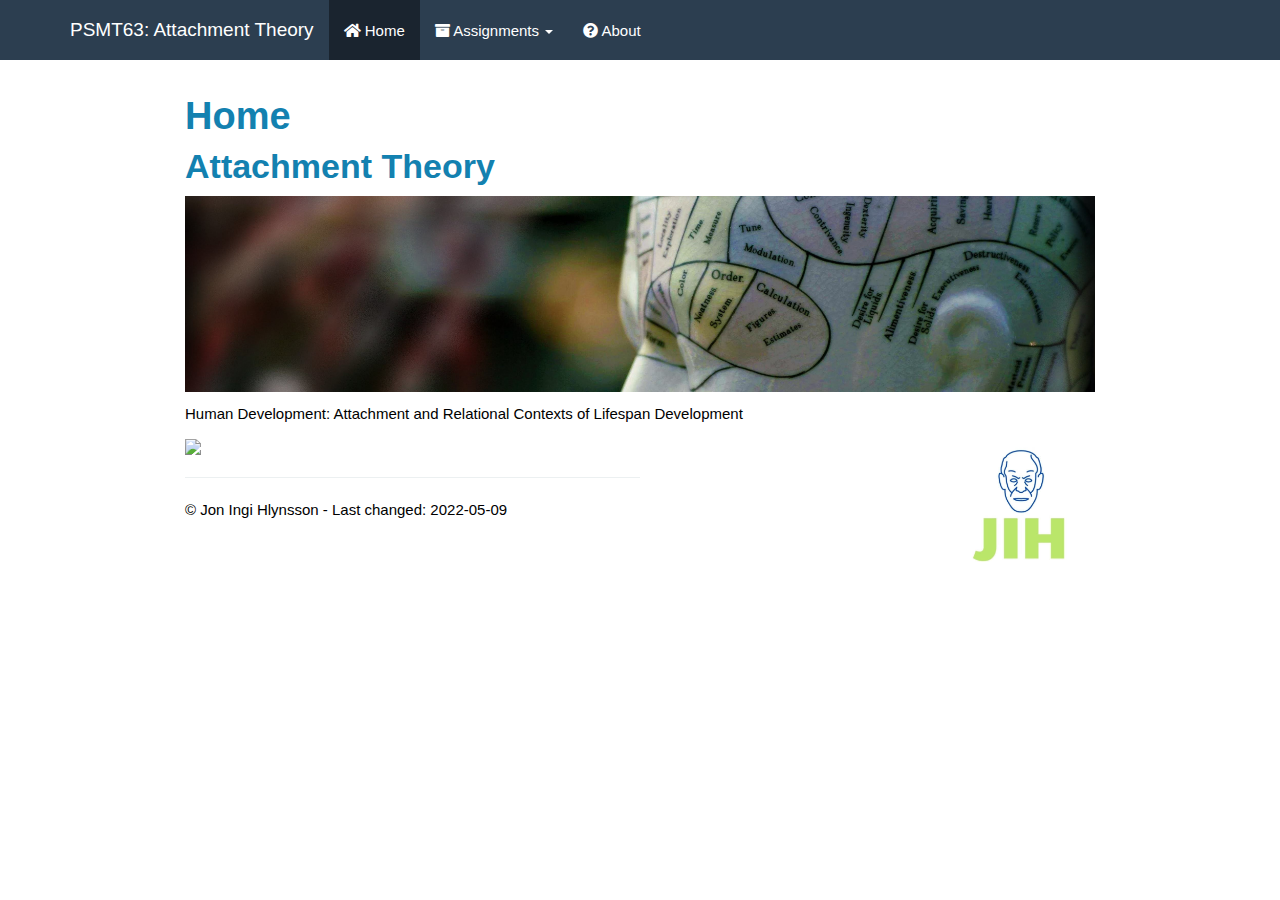
==== commit 900db8d9: "create slides 2" ====
--- a/docs/index.html
+++ b/docs/index.html
@@ -261,14 +261,14 @@
   </a>
   <ul class="dropdown-menu" role="menu">
     <li>
-      <a href="https://sway.office.com/v7Ylv4SPi1HyOPhC?ref=Link">
+      <a href="Assignment-one.html">
         <span class="fa fa-file-text"></span>
          
         Assignment 1
       </a>
     </li>
     <li>
-      <a href="https://sway.office.com/JIPQ42ygDITimqQX?ref=Link">
+      <a href="Assignment-two.html">
         <span class="fa fa-file-text"></span>
          
         Assignment 2
@@ -322,11 +322,11 @@
 <p><img src="images/Hlynsson/ProjectHlynsson.jpg" align="right" width="150" /></p>
 </div>
 <div class="{pull-left}">
-<p><img src="https://www.amscins.com/wp-content/uploads/2011/05/Stockholm-university.jpg" width="33%" /></p>
+<p><img src="https://www.amscins.com/wp-content/uploads/2011/05/Stockholm-university.jpg" width="13%" /></p>
 </div>
 <div style="page-break-after: always;"></div>
 <hr>
-<p>&#169; Jon Ingi Hlynsson - Last changed: 2022-05-07</p>
+<p>&#169; Jon Ingi Hlynsson - Last changed: 2022-05-09</p>
 </div>
 
 
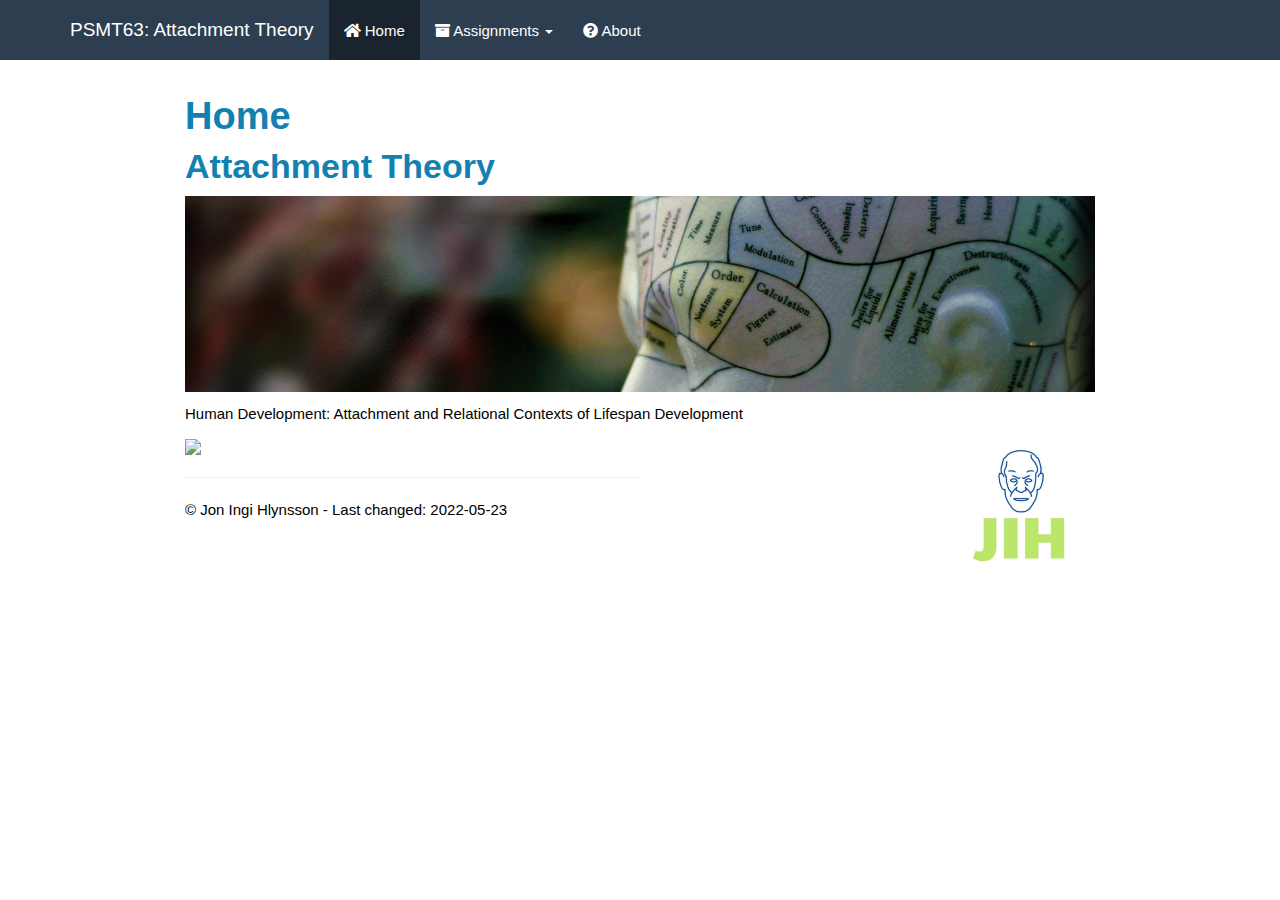
==== commit 6e55ee6a: "add assignment 3 slides" ====
--- a/docs/index.html
+++ b/docs/index.html
@@ -326,7 +326,7 @@
 </div>
 <div style="page-break-after: always;"></div>
 <hr>
-<p>&#169; Jon Ingi Hlynsson - Last changed: 2022-05-09</p>
+<p>&#169; Jon Ingi Hlynsson - Last changed: 2022-05-23</p>
 </div>
 
 
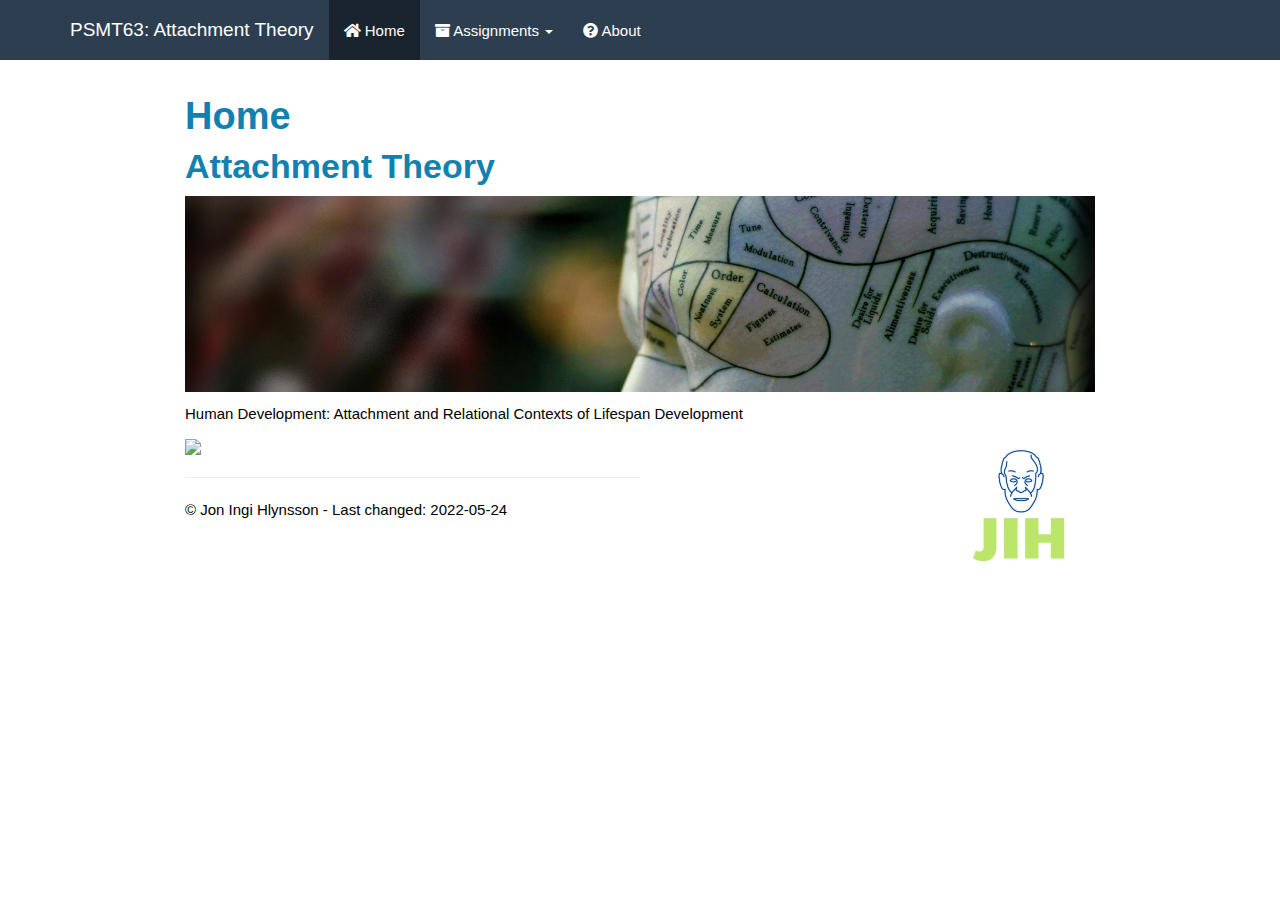
==== commit e28a66e2: "typos" ====
--- a/docs/index.html
+++ b/docs/index.html
@@ -326,7 +326,7 @@
 </div>
 <div style="page-break-after: always;"></div>
 <hr>
-<p>&#169; Jon Ingi Hlynsson - Last changed: 2022-05-23</p>
+<p>&#169; Jon Ingi Hlynsson - Last changed: 2022-05-24</p>
 </div>
 
 
